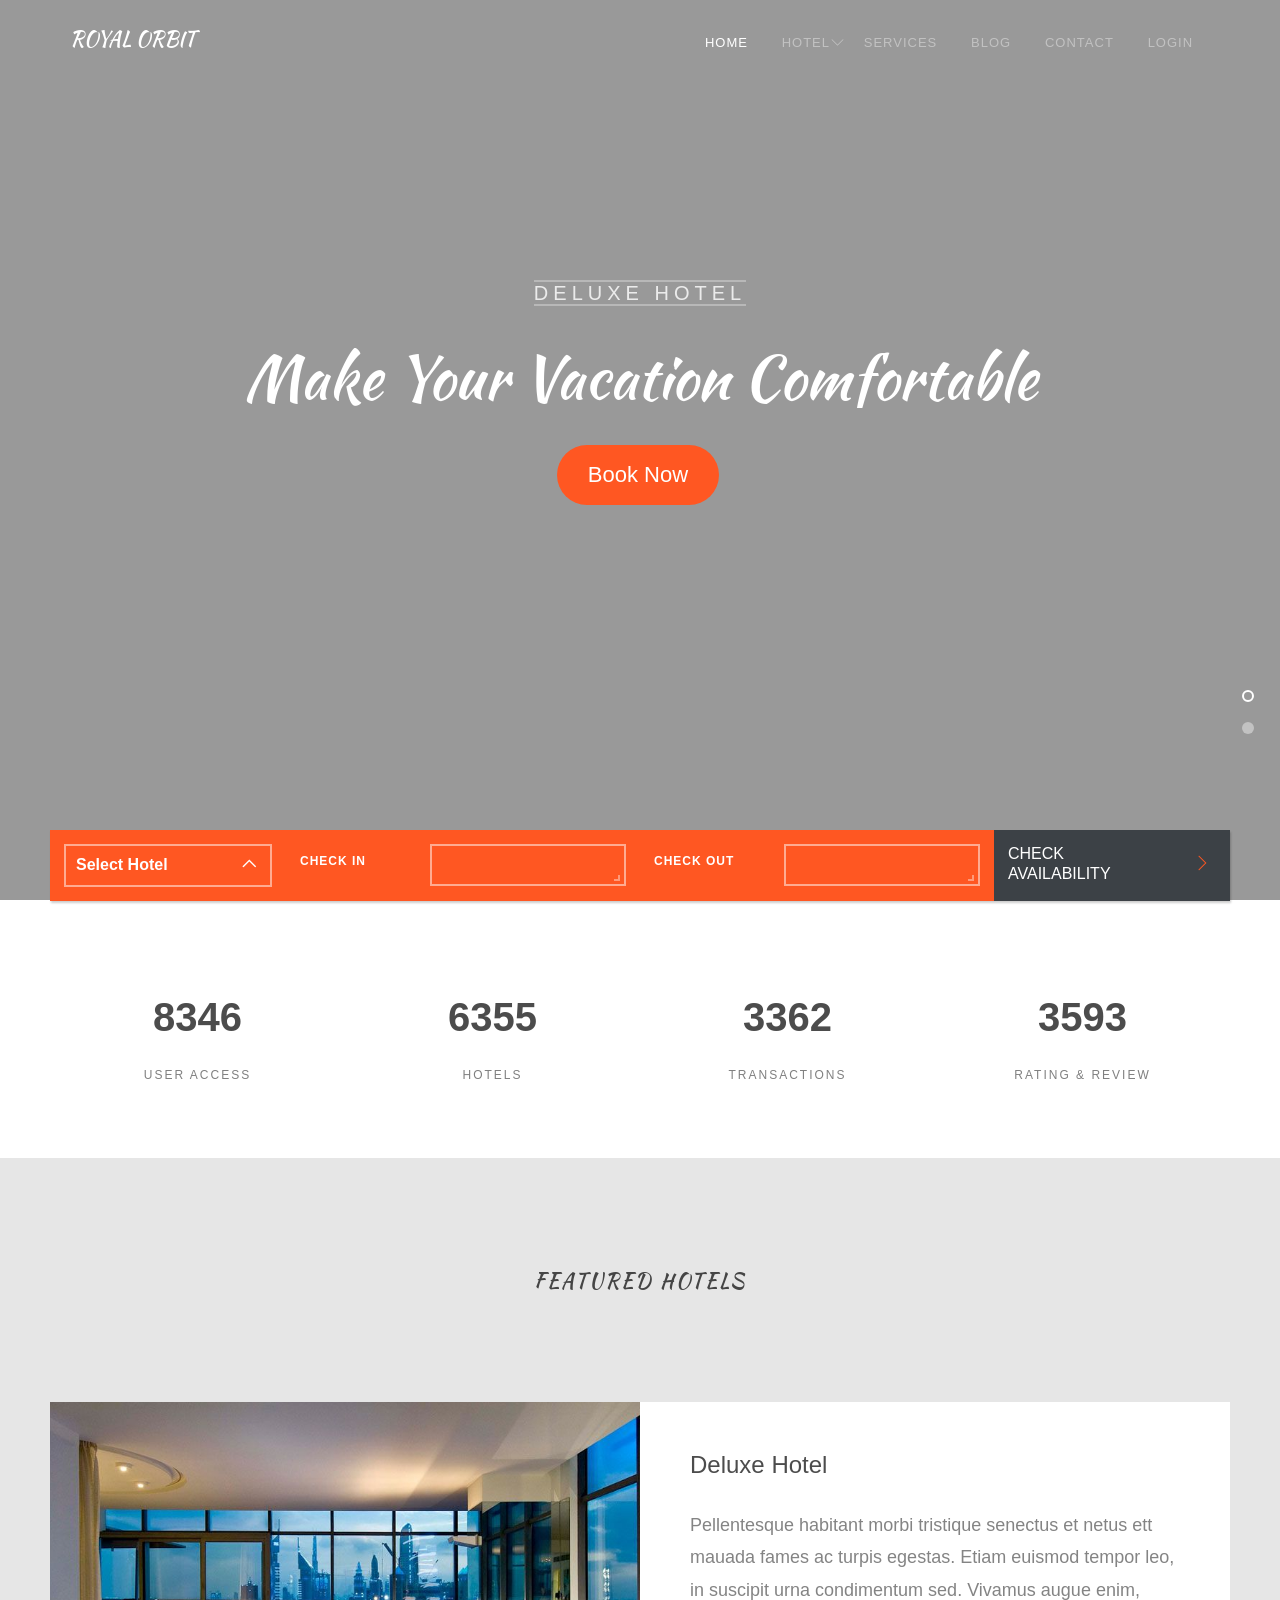
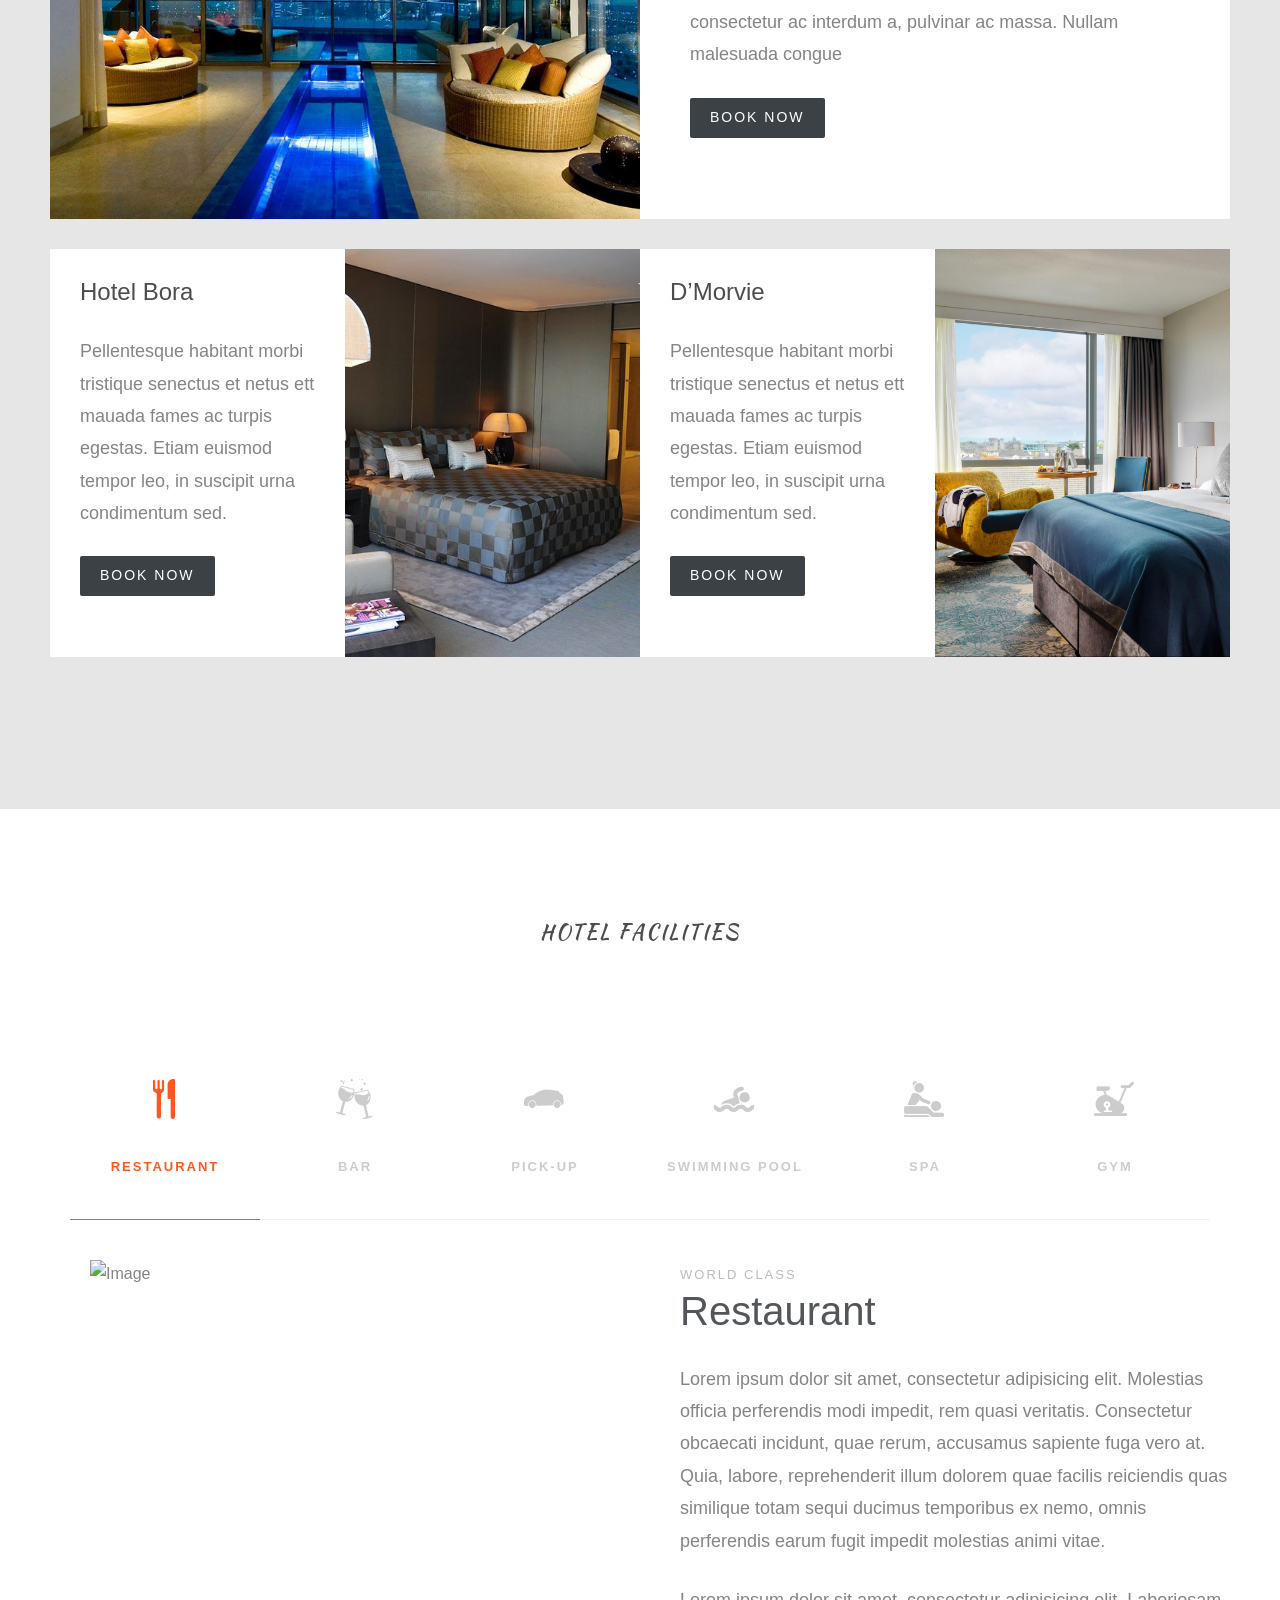
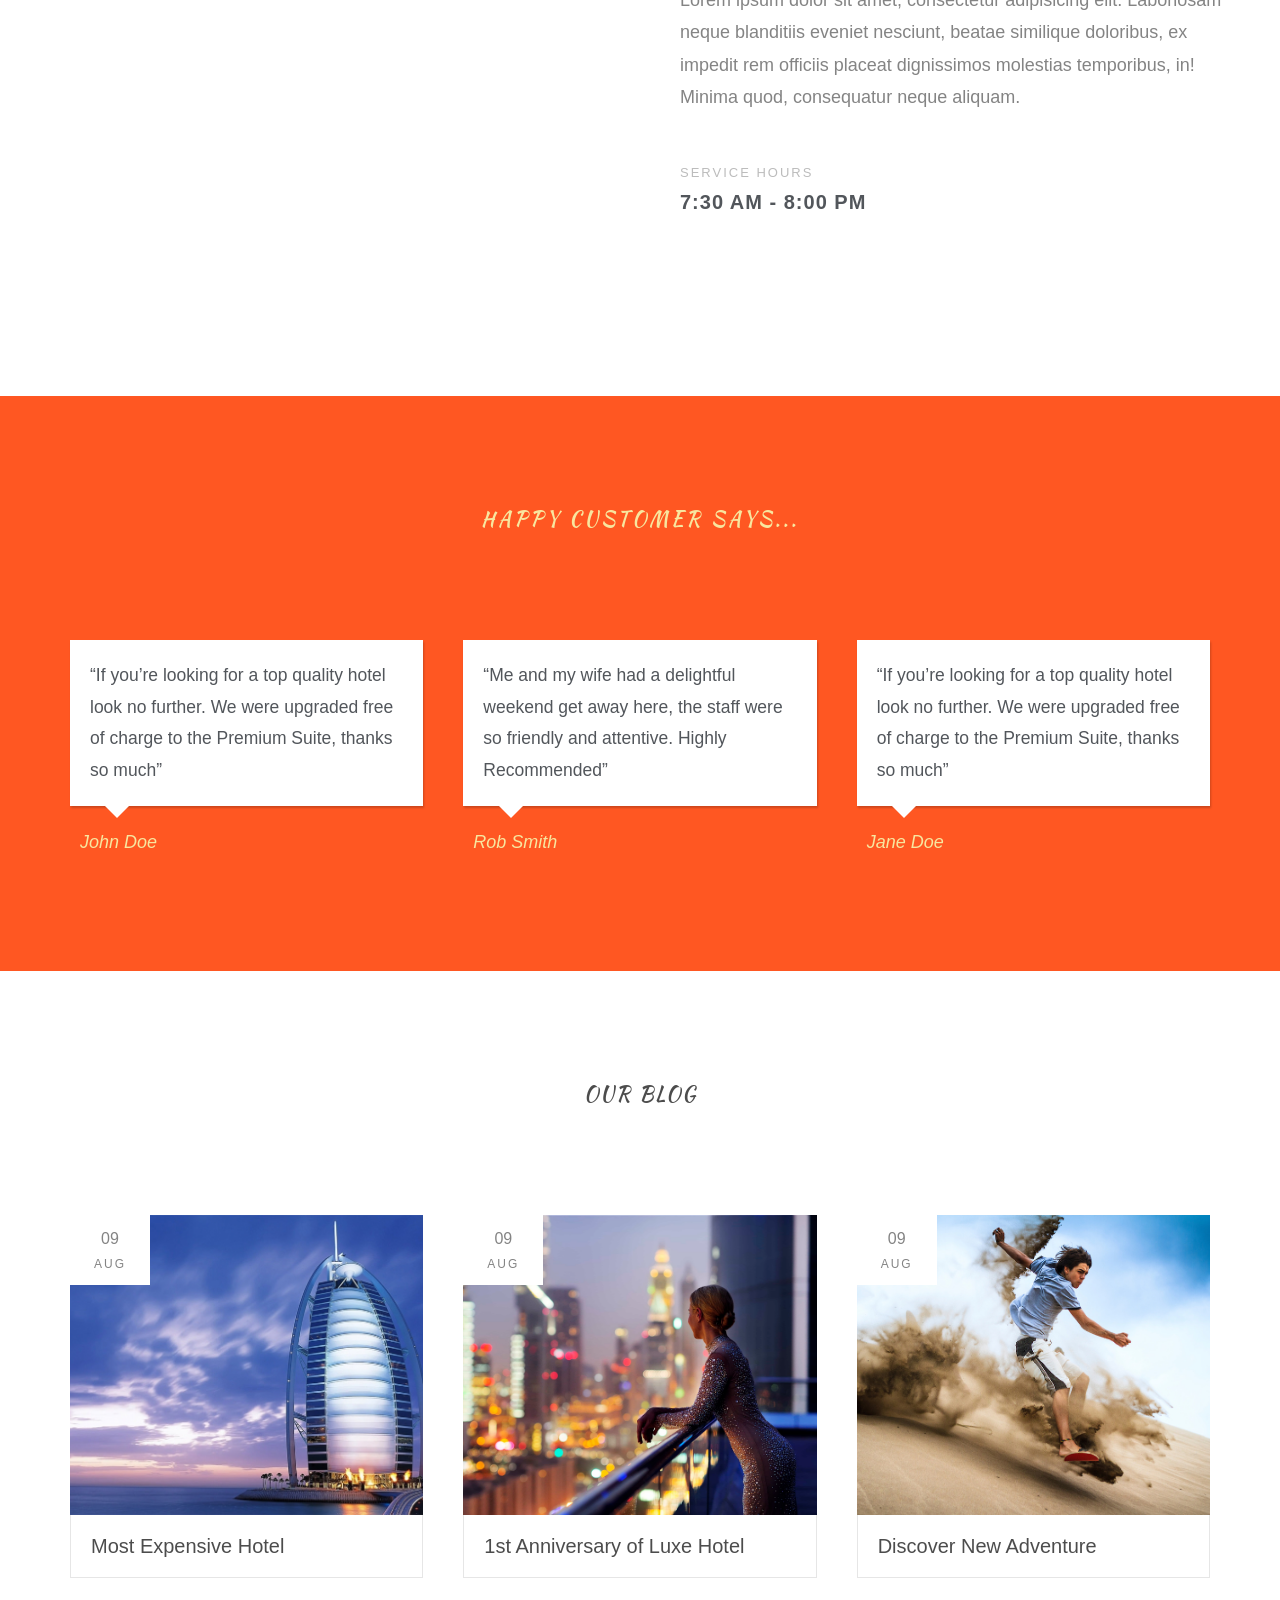
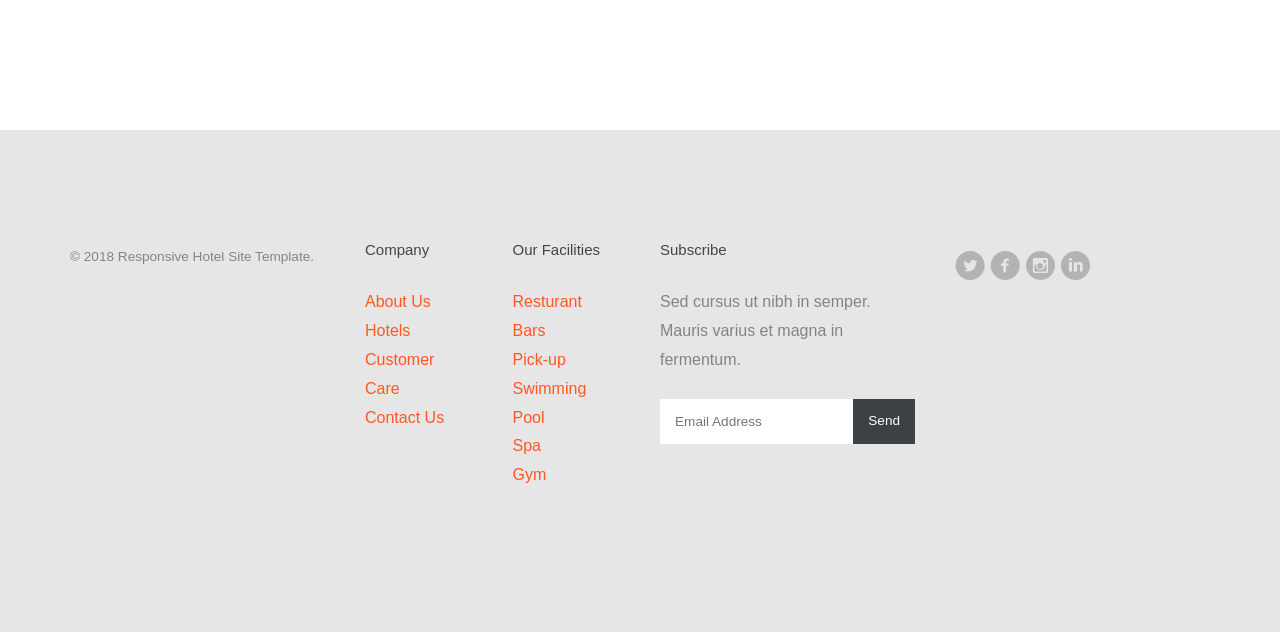
==== index.html @ 49f29cde "Add files via upload" ====
<!DOCTYPE html>
<html class="no-js">
<head>
	<meta charset="utf-8">
	<meta http-equiv="X-UA-Compatible" content="IE=edge">
	<title>Responsive HTML5 Template</title>
	<meta name="viewport" content="width=device-width, initial-scale=1">
	<meta name="description" content="Free HTML5 Template by FREEHTML5.CO" />
	<meta name="keywords" content="free html5, free template, free bootstrap, html5, css3, mobile first, responsive" />
	<meta name="author" content="FREEHTML5.CO" />



  	<!-- Facebook and Twitter integration -->
	<meta property="og:title" content=""/>
	<meta property="og:image" content=""/>
	<meta property="og:url" content=""/>
	<meta property="og:site_name" content=""/>
	<meta property="og:description" content=""/>
	<meta name="twitter:title" content="" />
	<meta name="twitter:image" content="" />
	<meta name="twitter:url" content="" />
	<meta name="twitter:card" content="" />

	<!-- Place favicon.ico and apple-touch-icon.png in the root directory -->
	<link rel="shortcut icon" href="favicon.ico">
	<!-- <link href='https://fonts.googleapis.com/css?family=Lato:400,100,100italic,300,300italic,400italic,700italic,900,700,900italic' rel='stylesheet' type='text/css'> -->

	<!-- Stylesheets -->
	<!-- Dropdown Menu -->
	<link rel="stylesheet" href="css/superfish.css">
	<!-- Date Picker -->
	<link rel="stylesheet" href="css/bootstrap-datepicker.min.css">
	<!-- CS Select -->
	<link rel="stylesheet" href="css/cs-select.css">
	<link rel="stylesheet" href="css/cs-skin-border.css">

	<!-- Themify Icons -->
	<link rel="stylesheet" href="css/themify-icons.css">
	<!-- Flat Icon -->
	<link rel="stylesheet" href="css/flaticon.css">
	<!-- Icomoon -->
	<link rel="stylesheet" href="css/icomoon.css">
	<!-- Flexslider  -->
	<link rel="stylesheet" href="css/flexslider.css">
	
	<!-- Style -->
	<link rel="stylesheet" href="css/style.css">

	<!-- Modernizr JS -->
	<script src="js/modernizr-2.6.2.min.js"></script>

	<!-- FOR IE9 below -->
	<!--[if lt IE 9]>
	<script src="js/respond.min.js"></script>
	<![endif]-->
	<link href="https://fonts.googleapis.com/css?family=Kaushan+Script" rel="stylesheet">
</head>
<body>
	<div id="fh5co-wrapper">
	<div id="fh5co-page">
	<div id="fh5co-header">
		<header id="fh5co-header-section">
			<div class="container">
				<div class="nav-header">
					<a href="#" class="js-fh5co-nav-toggle fh5co-nav-toggle"><i></i></a>
					<h1 id="fh5co-logo"><a href="index.html">Royal Orbit</a></h1>
					<nav id="fh5co-menu-wrap" role="navigation">
						<ul class="sf-menu" id="fh5co-primary-menu">
							<li><a class="active" href="index.html">Home</a></li>
							<li>
								<a href="hotel.html" class="fh5co-sub-ddown">Hotel</a>
								<ul class="fh5co-sub-menu">
								 	<li><a href="#">Luxe Hotel</a></li>
								 	<li><a href="#">Deluxe Hotel</a></li>
									<li>
										<a href="#" class="fh5co-sub-ddown">King Hotel</a>
										<ul class="fh5co-sub-menu">
											<li><a href="http://code-projects.org/" target="_blank">Build</a></li>
											<li><a href="http://code-projects.org/" target="_blank">Work</a></li>
											<li><a href="http://code-projects.org/" target="_blank">Light</a></li>
											<li><a href="http://code-projects.org/" target="_blank">Relic</a></li>
											<li><a href="http://code-projects.org/" target="_blank">Display</a></li>
											<li><a href="http://code-projects.org/" target="_blank">Sprint</a></li>
										</ul>
									</li>
									<li><a href="#">Five Star Hotel</a></li> 
								</ul>
							</li>
							<li><a href="services.html">Services</a></li>
							<li><a href="blog.html">Blog</a></li>
							<li><a href="contact.html">Contact</a></li>
							<li><a href="login.html">Login</a></li>
						</ul>
					</nav>
				</div>
			</div>
		</header>
		
	</div>
	<!-- end:fh5co-header -->
	<aside id="fh5co-hero" class="js-fullheight">
		<div class="flexslider js-fullheight">
			<ul class="slides">
		   	<li style="background-image: url(images/slider2.jpg);">
		   		<div class="overlay-gradient"></div>
		   		<div class="container">
		   			<div class="col-md-12 col-md-offset-0 text-center slider-text">
		   				<div class="slider-text-inner js-fullheight">
		   					<div class="desc">
		   						<p><span>Deluxe Hotel</span></p>
		   						<h2>Make Your Vacation Comfortable</h2>
			   					<p>
			   						<a href="#" class="btn btn-primary btn-lg">Book Now</a>
			   					</p>
		   					</div>
		   				</div>
		   			</div>
		   		</div>
		   	</li>
		   	<li style="background-image: url(images/slider3.jpg);">
		   		<div class="overlay-gradient"></div>
		   		<div class="container">
		   			<div class="col-md-12 col-md-offset-0 text-center slider-text">
		   				<div class="slider-text-inner js-fullheight">
		   					<div class="desc">
		   						<p><span>Luxe Hotel</span></p>
		   						<h2>A Best Place To Enjoy Your Life</h2>
			   					<p>
			   						<a href="#" class="btn btn-primary btn-lg">Book Now</a>
			   					</p>
		   					</div>
		   				</div>
		   			</div>
		   		</div>
		   	</li>
		   	
		  	</ul>
	  	</div>
	</aside>
	<div class="wrap">
		<div class="container">
			<div class="row">
				<div id="availability">
					<form action="#">

						<div class="a-col">
							<section>
								<select class="cs-select cs-skin-border">
									<option value="" disabled selected>Select Hotel</option>
									<option value="email">Luxe Hotel</option>
									<option value="twitter">Deluxe Hotel</option>
									<option value="linkedin">Five Star Hotel</option>
								</select>
							</section>
						</div>
						<div class="a-col alternate">
							<div class="input-field">
								<label for="date-start">Check In</label>
								<input type="text" class="form-control" id="date-start" />
							</div>
						</div>
						<div class="a-col alternate">
							<div class="input-field">
								<label for="date-end">Check Out</label>
								<input type="text" class="form-control" id="date-end" />
							</div>
						</div>
						<div class="a-col action">
							<a href="#">
								<span>Check</span>
								Availability
							</a>
						</div>
					</form>
				</div>
			</div>
		</div>
	</div>
	
	<div id="fh5co-counter-section" class="fh5co-counters">
		<div class="container">
			<div class="row">
				<div class="col-md-3 text-center">
					<span class="fh5co-counter js-counter" data-from="0" data-to="20356" data-speed="5000" data-refresh-interval="50"></span>
					<span class="fh5co-counter-label">User Access</span>
				</div>
				<div class="col-md-3 text-center">
					<span class="fh5co-counter js-counter" data-from="0" data-to="15501" data-speed="5000" data-refresh-interval="50"></span>
					<span class="fh5co-counter-label">Hotels</span>
				</div>
				<div class="col-md-3 text-center">
					<span class="fh5co-counter js-counter" data-from="0" data-to="8200" data-speed="5000" data-refresh-interval="50"></span>
					<span class="fh5co-counter-label">Transactions</span>
				</div>
				<div class="col-md-3 text-center">
					<span class="fh5co-counter js-counter" data-from="0" data-to="8763" data-speed="5000" data-refresh-interval="50"></span>
					<span class="fh5co-counter-label">Rating &amp; Review</span>
				</div>
			</div>
		</div>
	</div>

	<div id="featured-hotel" class="fh5co-bg-color">
		<div class="container">
			
			<div class="row">
				<div class="col-md-12">
					<div class="section-title text-center">
						<h2>Featured Hotels</h2>
					</div>
				</div>
			</div>

			<div class="row">
				<div class="feature-full-1col">
					<div class="image" style="background-image: url(images/hotel_feture_1.jpg);">
						<div class="descrip text-center">
							<p><small>For as low as</small><span>$100/night</span></p>
						</div>
					</div>
					<div class="desc">
						<h3>Deluxe Hotel</h3>
						<p>Pellentesque habitant morbi tristique senectus et netus ett mauada fames ac turpis egestas. Etiam euismod tempor leo, in suscipit urna condimentum sed. Vivamus augue enim, consectetur ac interdum a, pulvinar ac massa. Nullam malesuada congue </p>
						<p><a href="#" class="btn btn-primary btn-luxe-primary">Book Now <i class="ti-angle-right"></i></a></p>
					</div>
				</div>

				<div class="feature-full-2col">
					<div class="f-hotel">
						<div class="image" style="background-image: url(images/hotel_feture_2.jpg);">
							<div class="descrip text-center">
								<p><small>For as low as</small><span>$99/night</span></p>
							</div>
						</div>
						<div class="desc">
							<h3>Hotel Bora</h3>
							<p>Pellentesque habitant morbi tristique senectus et netus ett mauada fames ac turpis egestas. Etiam euismod tempor leo, 
							in suscipit urna condimentum sed. </p>
							<p><a href="#" class="btn btn-primary btn-luxe-primary">Book Now <i class="ti-angle-right"></i></a></p>
						</div>
					</div>
					<div class="f-hotel">
						<div class="image" style="background-image: url(images/hotel_feture_3.jpg);">
							<div class="descrip text-center">
								<p><small>For as low as</small><span>$99/night</span></p>
							</div>
						</div>
						<div class="desc">
							<h3>D’Morvie</h3>
							<p>Pellentesque habitant morbi tristique senectus et netus ett mauada fames ac turpis egestas. Etiam euismod tempor leo, in suscipit urna condimentum sed. </p>
							<p><a href="#" class="btn btn-primary btn-luxe-primary">Book Now <i class="ti-angle-right"></i></a></p>
						</div>
					</div>
				</div>
			</div>

		</div>
	</div>

	<div id="hotel-facilities">
		<div class="container">
			<div class="row">
				<div class="col-md-12">
					<div class="section-title text-center">
						<h2>Hotel Facilities</h2>
					</div>
				</div>
			</div>

			<div id="tabs">
				<nav class="tabs-nav">
					<a href="#" class="active" data-tab="tab1">
						<i class="flaticon-restaurant icon"></i>
						<span>Restaurant</span>
					</a>
					<a href="#" data-tab="tab2">
						<i class="flaticon-cup icon"></i>
						<span>Bar</span>
					</a>
					<a href="#" data-tab="tab3">
					
						<i class="flaticon-car icon"></i>
						<span>Pick-up</span>
					</a>
					<a href="#" data-tab="tab4">
						
						<i class="flaticon-swimming icon"></i>
						<span>Swimming Pool</span>
					</a>
					<a href="#" data-tab="tab5">
						
						<i class="flaticon-massage icon"></i>
						<span>Spa</span>
					</a>
					<a href="#" data-tab="tab6">
						
						<i class="flaticon-bicycle icon"></i>
						<span>Gym</span>
					</a>
				</nav>
				<div class="tab-content-container">
					<div class="tab-content active show" data-tab-content="tab1">
						<div class="container">
							<div class="row">
								<div class="col-md-6">
									<img src="images/tab_img_1.jpg" class="img-responsive" alt="Image">
								</div>
								<div class="col-md-6">
									<span class="super-heading-sm">World Class</span>
									<h3 class="heading">Restaurant</h3>
									<p>Lorem ipsum dolor sit amet, consectetur adipisicing elit. Molestias officia perferendis modi impedit, rem quasi veritatis. Consectetur obcaecati incidunt, quae rerum, accusamus sapiente fuga vero at. Quia, labore, reprehenderit illum dolorem quae facilis reiciendis quas similique totam sequi ducimus temporibus ex nemo, omnis perferendis earum fugit impedit molestias animi vitae.</p>
									<p>Lorem ipsum dolor sit amet, consectetur adipisicing elit. Laboriosam neque blanditiis eveniet nesciunt, beatae similique doloribus, ex impedit rem officiis placeat dignissimos molestias temporibus, in! Minima quod, consequatur neque aliquam.</p>
									<p class="service-hour">
										<span>Service Hours</span>
										<strong>7:30 AM - 8:00 PM</strong>
									</p>
								</div>
							</div>
						</div>
					</div>
					<div class="tab-content" data-tab-content="tab2">
						<div class="container">
							<div class="row">
								<div class="col-md-6">
									<img src="images/tab_img_2.jpg" class="img-responsive" alt="Image">
								</div>
								<div class="col-md-6">
									<span class="super-heading-sm">World Class</span>
									<h3 class="heading">Bars</h3>
									<p>Lorem ipsum dolor sit amet, consectetur adipisicing elit. Molestias officia perferendis modi impedit, rem quasi veritatis. Consectetur obcaecati incidunt, quae rerum, accusamus sapiente fuga vero at. Quia, labore, reprehenderit illum dolorem quae facilis reiciendis quas similique totam sequi ducimus temporibus ex nemo, omnis perferendis earum fugit impedit molestias animi vitae.</p>
									<p>Lorem ipsum dolor sit amet, consectetur adipisicing elit. Laboriosam neque blanditiis eveniet nesciunt, beatae similique doloribus, ex impedit rem officiis placeat dignissimos molestias temporibus, in! Minima quod, consequatur neque aliquam.</p>
									<p class="service-hour">
										<span>Service Hours</span>
										<strong>7:30 AM - 8:00 PM</strong>
									</p>
								</div>
							</div>
						</div>
					</div>
					<div class="tab-content" data-tab-content="tab3">
						<div class="container">
							<div class="row">
								<div class="col-md-6">
									<img src="images/tab_img_3.jpg" class="img-responsive" alt="Image">
								</div>
								<div class="col-md-6">
									<span class="super-heading-sm">World Class</span>
									<h3 class="heading">Pick Up</h3>
									<p>Lorem ipsum dolor sit amet, consectetur adipisicing elit. Molestias officia perferendis modi impedit, rem quasi veritatis. Consectetur obcaecati incidunt, quae rerum, accusamus sapiente fuga vero at. Quia, labore, reprehenderit illum dolorem quae facilis reiciendis quas similique totam sequi ducimus temporibus ex nemo, omnis perferendis earum fugit impedit molestias animi vitae.</p>
									<p>Lorem ipsum dolor sit amet, consectetur adipisicing elit. Laboriosam neque blanditiis eveniet nesciunt, beatae similique doloribus, ex impedit rem officiis placeat dignissimos molestias temporibus, in! Minima quod, consequatur neque aliquam.</p>
									<p class="service-hour">
										<span>Service Hours</span>
										<strong>7:30 AM - 8:00 PM</strong>
									</p>
								</div>
							</div>
						</div>
					</div>
					<div class="tab-content" data-tab-content="tab4">
						<div class="container">
							<div class="row">
								<div class="col-md-6">
									<img src="images/tab_img_4.jpg" class="img-responsive" alt="Image">
								</div>
								<div class="col-md-6">
									<span class="super-heading-sm">World Class</span>
									<h3 class="heading">Swimming Pool</h3>
									<p>Lorem ipsum dolor sit amet, consectetur adipisicing elit. Molestias officia perferendis modi impedit, rem quasi veritatis. Consectetur obcaecati incidunt, quae rerum, accusamus sapiente fuga vero at. Quia, labore, reprehenderit illum dolorem quae facilis reiciendis quas similique totam sequi ducimus temporibus ex nemo, omnis perferendis earum fugit impedit molestias animi vitae.</p>
									<p>Lorem ipsum dolor sit amet, consectetur adipisicing elit. Laboriosam neque blanditiis eveniet nesciunt, beatae similique doloribus, ex impedit rem officiis placeat dignissimos molestias temporibus, in! Minima quod, consequatur neque aliquam.</p>
									<p class="service-hour">
										<span>Service Hours</span>
										<strong>7:30 AM - 8:00 PM</strong>
									</p>
								</div>
							</div>
						</div>
					</div>
					<div class="tab-content" data-tab-content="tab5">
						<div class="container">
							<div class="row">
								<div class="col-md-6">
									<img src="images/tab_img_5.jpg" class="img-responsive" alt="Image">
								</div>
								<div class="col-md-6">
									<span class="super-heading-sm">World Class</span>
									<h3 class="heading">Spa</h3>
									<p>Lorem ipsum dolor sit amet, consectetur adipisicing elit. Molestias officia perferendis modi impedit, rem quasi veritatis. Consectetur obcaecati incidunt, quae rerum, accusamus sapiente fuga vero at. Quia, labore, reprehenderit illum dolorem quae facilis reiciendis quas similique totam sequi ducimus temporibus ex nemo, omnis perferendis earum fugit impedit molestias animi vitae.</p>
									<p>Lorem ipsum dolor sit amet, consectetur adipisicing elit. Laboriosam neque blanditiis eveniet nesciunt, beatae similique doloribus, ex impedit rem officiis placeat dignissimos molestias temporibus, in! Minima quod, consequatur neque aliquam.</p>
									<p class="service-hour">
										<span>Service Hours</span>
										<strong>7:30 AM - 8:00 PM</strong>
									</p>
								</div>
							</div>
						</div>
					</div>
					<div class="tab-content" data-tab-content="tab6">
						<div class="container">
							<div class="row">
								<div class="col-md-6">
									<img src="images/tab_img_6.jpg" class="img-responsive" alt="Image">
								</div>
								<div class="col-md-6">
									<span class="super-heading-sm">World Class</span>
									<h3 class="heading">Gym</h3>
									<p>Lorem ipsum dolor sit amet, consectetur adipisicing elit. Molestias officia perferendis modi impedit, rem quasi veritatis. Consectetur obcaecati incidunt, quae rerum, accusamus sapiente fuga vero at. Quia, labore, reprehenderit illum dolorem quae facilis reiciendis quas similique totam sequi ducimus temporibus ex nemo, omnis perferendis earum fugit impedit molestias animi vitae.</p>
									<p>Lorem ipsum dolor sit amet, consectetur adipisicing elit. Laboriosam neque blanditiis eveniet nesciunt, beatae similique doloribus, ex impedit rem officiis placeat dignissimos molestias temporibus, in! Minima quod, consequatur neque aliquam.</p>
									<p class="service-hour">
										<span>Service Hours</span>
										<strong>7:30 AM - 8:00 PM</strong>
									</p>
								</div>
							</div>
						</div>
					</div>
				</div>
			</div>
		</div>
	</div>

	<div id="testimonial">
		<div class="container">
			<div class="row">
				<div class="col-md-12">
					<div class="section-title text-center">
						<h2>Happy Customer Says...</h2>
					</div>
				</div>
			</div>
			<div class="row">
				<div class="col-md-4">
					<div class="testimony">
						<blockquote>
							&ldquo;If you’re looking for a top quality hotel look no further. We were upgraded free of charge to the Premium Suite, thanks so much&rdquo;
						</blockquote>
						<p class="author"><cite>John Doe</cite></p>
					</div>
				</div>
				<div class="col-md-4">
					<div class="testimony">
						<blockquote>
							&ldquo;Me and my wife had a delightful weekend get away here, the staff were so friendly and attentive. Highly Recommended&rdquo;
						</blockquote>
						<p class="author"><cite>Rob Smith</cite></p>
					</div>
				</div>
				<div class="col-md-4">
					<div class="testimony">
						<blockquote>
							&ldquo;If you’re looking for a top quality hotel look no further. We were upgraded free of charge to the Premium Suite, thanks so much&rdquo;
						</blockquote>
						<p class="author"><cite>Jane Doe</cite></p>
					</div>
				</div>
			</div>
		</div>
	</div>


	<div id="fh5co-blog-section">
		<div class="container">
			<div class="row">
				<div class="col-md-12">
					<div class="section-title text-center">
						<h2>Our Blog</h2>
					</div>
				</div>
			</div>
			<div class="row">
				<div class="col-md-4">
					<div class="blog-grid" style="background-image: url(images/image-1.jpg);">
						<div class="date text-center">
							<span>09</span>
							<small>Aug</small>
						</div>
					</div>
					<div class="desc">
						<h3><a href="#">Most Expensive Hotel</a></h3>
					</div>
				</div>
				<div class="col-md-4">
					<div class="blog-grid" style="background-image: url(images/image-2.jpg);">
						<div class="date text-center">
							<span>09</span>
							<small>Aug</small>
						</div>
					</div>
					<div class="desc">
						<h3><a href="#">1st Anniversary of Luxe Hotel</a></h3>
					</div>
				</div>
				<div class="col-md-4">
					<div class="blog-grid" style="background-image: url(images/image-3.jpg);">
						<div class="date text-center">
							<span>09</span>
							<small>Aug</small>
						</div>
					</div>
					<div class="desc">
						<h3><a href="#">Discover New Adventure</a></h3>
					</div>
				</div>
			</div>
		</div>
	</div>

	<footer id="footer" class="fh5co-bg-color">
		<div class="container">
			<div class="row">
				<div class="col-md-3">
					<div class="copyright">
						<p><small>&copy; 2018 Responsive Hotel Site Template. <br> <br>
					</div>
				</div>
				<div class="col-md-6">
					<div class="row">
						<div class="col-md-3">
							<h3>Company</h3>
							<ul class="link">
								<li><a href="#">About Us</a></li>
								<li><a href="#">Hotels</a></li>
								<li><a href="#">Customer Care</a></li>
								<li><a href="#">Contact Us</a></li>
							</ul>
						</div>
						<div class="col-md-3">
							<h3>Our Facilities</h3>
							<ul class="link">
								<li><a href="#">Resturant</a></li>
								<li><a href="#">Bars</a></li>
								<li><a href="#">Pick-up</a></li>
								<li><a href="#">Swimming Pool</a></li>
								<li><a href="#">Spa</a></li>
								<li><a href="#">Gym</a></li>
							</ul>
						</div>
						<div class="col-md-6">
							<h3>Subscribe</h3>
							<p>Sed cursus ut nibh in semper. Mauris varius et magna in fermentum. </p>
							<form action="#" id="form-subscribe">
								<div class="form-field">
									<input type="email" placeholder="Email Address" id="email">
									<input type="submit" id="submit" value="Send">
								</div>
							</form>
						</div>
					</div>
				</div>
				<div class="col-md-3">
					<ul class="social-icons">
						<li>
							<a href="#"><i class="icon-twitter-with-circle"></i></a>
							<a href="#"><i class="icon-facebook-with-circle"></i></a>
							<a href="#"><i class="icon-instagram-with-circle"></i></a>
							<a href="#"><i class="icon-linkedin-with-circle"></i></a>
						</li>
					</ul>
				</div>
			</div>
		</div>
	</footer>

	</div>
	<!-- END fh5co-page -->

	</div>
	<!-- END fh5co-wrapper -->
	
	<!-- Javascripts -->
	<script src="js/jquery-2.1.4.min.js"></script>
	<!-- Dropdown Menu -->
	<script src="js/hoverIntent.js"></script>
	<script src="js/superfish.js"></script>
	<!-- Bootstrap -->
	<script src="js/bootstrap.min.js"></script>
	<!-- Waypoints -->
	<script src="js/jquery.waypoints.min.js"></script>
	<!-- Counters -->
	<script src="js/jquery.countTo.js"></script>
	<!-- Stellar Parallax -->
	<script src="js/jquery.stellar.min.js"></script>
	<!-- Owl Slider -->
	<!-- // <script src="js/owl.carousel.min.js"></script> -->
	<!-- Date Picker -->
	<script src="js/bootstrap-datepicker.min.js"></script>
	<!-- CS Select -->
	<script src="js/classie.js"></script>
	<script src="js/selectFx.js"></script>
	<!-- Flexslider -->
	<script src="js/jquery.flexslider-min.js"></script>

	<script src="js/custom.js"></script>

</body>
</html>
---- css/superfish.css ----
/*** ESSENTIAL STYLES ***/
.sf-menu, .sf-menu * {
	margin: 0;
	padding: 0;
	list-style: none;
}
.sf-menu li {
	position: relative;
}
.sf-menu ul {
	position: absolute;
	display: none;
	top: 100%;
	left: 0;
	z-index: 99;
}
.sf-menu > li {
	float: left;
}
.sf-menu li:hover > ul,
.sf-menu li.sfHover > ul {
	display: block;
}

.sf-menu a {
	display: block;
	position: relative;
}
.sf-menu ul ul {
	top: 0;
	left: 100%;
}


/*** DEMO SKIN ***/
.sf-menu {
	float: left;
	margin-bottom: 1em;
}
.sf-menu ul {
	box-shadow: 2px 2px 6px rgba(0,0,0,.2);
	min-width: 12em; /* allow long menu items to determine submenu width */
	*width: 12em; /* no auto sub width for IE7, see white-space comment below */
}
.sf-menu a {
	border-left: 1px solid #fff;
	border-top: 1px solid #dFeEFF; /* fallback colour must use full shorthand */
	border-top: 1px solid rgba(255,255,255,.5);
	padding: .75em 1em;
	text-decoration: none;
	zoom: 1; /* IE7 */
}
.sf-menu a {
	color: #13a;
}
.sf-menu li {
	background: #BDD2FF;
	white-space: nowrap; /* no need for Supersubs plugin */
	*white-space: normal; /* ...unless you support IE7 (let it wrap) */
	-webkit-transition: background .2s;
	transition: background .2s;
}
.sf-menu ul li {
	background: #AABDE6;
}
.sf-menu ul ul li {
	background: #9AAEDB;
}
.sf-menu li:hover,
.sf-menu li.sfHover {
	background: #CFDEFF;
	/* only transition out, not in */
	-webkit-transition: none;
	transition: none;
}

/*** arrows (for all except IE7) **/
.sf-arrows .sf-with-ul {
	padding-right: 2.5em;
	*padding-right: 1em; /* no CSS arrows for IE7 (lack pseudo-elements) */
}
/* styling for both css and generated arrows */
.sf-arrows .sf-with-ul:after {
	content: '';
	position: absolute;
	top: 50%;
	right: 1em;
	margin-top: -3px;
	height: 0;
	width: 0;
	/* order of following 3 rules important for fallbacks to work */
	border: 5px solid transparent;
	border-top-color: #dFeEFF; /* edit this to suit design (no rgba in IE8) */
	border-top-color: rgba(255,255,255,.5);
}
.sf-arrows > li > .sf-with-ul:focus:after,
.sf-arrows > li:hover > .sf-with-ul:after,
.sf-arrows > .sfHover > .sf-with-ul:after {
	border-top-color: white; /* IE8 fallback colour */
}
/* styling for right-facing arrows */
.sf-arrows ul .sf-with-ul:after {
	margin-top: -5px;
	margin-right: -3px;
	border-color: transparent;
	border-left-color: #dFeEFF; /* edit this to suit design (no rgba in IE8) */
	border-left-color: rgba(255,255,255,.5);
}
.sf-arrows ul li > .sf-with-ul:focus:after,
.sf-arrows ul li:hover > .sf-with-ul:after,
.sf-arrows ul .sfHover > .sf-with-ul:after {
	border-left-color: white;
}
---- css/cs-select.css ----
/* Default custom select styles */
div.cs-select {
	display: inline-block;
	vertical-align: middle;
	position: relative;
	text-align: left;
	background: #fff;
	z-index: 100;
	width: 100%;
	max-width: 500px;
	-webkit-touch-callout: none;
	-webkit-user-select: none;
	-khtml-user-select: none;
	-moz-user-select: none;
	-ms-user-select: none;
	user-select: none;
}

div.cs-select:focus {
	outline: none; /* For better accessibility add a style for this in your skin */
}

.cs-select select {
	display: none;
}

.cs-select span {
	display: block;
	position: relative;
	cursor: pointer;
	padding: 1em;
	white-space: nowrap;
	overflow: hidden;
	text-overflow: ellipsis;
}

/* Placeholder and selected option */
.cs-select > span {
	padding-right: 3em;
}

.cs-select > span::after,
.cs-select .cs-selected span::after {
	speak: none;
	position: absolute;
	top: 50%;
	-webkit-transform: translateY(-50%);
	transform: translateY(-50%);
	-webkit-font-smoothing: antialiased;
	-moz-osx-font-smoothing: grayscale;
}

.cs-select > span::after {
	content: '\25BE';
	right: 1em;
}

.cs-select .cs-selected span::after {
	content: '\2713';
	margin-left: 1em;
}

.cs-select.cs-active > span::after {
	-webkit-transform: translateY(-50%) rotate(180deg);
	transform: translateY(-50%) rotate(180deg);
}

div.cs-active {
	z-index: 200;
}

/* Options */
.cs-select .cs-options {
	position: absolute;
	overflow: hidden;
	width: 100%;
	background: #fff;
	visibility: hidden;
}

.cs-select.cs-active .cs-options {
	visibility: visible;
}

.cs-select ul {
	list-style: none;
	margin: 0;
	padding: 5px 0;
	width: 100%;
	font-size: 16px;
}

.cs-select ul span {
	padding: 1em;
	color: #777;
}

.cs-select ul li.cs-focus span {
	background-color: #ddd;
}

/* Optgroup and optgroup label */
.cs-select li.cs-optgroup ul {
	padding-left: 1em;
}

.cs-select li.cs-optgroup > span {
	cursor: default;
}
---- css/cs-skin-border.css ----
@font-face {
	font-family: 'themify';
	src:url('../fonts/themify.eot?-fvbane');
	src:url('../fonts/themify.eot?#iefix-fvbane') format('embedded-opentype'),
		url('../fonts/themify.woff?-fvbane') format('woff'),
		url('../fonts/themify.ttf?-fvbane') format('truetype'),
		url('../fonts/themify.svg?-fvbane#themify') format('svg');
	font-weight: normal;
	font-style: normal;
}

div.cs-skin-border {
	background: transparent;
	font-size: 16px;
	font-weight: 700;
	max-width: 600px;
}

@media screen and (max-width: 30em) {
	div.cs-skin-border { font-size: 1em; }
}

.cs-skin-border > span {
	border: 5px solid #000;
	border-color: inherit;
	-webkit-transition: background 0.2s, border-color 0.2s;
	transition: background 0.2s, border-color 0.2s;
}

.cs-skin-border > span::after,
.cs-skin-border .cs-selected span::after {
	font-family: 'themify';
	content: "\e648";
}

.cs-skin-border ul span::after {
	content: '';
	opacity: 0;
}

.cs-skin-border .cs-selected span::after {
	/*content: "\e64b";*/
	content: "\e64c";
	color: #ddd9c9;
	font-size: 1.5em;
	opacity: 1;
	-webkit-transition: opacity 0.2s;
	transition: opacity 0.2s;
}

.cs-skin-border.cs-active > span {
	background: #fff;
	border-color: #fff;
	color: #db4118;
}

.cs-skin-border .cs-options {
	color: #db4118;
	font-size: 0.75em;
	opacity: 0;
	-webkit-transition: opacity 0.2s, visibility 0s 0.2s;
	transition: opacity 0.2s, visibility 0s 0.2s;
}

.cs-skin-border.cs-active .cs-options {
	opacity: 1;
	-webkit-transition: opacity 0.2s;
	transition: opacity 0.2s;
}

.cs-skin-border ul span {
	padding: 1em 2em;
	-webkit-backface-visibility: hidden;
	backface-visibility: hidden;
}

.cs-skin-border .cs-options li span:hover,
.cs-skin-border li.cs-focus span {
	background: #f5f3ec;
}
---- css/themify-icons.css ----
@font-face {
	font-family: 'themify';
	src:url('../fonts/themify/themify.eot?-fvbane');
	src:url('../fonts/themify/themify.eot?#iefix-fvbane') format('embedded-opentype'),
		url('../fonts/themify/themify.woff?-fvbane') format('woff'),
		url('../fonts/themify/themify.ttf?-fvbane') format('truetype'),
		url('../fonts/themify/themify.svg?-fvbane#themify') format('svg');
	font-weight: normal;
	font-style: normal;
}

[class^="ti-"], [class*=" ti-"] {
	font-family: 'themify';
	speak: none;
	font-style: normal;
	font-weight: normal;
	font-variant: normal;
	text-transform: none;
	line-height: 1;

	/* Better Font Rendering =========== */
	-webkit-font-smoothing: antialiased;
	-moz-osx-font-smoothing: grayscale;
}

.ti-wand:before {
	content: "\e600";
}
.ti-volume:before {
	content: "\e601";
}
.ti-user:before {
	content: "\e602";
}
.ti-unlock:before {
	content: "\e603";
}
.ti-unlink:before {
	content: "\e604";
}
.ti-trash:before {
	content: "\e605";
}
.ti-thought:before {
	content: "\e606";
}
.ti-target:before {
	content: "\e607";
}
.ti-tag:before {
	content: "\e608";
}
.ti-tablet:before {
	content: "\e609";
}
.ti-star:before {
	content: "\e60a";
}
.ti-spray:before {
	content: "\e60b";
}
.ti-signal:before {
	content: "\e60c";
}
.ti-shopping-cart:before {
	content: "\e60d";
}
.ti-shopping-cart-full:before {
	content: "\e60e";
}
.ti-settings:before {
	content: "\e60f";
}
.ti-search:before {
	content: "\e610";
}
.ti-zoom-in:before {
	content: "\e611";
}
.ti-zoom-out:before {
	content: "\e612";
}
.ti-cut:before {
	content: "\e613";
}
.ti-ruler:before {
	content: "\e614";
}
.ti-ruler-pencil:before {
	content: "\e615";
}
.ti-ruler-alt:before {
	content: "\e616";
}
.ti-bookmark:before {
	content: "\e617";
}
.ti-bookmark-alt:before {
	content: "\e618";
}
.ti-reload:before {
	content: "\e619";
}
.ti-plus:before {
	content: "\e61a";
}
.ti-pin:before {
	content: "\e61b";
}
.ti-pencil:before {
	content: "\e61c";
}
.ti-pencil-alt:before {
	content: "\e61d";
}
.ti-paint-roller:before {
	content: "\e61e";
}
.ti-paint-bucket:before {
	content: "\e61f";
}
.ti-na:before {
	content: "\e620";
}
.ti-mobile:before {
	content: "\e621";
}
.ti-minus:before {
	content: "\e622";
}
.ti-medall:before {
	content: "\e623";
}
.ti-medall-alt:before {
	content: "\e624";
}
.ti-marker:before {
	content: "\e625";
}
.ti-marker-alt:before {
	content: "\e626";
}
.ti-arrow-up:before {
	content: "\e627";
}
.ti-arrow-right:before {
	content: "\e628";
}
.ti-arrow-left:before {
	content: "\e629";
}
.ti-arrow-down:before {
	content: "\e62a";
}
.ti-lock:before {
	content: "\e62b";
}
.ti-location-arrow:before {
	content: "\e62c";
}
.ti-link:before {
	content: "\e62d";
}
.ti-layout:before {
	content: "\e62e";
}
.ti-layers:before {
	content: "\e62f";
}
.ti-layers-alt:before {
	content: "\e630";
}
.ti-key:before {
	content: "\e631";
}
.ti-import:before {
	content: "\e632";
}
.ti-image:before {
	content: "\e633";
}
.ti-heart:before {
	content: "\e634";
}
.ti-heart-broken:before {
	content: "\e635";
}
.ti-hand-stop:before {
	content: "\e636";
}
.ti-hand-open:before {
	content: "\e637";
}
.ti-hand-drag:before {
	content: "\e638";
}
.ti-folder:before {
	content: "\e639";
}
.ti-flag:before {
	content: "\e63a";
}
.ti-flag-alt:before {
	content: "\e63b";
}
.ti-flag-alt-2:before {
	content: "\e63c";
}
.ti-eye:before {
	content: "\e63d";
}
.ti-export:before {
	content: "\e63e";
}
.ti-exchange-vertical:before {
	content: "\e63f";
}
.ti-desktop:before {
	content: "\e640";
}
.ti-cup:before {
	content: "\e641";
}
.ti-crown:before {
	content: "\e642";
}
.ti-comments:before {
	content: "\e643";
}
.ti-comment:before {
	content: "\e644";
}
.ti-comment-alt:before {
	content: "\e645";
}
.ti-close:before {
	content: "\e646";
}
.ti-clip:before {
	content: "\e647";
}
.ti-angle-up:before {
	content: "\e648";
}
.ti-angle-right:before {
	content: "\e649";
}
.ti-angle-left:before {
	content: "\e64a";
}
.ti-angle-down:before {
	content: "\e64b";
}
.ti-check:before {
	content: "\e64c";
}
.ti-check-box:before {
	content: "\e64d";
}
.ti-camera:before {
	content: "\e64e";
}
.ti-announcement:before {
	content: "\e64f";
}
.ti-brush:before {
	content: "\e650";
}
.ti-briefcase:before {
	content: "\e651";
}
.ti-bolt:before {
	content: "\e652";
}
.ti-bolt-alt:before {
	content: "\e653";
}
.ti-blackboard:before {
	content: "\e654";
}
.ti-bag:before {
	content: "\e655";
}
.ti-move:before {
	content: "\e656";
}
.ti-arrows-vertical:before {
	content: "\e657";
}
.ti-arrows-horizontal:before {
	content: "\e658";
}
.ti-fullscreen:before {
	content: "\e659";
}
.ti-arrow-top-right:before {
	content: "\e65a";
}
.ti-arrow-top-left:before {
	content: "\e65b";
}
.ti-arrow-circle-up:before {
	content: "\e65c";
}
.ti-arrow-circle-right:before {
	content: "\e65d";
}
.ti-arrow-circle-left:before {
	content: "\e65e";
}
.ti-arrow-circle-down:before {
	content: "\e65f";
}
.ti-angle-double-up:before {
	content: "\e660";
}
.ti-angle-double-right:before {
	content: "\e661";
}
.ti-angle-double-left:before {
	content: "\e662";
}
.ti-angle-double-down:before {
	content: "\e663";
}
.ti-zip:before {
	content: "\e664";
}
.ti-world:before {
	content: "\e665";
}
.ti-wheelchair:before {
	content: "\e666";
}
.ti-view-list:before {
	content: "\e667";
}
.ti-view-list-alt:before {
	content: "\e668";
}
.ti-view-grid:before {
	content: "\e669";
}
.ti-uppercase:before {
	content: "\e66a";
}
.ti-upload:before {
	content: "\e66b";
}
.ti-underline:before {
	content: "\e66c";
}
.ti-truck:before {
	content: "\e66d";
}
.ti-timer:before {
	content: "\e66e";
}
.ti-ticket:before {
	content: "\e66f";
}
.ti-thumb-up:before {
	content: "\e670";
}
.ti-thumb-down:before {
	content: "\e671";
}
.ti-text:before {
	content: "\e672";
}
.ti-stats-up:before {
	content: "\e673";
}
.ti-stats-down:before {
	content: "\e674";
}
.ti-split-v:before {
	content: "\e675";
}
.ti-split-h:before {
	content: "\e676";
}
.ti-smallcap:before {
	content: "\e677";
}
.ti-shine:before {
	content: "\e678";
}
.ti-shift-right:before {
	content: "\e679";
}
.ti-shift-left:before {
	content: "\e67a";
}
.ti-shield:before {
	content: "\e67b";
}
.ti-notepad:before {
	content: "\e67c";
}
.ti-server:before {
	content: "\e67d";
}
.ti-quote-right:before {
	content: "\e67e";
}
.ti-quote-left:before {
	content: "\e67f";
}
.ti-pulse:before {
	content: "\e680";
}
.ti-printer:before {
	content: "\e681";
}
.ti-power-off:before {
	content: "\e682";
}
.ti-plug:before {
	content: "\e683";
}
.ti-pie-chart:before {
	content: "\e684";
}
.ti-paragraph:before {
	content: "\e685";
}
.ti-panel:before {
	content: "\e686";
}
.ti-package:before {
	content: "\e687";
}
.ti-music:before {
	content: "\e688";
}
.ti-music-alt:before {
	content: "\e689";
}
.ti-mouse:before {
	content: "\e68a";
}
.ti-mouse-alt:before {
	content: "\e68b";
}
.ti-money:before {
	content: "\e68c";
}
.ti-microphone:before {
	content: "\e68d";
}
.ti-menu:before {
	content: "\e68e";
}
.ti-menu-alt:before {
	content: "\e68f";
}
.ti-map:before {
	content: "\e690";
}
.ti-map-alt:before {
	content: "\e691";
}
.ti-loop:before {
	content: "\e692";
}
.ti-location-pin:before {
	content: "\e693";
}
.ti-list:before {
	content: "\e694";
}
.ti-light-bulb:before {
	content: "\e695";
}
.ti-Italic:before {
	content: "\e696";
}
.ti-info:before {
	content: "\e697";
}
.ti-infinite:before {
	content: "\e698";
}
.ti-id-badge:before {
	content: "\e699";
}
.ti-hummer:before {
	content: "\e69a";
}
.ti-home:before {
	content: "\e69b";
}
.ti-help:before {
	content: "\e69c";
}
.ti-headphone:before {
	content: "\e69d";
}
.ti-harddrives:before {
	content: "\e69e";
}
.ti-harddrive:before {
	content: "\e69f";
}
.ti-gift:before {
	content: "\e6a0";
}
.ti-game:before {
	content: "\e6a1";
}
.ti-filter:before {
	content: "\e6a2";
}
.ti-files:before {
	content: "\e6a3";
}
.ti-file:before {
	content: "\e6a4";
}
.ti-eraser:before {
	content: "\e6a5";
}
.ti-envelope:before {
	content: "\e6a6";
}
.ti-download:before {
	content: "\e6a7";
}
.ti-direction:before {
	content: "\e6a8";
}
.ti-direction-alt:before {
	content: "\e6a9";
}
.ti-dashboard:before {
	content: "\e6aa";
}
.ti-control-stop:before {
	content: "\e6ab";
}
.ti-control-shuffle:before {
	content: "\e6ac";
}
.ti-control-play:before {
	content: "\e6ad";
}
.ti-control-pause:before {
	content: "\e6ae";
}
.ti-control-forward:before {
	content: "\e6af";
}
.ti-control-backward:before {
	content: "\e6b0";
}
.ti-cloud:before {
	content: "\e6b1";
}
.ti-cloud-up:before {
	content: "\e6b2";
}
.ti-cloud-down:before {
	content: "\e6b3";
}
.ti-clipboard:before {
	content: "\e6b4";
}
.ti-car:before {
	content: "\e6b5";
}
.ti-calendar:before {
	content: "\e6b6";
}
.ti-book:before {
	content: "\e6b7";
}
.ti-bell:before {
	content: "\e6b8";
}
.ti-basketball:before {
	content: "\e6b9";
}
.ti-bar-chart:before {
	content: "\e6ba";
}
.ti-bar-chart-alt:before {
	content: "\e6bb";
}
.ti-back-right:before {
	content: "\e6bc";
}
.ti-back-left:before {
	content: "\e6bd";
}
.ti-arrows-corner:before {
	content: "\e6be";
}
.ti-archive:before {
	content: "\e6bf";
}
.ti-anchor:before {
	content: "\e6c0";
}
.ti-align-right:before {
	content: "\e6c1";
}
.ti-align-left:before {
	content: "\e6c2";
}
.ti-align-justify:before {
	content: "\e6c3";
}
.ti-align-center:before {
	content: "\e6c4";
}
.ti-alert:before {
	content: "\e6c5";
}
.ti-alarm-clock:before {
	content: "\e6c6";
}
.ti-agenda:before {
	content: "\e6c7";
}
.ti-write:before {
	content: "\e6c8";
}
.ti-window:before {
	content: "\e6c9";
}
.ti-widgetized:before {
	content: "\e6ca";
}
.ti-widget:before {
	content: "\e6cb";
}
.ti-widget-alt:before {
	content: "\e6cc";
}
.ti-wallet:before {
	content: "\e6cd";
}
.ti-video-clapper:before {
	content: "\e6ce";
}
.ti-video-camera:before {
	content: "\e6cf";
}
.ti-vector:before {
	content: "\e6d0";
}
.ti-themify-logo:before {
	content: "\e6d1";
}
.ti-themify-favicon:before {
	content: "\e6d2";
}
.ti-themify-favicon-alt:before {
	content: "\e6d3";
}
.ti-support:before {
	content: "\e6d4";
}
.ti-stamp:before {
	content: "\e6d5";
}
.ti-split-v-alt:before {
	content: "\e6d6";
}
.ti-slice:before {
	content: "\e6d7";
}
.ti-shortcode:before {
	content: "\e6d8";
}
.ti-shift-right-alt:before {
	content: "\e6d9";
}
.ti-shift-left-alt:before {
	content: "\e6da";
}
.ti-ruler-alt-2:before {
	content: "\e6db";
}
.ti-receipt:before {
	content: "\e6dc";
}
.ti-pin2:before {
	content: "\e6dd";
}
.ti-pin-alt:before {
	content: "\e6de";
}
.ti-pencil-alt2:before {
	content: "\e6df";
}
.ti-palette:before {
	content: "\e6e0";
}
.ti-more:before {
	content: "\e6e1";
}
.ti-more-alt:before {
	content: "\e6e2";
}
.ti-microphone-alt:before {
	content: "\e6e3";
}
.ti-magnet:before {
	content: "\e6e4";
}
.ti-line-double:before {
	content: "\e6e5";
}
.ti-line-dotted:before {
	content: "\e6e6";
}
.ti-line-dashed:before {
	content: "\e6e7";
}
.ti-layout-width-full:before {
	content: "\e6e8";
}
.ti-layout-width-default:before {
	content: "\e6e9";
}
.ti-layout-width-default-alt:before {
	content: "\e6ea";
}
.ti-layout-tab:before {
	content: "\e6eb";
}
.ti-layout-tab-window:before {
	content: "\e6ec";
}
.ti-layout-tab-v:before {
	content: "\e6ed";
}
.ti-layout-tab-min:before {
	content: "\e6ee";
}
.ti-layout-slider:before {
	content: "\e6ef";
}
.ti-layout-slider-alt:before {
	content: "\e6f0";
}
.ti-layout-sidebar-right:before {
	content: "\e6f1";
}
.ti-layout-sidebar-none:before {
	content: "\e6f2";
}
.ti-layout-sidebar-left:before {
	content: "\e6f3";
}
.ti-layout-placeholder:before {
	content: "\e6f4";
}
.ti-layout-menu:before {
	content: "\e6f5";
}
.ti-layout-menu-v:before {
	content: "\e6f6";
}
.ti-layout-menu-separated:before {
	content: "\e6f7";
}
.ti-layout-menu-full:before {
	content: "\e6f8";
}
.ti-layout-media-right-alt:before {
	content: "\e6f9";
}
.ti-layout-media-right:before {
	content: "\e6fa";
}
.ti-layout-media-overlay:before {
	content: "\e6fb";
}
.ti-layout-media-overlay-alt:before {
	content: "\e6fc";
}
.ti-layout-media-overlay-alt-2:before {
	content: "\e6fd";
}
.ti-layout-media-left-alt:before {
	content: "\e6fe";
}
.ti-layout-media-left:before {
	content: "\e6ff";
}
.ti-layout-media-center-alt:before {
	content: "\e700";
}
.ti-layout-media-center:before {
	content: "\e701";
}
.ti-layout-list-thumb:before {
	content: "\e702";
}
.ti-layout-list-thumb-alt:before {
	content: "\e703";
}
.ti-layout-list-post:before {
	content: "\e704";
}
.ti-layout-list-large-image:before {
	content: "\e705";
}
.ti-layout-line-solid:before {
	content: "\e706";
}
.ti-layout-grid4:before {
	content: "\e707";
}
.ti-layout-grid3:before {
	content: "\e708";
}
.ti-layout-grid2:before {
	content: "\e709";
}
.ti-layout-grid2-thumb:before {
	content: "\e70a";
}
.ti-layout-cta-right:before {
	content: "\e70b";
}
.ti-layout-cta-left:before {
	content: "\e70c";
}
.ti-layout-cta-center:before {
	content: "\e70d";
}
.ti-layout-cta-btn-right:before {
	content: "\e70e";
}
.ti-layout-cta-btn-left:before {
	content: "\e70f";
}
.ti-layout-column4:before {
	content: "\e710";
}
.ti-layout-column3:before {
	content: "\e711";
}
.ti-layout-column2:before {
	content: "\e712";
}
.ti-layout-accordion-separated:before {
	content: "\e713";
}
.ti-layout-accordion-merged:before {
	content: "\e714";
}
.ti-layout-accordion-list:before {
	content: "\e715";
}
.ti-ink-pen:before {
	content: "\e716";
}
.ti-info-alt:before {
	content: "\e717";
}
.ti-help-alt:before {
	content: "\e718";
}
.ti-headphone-alt:before {
	content: "\e719";
}
.ti-hand-point-up:before {
	content: "\e71a";
}
.ti-hand-point-right:before {
	content: "\e71b";
}
.ti-hand-point-left:before {
	content: "\e71c";
}
.ti-hand-point-down:before {
	content: "\e71d";
}
.ti-gallery:before {
	content: "\e71e";
}
.ti-face-smile:before {
	content: "\e71f";
}
.ti-face-sad:before {
	content: "\e720";
}
.ti-credit-card:before {
	content: "\e721";
}
.ti-control-skip-forward:before {
	content: "\e722";
}
.ti-control-skip-backward:before {
	content: "\e723";
}
.ti-control-record:before {
	content: "\e724";
}
.ti-control-eject:before {
	content: "\e725";
}
.ti-comments-smiley:before {
	content: "\e726";
}
.ti-brush-alt:before {
	content: "\e727";
}
.ti-youtube:before {
	content: "\e728";
}
.ti-vimeo:before {
	content: "\e729";
}
.ti-twitter:before {
	content: "\e72a";
}
.ti-time:before {
	content: "\e72b";
}
.ti-tumblr:before {
	content: "\e72c";
}
.ti-skype:before {
	content: "\e72d";
}
.ti-share:before {
	content: "\e72e";
}
.ti-share-alt:before {
	content: "\e72f";
}
.ti-rocket:before {
	content: "\e730";
}
.ti-pinterest:before {
	content: "\e731";
}
.ti-new-window:before {
	content: "\e732";
}
.ti-microsoft:before {
	content: "\e733";
}
.ti-list-ol:before {
	content: "\e734";
}
.ti-linkedin:before {
	content: "\e735";
}
.ti-layout-sidebar-2:before {
	content: "\e736";
}
.ti-layout-grid4-alt:before {
	content: "\e737";
}
.ti-layout-grid3-alt:before {
	content: "\e738";
}
.ti-layout-grid2-alt:before {
	content: "\e739";
}
.ti-layout-column4-alt:before {
	content: "\e73a";
}
.ti-layout-column3-alt:before {
	content: "\e73b";
}
.ti-layout-column2-alt:before {
	content: "\e73c";
}
.ti-instagram:before {
	content: "\e73d";
}
.ti-google:before {
	content: "\e73e";
}
.ti-github:before {
	content: "\e73f";
}
.ti-flickr:before {
	content: "\e740";
}
.ti-facebook:before {
	content: "\e741";
}
.ti-dropbox:before {
	content: "\e742";
}
.ti-dribbble:before {
	content: "\e743";
}
.ti-apple:before {
	content: "\e744";
}
.ti-android:before {
	content: "\e745";
}
.ti-save:before {
	content: "\e746";
}
.ti-save-alt:before {
	content: "\e747";
}
.ti-yahoo:before {
	content: "\e748";
}
.ti-wordpress:before {
	content: "\e749";
}
.ti-vimeo-alt:before {
	content: "\e74a";
}
.ti-twitter-alt:before {
	content: "\e74b";
}
.ti-tumblr-alt:before {
	content: "\e74c";
}
.ti-trello:before {
	content: "\e74d";
}
.ti-stack-overflow:before {
	content: "\e74e";
}
.ti-soundcloud:before {
	content: "\e74f";
}
.ti-sharethis:before {
	content: "\e750";
}
.ti-sharethis-alt:before {
	content: "\e751";
}
.ti-reddit:before {
	content: "\e752";
}
.ti-pinterest-alt:before {
	content: "\e753";
}
.ti-microsoft-alt:before {
	content: "\e754";
}
.ti-linux:before {
	content: "\e755";
}
.ti-jsfiddle:before {
	content: "\e756";
}
.ti-joomla:before {
	content: "\e757";
}
.ti-html5:before {
	content: "\e758";
}
.ti-flickr-alt:before {
	content: "\e759";
}
.ti-email:before {
	content: "\e75a";
}
.ti-drupal:before {
	content: "\e75b";
}
.ti-dropbox-alt:before {
	content: "\e75c";
}
.ti-css3:before {
	content: "\e75d";
}
.ti-rss:before {
	content: "\e75e";
}
.ti-rss-alt:before {
	content: "\e75f";
}
---- css/flaticon.css ----
@font-face {
	font-family: "Flaticon";
	src: url("../fonts/flaticon/flaticon.eot");
	src: url("../fonts/flaticon/flaticon.eot#iefix") format("embedded-opentype"),
	url("../fonts/flaticon/flaticon.woff") format("woff"),
	url("../fonts/flaticon/flaticon.ttf") format("truetype"),
	url("../fonts/flaticon/flaticon.svg") format("svg");
	font-weight: normal;
	font-style: normal;
}
[class^="flaticon-"]:before, [class*=" flaticon-"]:before,
[class^="flaticon-"]:after, [class*=" flaticon-"]:after {   
	font-family: Flaticon;
        font-size: 20px;
font-style: normal;
margin-left: 0px;
}.flaticon-bicycle:before {
	content: "\e000";
}
.flaticon-car:before {
	content: "\e001";
}
.flaticon-cup:before {
	content: "\e002";
}
.flaticon-massage:before {
	content: "\e003";
}
.flaticon-restaurant:before {
	content: "\e004";
}
.flaticon-swimming:before {
	content: "\e005";
}
---- css/icomoon.css ----
@font-face {
	font-family: 'icomoon';
	src:url('../fonts/icomoon/icomoon.eot?2iyeok');
	src:url('../fonts/icomoon/icomoon.eot?2iyeok#iefix') format('embedded-opentype'),
		url('../fonts/icomoon/icomoon.ttf?2iyeok') format('truetype'),
		url('../fonts/icomoon/icomoon.woff?2iyeok') format('woff'),
		url('../fonts/icomoon/icomoon.svg?2iyeok#icomoon') format('svg');
	font-weight: normal;
	font-style: normal;
}

[class^="icon-"], [class*=" icon-"] {
	font-family: 'icomoon';
	speak: none;
	font-style: normal;
	font-weight: normal;
	font-variant: normal;
	text-transform: none;
	line-height: 1;

	/* Better Font Rendering =========== */
	-webkit-font-smoothing: antialiased;
	-moz-osx-font-smoothing: grayscale;
}

.icon-add-to-list:before {
	content: "\e900";
}
.icon-classic-computer:before {
	content: "\e901";
}
.icon-controller-fast-backward:before {
	content: "\e902";
}
.icon-creative-commons-attribution:before {
	content: "\e903";
}
.icon-creative-commons-noderivs:before {
	content: "\e904";
}
.icon-creative-commons-noncommercial-eu:before {
	content: "\e905";
}
.icon-creative-commons-noncommercial-us:before {
	content: "\e906";
}
.icon-creative-commons-public-domain:before {
	content: "\e907";
}
.icon-creative-commons-remix:before {
	content: "\e908";
}
.icon-creative-commons-share:before {
	content: "\e909";
}
.icon-creative-commons-sharealike:before {
	content: "\e90a";
}
.icon-creative-commons:before {
	content: "\e90b";
}
.icon-document-landscape:before {
	content: "\e90c";
}
.icon-remove-user:before {
	content: "\e90d";
}
.icon-warning:before {
	content: "\e90e";
}
.icon-arrow-bold-down:before {
	content: "\e90f";
}
.icon-arrow-bold-left:before {
	content: "\e910";
}
.icon-arrow-bold-right:before {
	content: "\e911";
}
.icon-arrow-bold-up:before {
	content: "\e912";
}
.icon-arrow-down:before {
	content: "\e913";
}
.icon-arrow-left:before {
	content: "\e914";
}
.icon-arrow-long-down:before {
	content: "\e915";
}
.icon-arrow-long-left:before {
	content: "\e916";
}
.icon-arrow-long-right:before {
	content: "\e917";
}
.icon-arrow-long-up:before {
	content: "\e918";
}
.icon-arrow-right:before {
	content: "\e919";
}
.icon-arrow-up:before {
	content: "\e91a";
}
.icon-arrow-with-circle-down:before {
	content: "\e91b";
}
.icon-arrow-with-circle-left:before {
	content: "\e91c";
}
.icon-arrow-with-circle-right:before {
	content: "\e91d";
}
.icon-arrow-with-circle-up:before {
	content: "\e91e";
}
.icon-bookmark:before {
	content: "\e91f";
}
.icon-bookmarks:before {
	content: "\e920";
}
.icon-chevron-down:before {
	content: "\e921";
}
.icon-chevron-left:before {
	content: "\e922";
}
.icon-chevron-right:before {
	content: "\e923";
}
.icon-chevron-small-down:before {
	content: "\e924";
}
.icon-chevron-small-left:before {
	content: "\e925";
}
.icon-chevron-small-right:before {
	content: "\e926";
}
.icon-chevron-small-up:before {
	content: "\e927";
}
.icon-chevron-thin-down:before {
	content: "\e928";
}
.icon-chevron-thin-left:before {
	content: "\e929";
}
.icon-chevron-thin-right:before {
	content: "\e92a";
}
.icon-chevron-thin-up:before {
	content: "\e92b";
}
.icon-chevron-up:before {
	content: "\e92c";
}
.icon-chevron-with-circle-down:before {
	content: "\e92d";
}
.icon-chevron-with-circle-left:before {
	content: "\e92e";
}
.icon-chevron-with-circle-right:before {
	content: "\e92f";
}
.icon-chevron-with-circle-up:before {
	content: "\e930";
}
.icon-cloud:before {
	content: "\e931";
}
.icon-controller-fast-forward:before {
	content: "\e932";
}
.icon-controller-jump-to-start:before {
	content: "\e933";
}
.icon-controller-next:before {
	content: "\e934";
}
.icon-controller-paus:before {
	content: "\e935";
}
.icon-controller-play:before {
	content: "\e936";
}
.icon-controller-record:before {
	content: "\e937";
}
.icon-controller-stop:before {
	content: "\e938";
}
.icon-controller-volume:before {
	content: "\e939";
}
.icon-dot-single:before {
	content: "\e93a";
}
.icon-dots-three-horizontal:before {
	content: "\e93b";
}
.icon-dots-three-vertical:before {
	content: "\e93c";
}
.icon-dots-two-horizontal:before {
	content: "\e93d";
}
.icon-dots-two-vertical:before {
	content: "\e93e";
}
.icon-download:before {
	content: "\e93f";
}
.icon-emoji-flirt:before {
	content: "\e940";
}
.icon-flow-branch:before {
	content: "\e941";
}
.icon-flow-cascade:before {
	content: "\e942";
}
.icon-flow-line:before {
	content: "\e943";
}
.icon-flow-parallel:before {
	content: "\e944";
}
.icon-flow-tree:before {
	content: "\e945";
}
.icon-install:before {
	content: "\e946";
}
.icon-layers:before {
	content: "\e947";
}
.icon-open-book:before {
	content: "\e948";
}
.icon-resize-100:before {
	content: "\e949";
}
.icon-resize-full-screen:before {
	content: "\e94a";
}
.icon-save:before {
	content: "\e94b";
}
.icon-select-arrows:before {
	content: "\e94c";
}
.icon-sound-mute:before {
	content: "\e94d";
}
.icon-sound:before {
	content: "\e94e";
}
.icon-trash:before {
	content: "\e94f";
}
.icon-triangle-down:before {
	content: "\e950";
}
.icon-triangle-left:before {
	content: "\e951";
}
.icon-triangle-right:before {
	content: "\e952";
}
.icon-triangle-up:before {
	content: "\e953";
}
.icon-uninstall:before {
	content: "\e954";
}
.icon-upload-to-cloud:before {
	content: "\e955";
}
.icon-upload:before {
	content: "\e956";
}
.icon-add-user:before {
	content: "\e957";
}
.icon-address:before {
	content: "\e958";
}
.icon-adjust:before {
	content: "\e959";
}
.icon-air:before {
	content: "\e95a";
}
.icon-aircraft-landing:before {
	content: "\e95b";
}
.icon-aircraft-take-off:before {
	content: "\e95c";
}
.icon-aircraft:before {
	content: "\e95d";
}
.icon-align-bottom:before {
	content: "\e95e";
}
.icon-align-horizontal-middle:before {
	content: "\e95f";
}
.icon-align-left:before {
	content: "\e960";
}
.icon-align-right:before {
	content: "\e961";
}
.icon-align-top:before {
	content: "\e962";
}
.icon-align-vertical-middle:before {
	content: "\e963";
}
.icon-archive:before {
	content: "\e964";
}
.icon-area-graph:before {
	content: "\e965";
}
.icon-attachment:before {
	content: "\e966";
}
.icon-awareness-ribbon:before {
	content: "\e967";
}
.icon-back-in-time:before {
	content: "\e968";
}
.icon-back:before {
	content: "\e969";
}
.icon-bar-graph:before {
	content: "\e96a";
}
.icon-battery:before {
	content: "\e96b";
}
.icon-beamed-note:before {
	content: "\e96c";
}
.icon-bell:before {
	content: "\e96d";
}
.icon-blackboard:before {
	content: "\e96e";
}
.icon-block:before {
	content: "\e96f";
}
.icon-book:before {
	content: "\e970";
}
.icon-bowl:before {
	content: "\e971";
}
.icon-box:before {
	content: "\e972";
}
.icon-briefcase:before {
	content: "\e973";
}
.icon-browser:before {
	content: "\e974";
}
.icon-brush:before {
	content: "\e975";
}
.icon-bucket:before {
	content: "\e976";
}
.icon-cake:before {
	content: "\e977";
}
.icon-calculator:before {
	content: "\e978";
}
.icon-calendar:before {
	content: "\e979";
}
.icon-camera:before {
	content: "\e97a";
}
.icon-ccw:before {
	content: "\e97b";
}
.icon-chat:before {
	content: "\e97c";
}
.icon-check:before {
	content: "\e97d";
}
.icon-circle-with-cross:before {
	content: "\e97e";
}
.icon-circle-with-minus:before {
	content: "\e97f";
}
.icon-circle-with-plus:before {
	content: "\e980";
}
.icon-circle:before {
	content: "\e981";
}
.icon-circular-graph:before {
	content: "\e982";
}
.icon-clapperboard:before {
	content: "\e983";
}
.icon-clipboard:before {
	content: "\e984";
}
.icon-clock:before {
	content: "\e985";
}
.icon-code:before {
	content: "\e986";
}
.icon-cog:before {
	content: "\e987";
}
.icon-colours:before {
	content: "\e988";
}
.icon-compass:before {
	content: "\e989";
}
.icon-copy:before {
	content: "\e98a";
}
.icon-credit-card:before {
	content: "\e98b";
}
.icon-credit:before {
	content: "\e98c";
}
.icon-cross:before {
	content: "\e98d";
}
.icon-cup:before {
	content: "\e98e";
}
.icon-cw:before {
	content: "\e98f";
}
.icon-cycle:before {
	content: "\e990";
}
.icon-database:before {
	content: "\e991";
}
.icon-dial-pad:before {
	content: "\e992";
}
.icon-direction:before {
	content: "\e993";
}
.icon-document:before {
	content: "\e994";
}
.icon-documents:before {
	content: "\e995";
}
.icon-drink:before {
	content: "\e996";
}
.icon-drive:before {
	content: "\e997";
}
.icon-drop:before {
	content: "\e998";
}
.icon-edit:before {
	content: "\e999";
}
.icon-email:before {
	content: "\e99a";
}
.icon-emoji-happy:before {
	content: "\e99b";
}
.icon-emoji-neutral:before {
	content: "\e99c";
}
.icon-emoji-sad:before {
	content: "\e99d";
}
.icon-erase:before {
	content: "\e99e";
}
.icon-eraser:before {
	content: "\e99f";
}
.icon-export:before {
	content: "\e9a0";
}
.icon-eye:before {
	content: "\e9a1";
}
.icon-feather:before {
	content: "\e9a2";
}
.icon-flag:before {
	content: "\e9a3";
}
.icon-flash:before {
	content: "\e9a4";
}
.icon-flashlight:before {
	content: "\e9a5";
}
.icon-flat-brush:before {
	content: "\e9a6";
}
.icon-folder-images:before {
	content: "\e9a7";
}
.icon-folder-music:before {
	content: "\e9a8";
}
.icon-folder-video:before {
	content: "\e9a9";
}
.icon-folder:before {
	content: "\e9aa";
}
.icon-forward:before {
	content: "\e9ab";
}
.icon-funnel:before {
	content: "\e9ac";
}
.icon-game-controller:before {
	content: "\e9ad";
}
.icon-gauge:before {
	content: "\e9ae";
}
.icon-globe:before {
	content: "\e9af";
}
.icon-graduation-cap:before {
	content: "\e9b0";
}
.icon-grid:before {
	content: "\e9b1";
}
.icon-hair-cross:before {
	content: "\e9b2";
}
.icon-hand:before {
	content: "\e9b3";
}
.icon-heart-outlined:before {
	content: "\e9b4";
}
.icon-heart:before {
	content: "\e9b5";
}
.icon-help-with-circle:before {
	content: "\e9b6";
}
.icon-help:before {
	content: "\e9b7";
}
.icon-home:before {
	content: "\e9b8";
}
.icon-hour-glass:before {
	content: "\e9b9";
}
.icon-image-inverted:before {
	content: "\e9ba";
}
.icon-image:before {
	content: "\e9bb";
}
.icon-images:before {
	content: "\e9bc";
}
.icon-inbox:before {
	content: "\e9bd";
}
.icon-infinity:before {
	content: "\e9be";
}
.icon-info-with-circle:before {
	content: "\e9bf";
}
.icon-info:before {
	content: "\e9c0";
}
.icon-key:before {
	content: "\e9c1";
}
.icon-keyboard:before {
	content: "\e9c2";
}
.icon-lab-flask:before {
	content: "\e9c3";
}
.icon-landline:before {
	content: "\e9c4";
}
.icon-language:before {
	content: "\e9c5";
}
.icon-laptop:before {
	content: "\e9c6";
}
.icon-leaf:before {
	content: "\e9c7";
}
.icon-level-down:before {
	content: "\e9c8";
}
.icon-level-up:before {
	content: "\e9c9";
}
.icon-lifebuoy:before {
	content: "\e9ca";
}
.icon-light-bulb:before {
	content: "\e9cb";
}
.icon-light-down:before {
	content: "\e9cc";
}
.icon-light-up:before {
	content: "\e9cd";
}
.icon-line-graph:before {
	content: "\e9ce";
}
.icon-link:before {
	content: "\e9cf";
}
.icon-list:before {
	content: "\e9d0";
}
.icon-location-pin:before {
	content: "\e9d1";
}
.icon-location:before {
	content: "\e9d2";
}
.icon-lock-open:before {
	content: "\e9d3";
}
.icon-lock:before {
	content: "\e9d4";
}
.icon-log-out:before {
	content: "\e9d5";
}
.icon-login:before {
	content: "\e9d6";
}
.icon-loop:before {
	content: "\e9d7";
}
.icon-magnet:before {
	content: "\e9d8";
}
.icon-magnifying-glass:before {
	content: "\e9d9";
}
.icon-mail:before {
	content: "\e9da";
}
.icon-man:before {
	content: "\e9db";
}
.icon-map:before {
	content: "\e9dc";
}
.icon-mask:before {
	content: "\e9dd";
}
.icon-medal:before {
	content: "\e9de";
}
.icon-megaphone:before {
	content: "\e9df";
}
.icon-menu:before {
	content: "\e9e0";
}
.icon-message:before {
	content: "\e9e1";
}
.icon-mic:before {
	content: "\e9e2";
}
.icon-minus:before {
	content: "\e9e3";
}
.icon-mobile:before {
	content: "\e9e4";
}
.icon-modern-mic:before {
	content: "\e9e5";
}
.icon-moon:before {
	content: "\e9e6";
}
.icon-mouse:before {
	content: "\e9e7";
}
.icon-music:before {
	content: "\e9e8";
}
.icon-network:before {
	content: "\e9e9";
}
.icon-new-message:before {
	content: "\e9ea";
}
.icon-new:before {
	content: "\e9eb";
}
.icon-news:before {
	content: "\e9ec";
}
.icon-note:before {
	content: "\e9ed";
}
.icon-notification:before {
	content: "\e9ee";
}
.icon-old-mobile:before {
	content: "\e9ef";
}
.icon-old-phone:before {
	content: "\e9f0";
}
.icon-palette:before {
	content: "\e9f1";
}
.icon-paper-plane:before {
	content: "\e9f2";
}
.icon-pencil:before {
	content: "\e9f3";
}
.icon-phone:before {
	content: "\e9f4";
}
.icon-pie-chart:before {
	content: "\e9f5";
}
.icon-pin:before {
	content: "\e9f6";
}
.icon-plus:before {
	content: "\e9f7";
}
.icon-popup:before {
	content: "\e9f8";
}
.icon-power-plug:before {
	content: "\e9f9";
}
.icon-price-ribbon:before {
	content: "\e9fa";
}
.icon-price-tag:before {
	content: "\e9fb";
}
.icon-print:before {
	content: "\e9fc";
}
.icon-progress-empty:before {
	content: "\e9fd";
}
.icon-progress-full:before {
	content: "\e9fe";
}
.icon-progress-one:before {
	content: "\e9ff";
}
.icon-progress-two:before {
	content: "\ea00";
}
.icon-publish:before {
	content: "\ea01";
}
.icon-quote:before {
	content: "\ea02";
}
.icon-radio:before {
	content: "\ea03";
}
.icon-reply-all:before {
	content: "\ea04";
}
.icon-reply:before {
	content: "\ea05";
}
.icon-retweet:before {
	content: "\ea06";
}
.icon-rocket:before {
	content: "\ea07";
}
.icon-round-brush:before {
	content: "\ea08";
}
.icon-rss:before {
	content: "\ea09";
}
.icon-ruler:before {
	content: "\ea0a";
}
.icon-scissors:before {
	content: "\ea0b";
}
.icon-share-alternitive:before {
	content: "\ea0c";
}
.icon-share:before {
	content: "\ea0d";
}
.icon-shareable:before {
	content: "\ea0e";
}
.icon-shield:before {
	content: "\ea0f";
}
.icon-shop:before {
	content: "\ea10";
}
.icon-shopping-bag:before {
	content: "\ea11";
}
.icon-shopping-basket:before {
	content: "\ea12";
}
.icon-shopping-cart:before {
	content: "\ea13";
}
.icon-shuffle:before {
	content: "\ea14";
}
.icon-signal:before {
	content: "\ea15";
}
.icon-sound-mix:before {
	content: "\ea16";
}
.icon-sports-club:before {
	content: "\ea17";
}
.icon-spreadsheet:before {
	content: "\ea18";
}
.icon-squared-cross:before {
	content: "\ea19";
}
.icon-squared-minus:before {
	content: "\ea1a";
}
.icon-squared-plus:before {
	content: "\ea1b";
}
.icon-star-outlined:before {
	content: "\ea1c";
}
.icon-star:before {
	content: "\ea1d";
}
.icon-stopwatch:before {
	content: "\ea1e";
}
.icon-suitcase:before {
	content: "\ea1f";
}
.icon-swap:before {
	content: "\ea20";
}
.icon-sweden:before {
	content: "\ea21";
}
.icon-switch:before {
	content: "\ea22";
}
.icon-tablet:before {
	content: "\ea23";
}
.icon-tag:before {
	content: "\ea24";
}
.icon-text-document-inverted:before {
	content: "\ea25";
}
.icon-text-document:before {
	content: "\ea26";
}
.icon-text:before {
	content: "\ea27";
}
.icon-thermometer:before {
	content: "\ea28";
}
.icon-thumbs-down:before {
	content: "\ea29";
}
.icon-thumbs-up:before {
	content: "\ea2a";
}
.icon-thunder-cloud:before {
	content: "\ea2b";
}
.icon-ticket:before {
	content: "\ea2c";
}
.icon-time-slot:before {
	content: "\ea2d";
}
.icon-tools:before {
	content: "\ea2e";
}
.icon-traffic-cone:before {
	content: "\ea2f";
}
.icon-tree:before {
	content: "\ea30";
}
.icon-trophy:before {
	content: "\ea31";
}
.icon-tv:before {
	content: "\ea32";
}
.icon-typing:before {
	content: "\ea33";
}
.icon-unread:before {
	content: "\ea34";
}
.icon-untag:before {
	content: "\ea35";
}
.icon-user:before {
	content: "\ea36";
}
.icon-users:before {
	content: "\ea37";
}
.icon-v-card:before {
	content: "\ea38";
}
.icon-video:before {
	content: "\ea39";
}
.icon-vinyl:before {
	content: "\ea3a";
}
.icon-voicemail:before {
	content: "\ea3b";
}
.icon-wallet:before {
	content: "\ea3c";
}
.icon-water:before {
	content: "\ea3d";
}
.icon-500px-with-circle:before {
	content: "\ea3e";
}
.icon-500px:before {
	content: "\ea3f";
}
.icon-basecamp:before {
	content: "\ea40";
}
.icon-behance:before {
	content: "\ea41";
}
.icon-creative-cloud:before {
	content: "\ea42";
}
.icon-dropbox:before {
	content: "\ea43";
}
.icon-evernote:before {
	content: "\ea44";
}
.icon-flattr:before {
	content: "\ea45";
}
.icon-foursquare:before {
	content: "\ea46";
}
.icon-google-drive:before {
	content: "\ea47";
}
.icon-google-hangouts:before {
	content: "\ea48";
}
.icon-grooveshark:before {
	content: "\ea49";
}
.icon-icloud:before {
	content: "\ea4a";
}
.icon-mixi:before {
	content: "\ea4b";
}
.icon-onedrive:before {
	content: "\ea4c";
}
.icon-paypal:before {
	content: "\ea4d";
}
.icon-picasa:before {
	content: "\ea4e";
}
.icon-qq:before {
	content: "\ea4f";
}
.icon-rdio-with-circle:before {
	content: "\ea50";
}
.icon-renren:before {
	content: "\ea51";
}
.icon-scribd:before {
	content: "\ea52";
}
.icon-sina-weibo:before {
	content: "\ea53";
}
.icon-skype-with-circle:before {
	content: "\ea54";
}
.icon-skype:before {
	content: "\ea55";
}
.icon-slideshare:before {
	content: "\ea56";
}
.icon-smashing:before {
	content: "\ea57";
}
.icon-soundcloud:before {
	content: "\ea58";
}
.icon-spotify-with-circle:before {
	content: "\ea59";
}
.icon-spotify:before {
	content: "\ea5a";
}
.icon-swarm:before {
	content: "\ea5b";
}
.icon-vine-with-circle:before {
	content: "\ea5c";
}
.icon-vine:before {
	content: "\ea5d";
}
.icon-vk-alternitive:before {
	content: "\ea5e";
}
.icon-vk-with-circle:before {
	content: "\ea5f";
}
.icon-vk:before {
	content: "\ea60";
}
.icon-xing-with-circle:before {
	content: "\ea61";
}
.icon-xing:before {
	content: "\ea62";
}
.icon-yelp:before {
	content: "\ea63";
}
.icon-dribbble-with-circle:before {
	content: "\ea64";
}
.icon-dribbble:before {
	content: "\ea65";
}
.icon-facebook-with-circle:before {
	content: "\ea66";
}
.icon-facebook:before {
	content: "\ea67";
}
.icon-flickr-with-circle:before {
	content: "\ea68";
}
.icon-flickr:before {
	content: "\ea69";
}
.icon-github-with-circle:before {
	content: "\ea6a";
}
.icon-github:before {
	content: "\ea6b";
}
.icon-google-with-circle:before {
	content: "\ea6c";
}
.icon-google:before {
	content: "\ea6d";
}
.icon-instagram-with-circle:before {
	content: "\ea6e";
}
.icon-instagram:before {
	content: "\ea6f";
}
.icon-lastfm-with-circle:before {
	content: "\ea70";
}
.icon-lastfm:before {
	content: "\ea71";
}
.icon-linkedin-with-circle:before {
	content: "\ea72";
}
.icon-linkedin:before {
	content: "\ea73";
}
.icon-pinterest-with-circle:before {
	content: "\ea74";
}
.icon-pinterest:before {
	content: "\ea75";
}
.icon-rdio:before {
	content: "\ea76";
}
.icon-stumbleupon-with-circle:before {
	content: "\ea77";
}
.icon-stumbleupon:before {
	content: "\ea78";
}
.icon-tumblr-with-circle:before {
	content: "\ea79";
}
.icon-tumblr:before {
	content: "\ea7a";
}
.icon-twitter-with-circle:before {
	content: "\ea7b";
}
.icon-twitter:before {
	content: "\ea7c";
}
.icon-vimeo-with-circle:before {
	content: "\ea7d";
}
.icon-vimeo:before {
	content: "\ea7e";
}
.icon-youtube-with-circle:before {
	content: "\ea7f";
}
.icon-youtube:before {
	content: "\ea80";
}
---- css/flexslider.css ----
/* ====================================================================================================================
 * FONT-FACE
 * ====================================================================================================================*/
/*@font-face {
  font-family: 'flexslider-icon';
  src: url('fonts/flexslider-icon.eot');
  src: url('fonts/flexslider-icon.eot?#iefix') format('embedded-opentype'), url('fonts/flexslider-icon.woff') format('woff'), url('fonts/flexslider-icon.ttf') format('truetype'), url('fonts/flexslider-icon.svg#flexslider-icon') format('svg');
  font-weight: normal;
  font-style: normal;
}*/
/* ====================================================================================================================
 * RESETS
 * ====================================================================================================================*/
.flex-container a:hover,
.flex-slider a:hover {
  outline: none;
}
.slides,
.slides > li,
.flex-control-nav,
.flex-direction-nav {
  margin: 0;
  padding: 0;
  list-style: none;
}
.flex-pauseplay span {
  text-transform: capitalize;
}
/* ====================================================================================================================
 * BASE STYLES
 * ====================================================================================================================*/
.flexslider {
  margin: 0;
  padding: 0;
}
.flexslider .slides > li {
  display: none;
  -webkit-backface-visibility: hidden;
}
.flexslider .slides img {
  width: 100%;
  display: block;
}
.flexslider .slides:after {
  /*content: "\0020";*/
  display: block;
  clear: both;
  visibility: hidden;
  line-height: 0;
  height: 0;
}
html[xmlns] .flexslider .slides {
  display: block;
}
* html .flexslider .slides {
  height: 1%;
}
.no-js .flexslider .slides > li:first-child {
  display: block;
}
/* ====================================================================================================================
 * DEFAULT THEME
 * ====================================================================================================================*/
.flexslider {
  margin: 0 0 60px;
  background: #ffffff;
  border: 4px solid #ffffff;
  position: relative;
  zoom: 1;
  -webkit-border-radius: 4px;
  -moz-border-radius: 4px;
  border-radius: 4px;
  -webkit-box-shadow: '' 0 1px 4px rgba(0, 0, 0, 0.2);
  -moz-box-shadow: '' 0 1px 4px rgba(0, 0, 0, 0.2);
  -o-box-shadow: '' 0 1px 4px rgba(0, 0, 0, 0.2);
  box-shadow: '' 0 1px 4px rgba(0, 0, 0, 0.2);
}
.flexslider .slides {
  zoom: 1;
}
.flexslider .slides img {
  height: auto;
  -moz-user-select: none;
}
.flex-viewport {
  max-height: 2000px;
  -webkit-transition: all 1s ease;
  -moz-transition: all 1s ease;
  -ms-transition: all 1s ease;
  -o-transition: all 1s ease;
  transition: all 1s ease;
}
.loading .flex-viewport {
  max-height: 300px;
}
.carousel li {
  margin-right: 5px;
}
.flex-direction-nav {
  *height: 0;
}
.flex-direction-nav a {
  text-decoration: none;
  display: block;
  width: 40px;
  height: 40px;
  margin: -20px 0 0;
  position: absolute;
  top: 50%;
  z-index: 10;
  overflow: hidden;
  opacity: 0;
  cursor: pointer;
  color: rgba(0, 0, 0, 0.8);
  text-shadow: 1px 1px 0 rgba(255, 255, 255, 0.3);
  -webkit-transition: all 0.3s ease-in-out;
  -moz-transition: all 0.3s ease-in-out;
  -ms-transition: all 0.3s ease-in-out;
  -o-transition: all 0.3s ease-in-out;
  transition: all 0.3s ease-in-out;
}
.flex-direction-nav a:before {
  font-family: "flexslider-icon";
  font-size: 40px;
  display: inline-block;
  content: '\f001';
  color: rgba(0, 0, 0, 0.8);
  text-shadow: 1px 1px 0 rgba(255, 255, 255, 0.3);
}
.flex-direction-nav a.flex-next:before {
  content: '\f002';
}
.flex-direction-nav .flex-prev {
  left: -50px;
}
.flex-direction-nav .flex-next {
  right: -50px;
  text-align: right;
}
.flexslider:hover .flex-direction-nav .flex-prev {
  opacity: 0.7;
  left: 10px;
}
.flexslider:hover .flex-direction-nav .flex-prev:hover {
  opacity: 1;
}
.flexslider:hover .flex-direction-nav .flex-next {
  opacity: 0.7;
  right: 10px;
}
.flexslider:hover .flex-direction-nav .flex-next:hover {
  opacity: 1;
}
.flex-direction-nav .flex-disabled {
  opacity: 0!important;
  filter: alpha(opacity=0);
  cursor: default;
  z-index: -1;
}
.flex-pauseplay a {
  display: block;
  width: 20px;
  height: 20px;
  position: absolute;
  bottom: 5px;
  left: 10px;
  opacity: 0.8;
  z-index: 10;
  overflow: hidden;
  cursor: pointer;
  color: #000;
}
.flex-pauseplay a:before {
  font-family: "flexslider-icon";
  font-size: 20px;
  display: inline-block;
  content: '\f004';
}
.flex-pauseplay a:hover {
  opacity: 1;
}
.flex-pauseplay a.flex-play:before {
  content: '\f003';
}
.flex-control-nav {
  width: 100%;
  position: absolute;
  bottom: -40px;
  text-align: center;
}
.flex-control-nav li {
  margin: 0 6px;
  display: inline-block;
  zoom: 1;
  *display: inline;
}
.flex-control-paging li a {
  width: 11px;
  height: 11px;
  display: block;
  background: #666;
  background: rgba(0, 0, 0, 0.5);
  cursor: pointer;
  text-indent: -9999px;
  -webkit-box-shadow: inset 0 0 3px rgba(0, 0, 0, 0.3);
  -moz-box-shadow: inset 0 0 3px rgba(0, 0, 0, 0.3);
  -o-box-shadow: inset 0 0 3px rgba(0, 0, 0, 0.3);
  box-shadow: inset 0 0 3px rgba(0, 0, 0, 0.3);
  -webkit-border-radius: 20px;
  -moz-border-radius: 20px;
  border-radius: 20px;
}
.flex-control-paging li a:hover {
  background: #333;
  background: rgba(0, 0, 0, 0.7);
}
.flex-control-paging li a.flex-active {
  background: #000;
  background: rgba(0, 0, 0, 0.9);
  cursor: default;
}
.flex-control-thumbs {
  margin: 5px 0 0;
  position: static;
  overflow: hidden;
}
.flex-control-thumbs li {
  width: 25%;
  float: left;
  margin: 0;
}
.flex-control-thumbs img {
  width: 100%;
  height: auto;
  display: block;
  opacity: .7;
  cursor: pointer;
  -moz-user-select: none;
  -webkit-transition: all 1s ease;
  -moz-transition: all 1s ease;
  -ms-transition: all 1s ease;
  -o-transition: all 1s ease;
  transition: all 1s ease;
}
.flex-control-thumbs img:hover {
  opacity: 1;
}
.flex-control-thumbs .flex-active {
  opacity: 1;
  cursor: default;
}
/* ====================================================================================================================
 * RESPONSIVE
 * ====================================================================================================================*/
@media screen and (max-width: 860px) {
  .flex-direction-nav .flex-prev {
    opacity: 1;
    left: 10px;
  }
  .flex-direction-nav .flex-next {
    opacity: 1;
    right: 10px;
  }
}
---- css/style.css ----
@charset "UTF-8";
@font-face {
  font-family: 'icomoon';
  src: url("../fonts/icomoon/icomoon.eot?srf3rx");
  src: url("../fonts/icomoon/icomoon.eot?srf3rx#iefix") format("embedded-opentype"), url("../fonts/icomoon/icomoon.ttf?srf3rx") format("truetype"), url("../fonts/icomoon/icomoon.woff?srf3rx") format("woff"), url("../fonts/icomoon/icomoon.svg?srf3rx#icomoon") format("svg");
  font-weight: normal;
  font-style: normal;
}
@font-face {
  font-family: 'themify';
  src: url("../fonts/themify/themify.eot?-fvbane");
  src: url("../fonts/themify/themify.eot?#iefix-fvbane") format("embedded-opentype"), url("../fonts/themify/themify.woff?-fvbane") format("woff"), url("../fonts/themify/themify.ttf?-fvbane") format("truetype"), url("../fonts/themify/themify.svg?-fvbane#themify") format("svg");
  font-weight: normal;
  font-style: normal;
}




h2{
  overflow: hidden;
  font-family: 'Kaushan Script','Wendy One', sans-serif;
}

h1{
  font-family: 'Kaushan Script', cursive;
  
}

/*!
 * Bootstrap v3.3.5 (http://getbootstrap.com)
 * Copyright 2011-2015 Twitter, Inc.
 * Licensed under MIT (https://github.com/twbs/bootstrap/blob/master/LICENSE)
 */
/*! normalize.css v3.0.3 | MIT License | github.com/necolas/normalize.css */
html {
  font-family: sans-serif;
  -ms-text-size-adjust: 100%;
  -webkit-text-size-adjust: 100%;
}

body {
  margin: 0;
}

article,
aside,
details,
figcaption,
figure,
footer,
header,
hgroup,
main,
menu,
nav,
section,
summary {
  display: block;
}

audio,
canvas,
progress,
video {
  display: inline-block;
  vertical-align: baseline;
}

audio:not([controls]) {
  display: none;
  height: 0;
}

[hidden],
template {
  display: none;
}

a {
  background-color: transparent;
}

a:active,
a:hover {
  outline: 0;
}

abbr[title] {
  border-bottom: 1px dotted;
}

b,
strong {
  font-weight: bold;
}

dfn {
  font-style: italic;
}

h1 {
  font-size: 2em;
  margin: 0.67em 0;
}

mark {
  background: #ff0;
  color: #000;
}

small {
  font-size: 80%;
}

sub,
sup {
  font-size: 75%;
  line-height: 0;
  position: relative;
  vertical-align: baseline;
}

sup {
  top: -0.5em;
}

sub {
  bottom: -0.25em;
}

img {
  border: 0;
}

svg:not(:root) {
  overflow: hidden;
}

figure {
  margin: 1em 40px;
}

hr {
  box-sizing: content-box;
  height: 0;
}

pre {
  overflow: auto;
}

code,
kbd,
pre,
samp {
  font-family: monospace, monospace;
  font-size: 1em;
}

button,
input,
optgroup,
select,
textarea {
  color: inherit;
  font: inherit;
  margin: 0;
}

button {
  overflow: visible;
}

button,
select {
  text-transform: none;
}

button,
html input[type="button"],
input[type="reset"],
input[type="submit"] {
  -webkit-appearance: button;
  cursor: pointer;
}

button[disabled],
html input[disabled] {
  cursor: default;
}

button::-moz-focus-inner,
input::-moz-focus-inner {
  border: 0;
  padding: 0;
}

input {
  line-height: normal;
}

input[type="checkbox"],
input[type="radio"] {
  box-sizing: border-box;
  padding: 0;
}

input[type="number"]::-webkit-inner-spin-button,
input[type="number"]::-webkit-outer-spin-button {
  height: auto;
}

input[type="search"] {
  -webkit-appearance: textfield;
  box-sizing: content-box;
}

input[type="search"]::-webkit-search-cancel-button,
input[type="search"]::-webkit-search-decoration {
  -webkit-appearance: none;
}

fieldset {
  border: 1px solid #c0c0c0;
  margin: 0 2px;
  padding: 0.35em 0.625em 0.75em;
}

legend {
  border: 0;
  padding: 0;
}

textarea {
  overflow: auto;
}

optgroup {
  font-weight: bold;
}

table {
  border-collapse: collapse;
  border-spacing: 0;
}

td,
th {
  padding: 0;
}

/*! Source: https://github.com/h5bp/html5-boilerplate/blob/master/src/css/main.css */
@media print {
  *,
  *:before,
  *:after {
    background: transparent !important;
    color: #000 !important;
    box-shadow: none !important;
    text-shadow: none !important;
  }

  a,
  a:visited {
    text-decoration: underline;
  }

  a[href]:after {
    content: " (" attr(href) ")";
  }

  abbr[title]:after {
    content: " (" attr(title) ")";
  }

  a[href^="#"]:after,
  a[href^="javascript:"]:after {
    content: "";
  }

  pre,
  blockquote {
    border: 1px solid #999;
    page-break-inside: avoid;
  }

  thead {
    display: table-header-group;
  }

  tr,
  img {
    page-break-inside: avoid;
  }

  img {
    max-width: 100% !important;
  }

  p,
  h2,
  h3 {
    orphans: 3;
    widows: 3;
  }

  h2,
  h3 {
    page-break-after: avoid;
  }

  .navbar {
    display: none;
  }

  .btn > .caret,
  .dropup > .btn > .caret {
    border-top-color: #000 !important;
  }

  .label {
    border: 1px solid #000;
  }

  .table {
    border-collapse: collapse !important;
  }
  .table td,
  .table th {
    background-color: #fff !important;
  }

  .table-bordered th,
  .table-bordered td {
    border: 1px solid #ddd !important;
  }
}
@font-face {
  font-family: 'Glyphicons Halflings';
  src: url("../fonts/bootstrap/glyphicons-halflings-regular.eot");
  src: url("../fonts/bootstrap/glyphicons-halflings-regular.eot?#iefix") format("embedded-opentype"), url("../fonts/bootstrap/glyphicons-halflings-regular.woff2") format("woff2"), url("../fonts/bootstrap/glyphicons-halflings-regular.woff") format("woff"), url("../fonts/bootstrap/glyphicons-halflings-regular.ttf") format("truetype"), url("../fonts/bootstrap/glyphicons-halflings-regular.svg#glyphicons_halflingsregular") format("svg");
}
.glyphicon {
  position: relative;
  top: 1px;
  display: inline-block;
  font-family: 'Glyphicons Halflings';
  font-style: normal;
  font-weight: normal;
  line-height: 1;
  -webkit-font-smoothing: antialiased;
  -moz-osx-font-smoothing: grayscale;
}

.glyphicon-asterisk:before {
  content: "\2a";
}

.glyphicon-plus:before {
  content: "\2b";
}

.glyphicon-euro:before,
.glyphicon-eur:before {
  content: "\20ac";
}

.glyphicon-minus:before {
  content: "\2212";
}

.glyphicon-cloud:before {
  content: "\2601";
}

.glyphicon-envelope:before {
  content: "\2709";
}

.glyphicon-pencil:before {
  content: "\270f";
}

.glyphicon-glass:before {
  content: "\e001";
}

.glyphicon-music:before {
  content: "\e002";
}

.glyphicon-search:before {
  content: "\e003";
}

.glyphicon-heart:before {
  content: "\e005";
}

.glyphicon-star:before {
  content: "\e006";
}

.glyphicon-star-empty:before {
  content: "\e007";
}

.glyphicon-user:before {
  content: "\e008";
}

.glyphicon-film:before {
  content: "\e009";
}

.glyphicon-th-large:before {
  content: "\e010";
}

.glyphicon-th:before {
  content: "\e011";
}

.glyphicon-th-list:before {
  content: "\e012";
}

.glyphicon-ok:before {
  content: "\e013";
}

.glyphicon-remove:before {
  content: "\e014";
}

.glyphicon-zoom-in:before {
  content: "\e015";
}

.glyphicon-zoom-out:before {
  content: "\e016";
}

.glyphicon-off:before {
  content: "\e017";
}

.glyphicon-signal:before {
  content: "\e018";
}

.glyphicon-cog:before {
  content: "\e019";
}

.glyphicon-trash:before {
  content: "\e020";
}

.glyphicon-home:before {
  content: "\e021";
}

.glyphicon-file:before {
  content: "\e022";
}

.glyphicon-time:before {
  content: "\e023";
}

.glyphicon-road:before {
  content: "\e024";
}

.glyphicon-download-alt:before {
  content: "\e025";
}

.glyphicon-download:before {
  content: "\e026";
}

.glyphicon-upload:before {
  content: "\e027";
}

.glyphicon-inbox:before {
  content: "\e028";
}

.glyphicon-play-circle:before {
  content: "\e029";
}

.glyphicon-repeat:before {
  content: "\e030";
}

.glyphicon-refresh:before {
  content: "\e031";
}

.glyphicon-list-alt:before {
  content: "\e032";
}

.glyphicon-lock:before {
  content: "\e033";
}

.glyphicon-flag:before {
  content: "\e034";
}

.glyphicon-headphones:before {
  content: "\e035";
}

.glyphicon-volume-off:before {
  content: "\e036";
}

.glyphicon-volume-down:before {
  content: "\e037";
}

.glyphicon-volume-up:before {
  content: "\e038";
}

.glyphicon-qrcode:before {
  content: "\e039";
}

.glyphicon-barcode:before {
  content: "\e040";
}

.glyphicon-tag:before {
  content: "\e041";
}

.glyphicon-tags:before {
  content: "\e042";
}

.glyphicon-book:before {
  content: "\e043";
}

.glyphicon-bookmark:before {
  content: "\e044";
}

.glyphicon-print:before {
  content: "\e045";
}

.glyphicon-camera:before {
  content: "\e046";
}

.glyphicon-font:before {
  content: "\e047";
}

.glyphicon-bold:before {
  content: "\e048";
}

.glyphicon-italic:before {
  content: "\e049";
}

.glyphicon-text-height:before {
  content: "\e050";
}

.glyphicon-text-width:before {
  content: "\e051";
}

.glyphicon-align-left:before {
  content: "\e052";
}

.glyphicon-align-center:before {
  content: "\e053";
}

.glyphicon-align-right:before {
  content: "\e054";
}

.glyphicon-align-justify:before {
  content: "\e055";
}

.glyphicon-list:before {
  content: "\e056";
}

.glyphicon-indent-left:before {
  content: "\e057";
}

.glyphicon-indent-right:before {
  content: "\e058";
}

.glyphicon-facetime-video:before {
  content: "\e059";
}

.glyphicon-picture:before {
  content: "\e060";
}

.glyphicon-map-marker:before {
  content: "\e062";
}

.glyphicon-adjust:before {
  content: "\e063";
}

.glyphicon-tint:before {
  content: "\e064";
}

.glyphicon-edit:before {
  content: "\e065";
}

.glyphicon-share:before {
  content: "\e066";
}

.glyphicon-check:before {
  content: "\e067";
}

.glyphicon-move:before {
  content: "\e068";
}

.glyphicon-step-backward:before {
  content: "\e069";
}

.glyphicon-fast-backward:before {
  content: "\e070";
}

.glyphicon-backward:before {
  content: "\e071";
}

.glyphicon-play:before {
  content: "\e072";
}

.glyphicon-pause:before {
  content: "\e073";
}

.glyphicon-stop:before {
  content: "\e074";
}

.glyphicon-forward:before {
  content: "\e075";
}

.glyphicon-fast-forward:before {
  content: "\e076";
}

.glyphicon-step-forward:before {
  content: "\e077";
}

.glyphicon-eject:before {
  content: "\e078";
}

.glyphicon-chevron-left:before {
  content: "\e079";
}

.glyphicon-chevron-right:before {
  content: "\e080";
}

.glyphicon-plus-sign:before {
  content: "\e081";
}

.glyphicon-minus-sign:before {
  content: "\e082";
}

.glyphicon-remove-sign:before {
  content: "\e083";
}

.glyphicon-ok-sign:before {
  content: "\e084";
}

.glyphicon-question-sign:before {
  content: "\e085";
}

.glyphicon-info-sign:before {
  content: "\e086";
}

.glyphicon-screenshot:before {
  content: "\e087";
}

.glyphicon-remove-circle:before {
  content: "\e088";
}

.glyphicon-ok-circle:before {
  content: "\e089";
}

.glyphicon-ban-circle:before {
  content: "\e090";
}

.glyphicon-arrow-left:before {
  content: "\e091";
}

.glyphicon-arrow-right:before {
  content: "\e092";
}

.glyphicon-arrow-up:before {
  content: "\e093";
}

.glyphicon-arrow-down:before {
  content: "\e094";
}

.glyphicon-share-alt:before {
  content: "\e095";
}

.glyphicon-resize-full:before {
  content: "\e096";
}

.glyphicon-resize-small:before {
  content: "\e097";
}

.glyphicon-exclamation-sign:before {
  content: "\e101";
}

.glyphicon-gift:before {
  content: "\e102";
}

.glyphicon-leaf:before {
  content: "\e103";
}

.glyphicon-fire:before {
  content: "\e104";
}

.glyphicon-eye-open:before {
  content: "\e105";
}

.glyphicon-eye-close:before {
  content: "\e106";
}

.glyphicon-warning-sign:before {
  content: "\e107";
}

.glyphicon-plane:before {
  content: "\e108";
}

.glyphicon-calendar:before {
  content: "\e109";
}

.glyphicon-random:before {
  content: "\e110";
}

.glyphicon-comment:before {
  content: "\e111";
}

.glyphicon-magnet:before {
  content: "\e112";
}

.glyphicon-chevron-up:before {
  content: "\e113";
}

.glyphicon-chevron-down:before {
  content: "\e114";
}

.glyphicon-retweet:before {
  content: "\e115";
}

.glyphicon-shopping-cart:before {
  content: "\e116";
}

.glyphicon-folder-close:before {
  content: "\e117";
}

.glyphicon-folder-open:before {
  content: "\e118";
}

.glyphicon-resize-vertical:before {
  content: "\e119";
}

.glyphicon-resize-horizontal:before {
  content: "\e120";
}

.glyphicon-hdd:before {
  content: "\e121";
}

.glyphicon-bullhorn:before {
  content: "\e122";
}

.glyphicon-bell:before {
  content: "\e123";
}

.glyphicon-certificate:before {
  content: "\e124";
}

.glyphicon-thumbs-up:before {
  content: "\e125";
}

.glyphicon-thumbs-down:before {
  content: "\e126";
}

.glyphicon-hand-right:before {
  content: "\e127";
}

.glyphicon-hand-left:before {
  content: "\e128";
}

.glyphicon-hand-up:before {
  content: "\e129";
}

.glyphicon-hand-down:before {
  content: "\e130";
}

.glyphicon-circle-arrow-right:before {
  content: "\e131";
}

.glyphicon-circle-arrow-left:before {
  content: "\e132";
}

.glyphicon-circle-arrow-up:before {
  content: "\e133";
}

.glyphicon-circle-arrow-down:before {
  content: "\e134";
}

.glyphicon-globe:before {
  content: "\e135";
}

.glyphicon-wrench:before {
  content: "\e136";
}

.glyphicon-tasks:before {
  content: "\e137";
}

.glyphicon-filter:before {
  content: "\e138";
}

.glyphicon-briefcase:before {
  content: "\e139";
}

.glyphicon-fullscreen:before {
  content: "\e140";
}

.glyphicon-dashboard:before {
  content: "\e141";
}

.glyphicon-paperclip:before {
  content: "\e142";
}

.glyphicon-heart-empty:before {
  content: "\e143";
}

.glyphicon-link:before {
  content: "\e144";
}

.glyphicon-phone:before {
  content: "\e145";
}

.glyphicon-pushpin:before {
  content: "\e146";
}

.glyphicon-usd:before {
  content: "\e148";
}

.glyphicon-gbp:before {
  content: "\e149";
}

.glyphicon-sort:before {
  content: "\e150";
}

.glyphicon-sort-by-alphabet:before {
  content: "\e151";
}

.glyphicon-sort-by-alphabet-alt:before {
  content: "\e152";
}

.glyphicon-sort-by-order:before {
  content: "\e153";
}

.glyphicon-sort-by-order-alt:before {
  content: "\e154";
}

.glyphicon-sort-by-attributes:before {
  content: "\e155";
}

.glyphicon-sort-by-attributes-alt:before {
  content: "\e156";
}

.glyphicon-unchecked:before {
  content: "\e157";
}

.glyphicon-expand:before {
  content: "\e158";
}

.glyphicon-collapse-down:before {
  content: "\e159";
}

.glyphicon-collapse-up:before {
  content: "\e160";
}

.glyphicon-log-in:before {
  content: "\e161";
}

.glyphicon-flash:before {
  content: "\e162";
}

.glyphicon-log-out:before {
  content: "\e163";
}

.glyphicon-new-window:before {
  content: "\e164";
}

.glyphicon-record:before {
  content: "\e165";
}

.glyphicon-save:before {
  content: "\e166";
}

.glyphicon-open:before {
  content: "\e167";
}

.glyphicon-saved:before {
  content: "\e168";
}

.glyphicon-import:before {
  content: "\e169";
}

.glyphicon-export:before {
  content: "\e170";
}

.glyphicon-send:before {
  content: "\e171";
}

.glyphicon-floppy-disk:before {
  content: "\e172";
}

.glyphicon-floppy-saved:before {
  content: "\e173";
}

.glyphicon-floppy-remove:before {
  content: "\e174";
}

.glyphicon-floppy-save:before {
  content: "\e175";
}

.glyphicon-floppy-open:before {
  content: "\e176";
}

.glyphicon-credit-card:before {
  content: "\e177";
}

.glyphicon-transfer:before {
  content: "\e178";
}

.glyphicon-cutlery:before {
  content: "\e179";
}

.glyphicon-header:before {
  content: "\e180";
}

.glyphicon-compressed:before {
  content: "\e181";
}

.glyphicon-earphone:before {
  content: "\e182";
}

.glyphicon-phone-alt:before {
  content: "\e183";
}

.glyphicon-tower:before {
  content: "\e184";
}

.glyphicon-stats:before {
  content: "\e185";
}

.glyphicon-sd-video:before {
  content: "\e186";
}

.glyphicon-hd-video:before {
  content: "\e187";
}

.glyphicon-subtitles:before {
  content: "\e188";
}

.glyphicon-sound-stereo:before {
  content: "\e189";
}

.glyphicon-sound-dolby:before {
  content: "\e190";
}

.glyphicon-sound-5-1:before {
  content: "\e191";
}

.glyphicon-sound-6-1:before {
  content: "\e192";
}

.glyphicon-sound-7-1:before {
  content: "\e193";
}

.glyphicon-copyright-mark:before {
  content: "\e194";
}

.glyphicon-registration-mark:before {
  content: "\e195";
}

.glyphicon-cloud-download:before {
  content: "\e197";
}

.glyphicon-cloud-upload:before {
  content: "\e198";
}

.glyphicon-tree-conifer:before {
  content: "\e199";
}

.glyphicon-tree-deciduous:before {
  content: "\e200";
}

.glyphicon-cd:before {
  content: "\e201";
}

.glyphicon-save-file:before {
  content: "\e202";
}

.glyphicon-open-file:before {
  content: "\e203";
}

.glyphicon-level-up:before {
  content: "\e204";
}

.glyphicon-copy:before {
  content: "\e205";
}

.glyphicon-paste:before {
  content: "\e206";
}

.glyphicon-alert:before {
  content: "\e209";
}

.glyphicon-equalizer:before {
  content: "\e210";
}

.glyphicon-king:before {
  content: "\e211";
}

.glyphicon-queen:before {
  content: "\e212";
}

.glyphicon-pawn:before {
  content: "\e213";
}

.glyphicon-bishop:before {
  content: "\e214";
}

.glyphicon-knight:before {
  content: "\e215";
}

.glyphicon-baby-formula:before {
  content: "\e216";
}

.glyphicon-tent:before {
  content: "\26fa";
}

.glyphicon-blackboard:before {
  content: "\e218";
}

.glyphicon-bed:before {
  content: "\e219";
}

.glyphicon-apple:before {
  content: "\f8ff";
}

.glyphicon-erase:before {
  content: "\e221";
}

.glyphicon-hourglass:before {
  content: "\231b";
}

.glyphicon-lamp:before {
  content: "\e223";
}

.glyphicon-duplicate:before {
  content: "\e224";
}

.glyphicon-piggy-bank:before {
  content: "\e225";
}

.glyphicon-scissors:before {
  content: "\e226";
}

.glyphicon-bitcoin:before {
  content: "\e227";
}

.glyphicon-btc:before {
  content: "\e227";
}

.glyphicon-xbt:before {
  content: "\e227";
}

.glyphicon-yen:before {
  content: "\00a5";
}

.glyphicon-jpy:before {
  content: "\00a5";
}

.glyphicon-ruble:before {
  content: "\20bd";
}

.glyphicon-rub:before {
  content: "\20bd";
}

.glyphicon-scale:before {
  content: "\e230";
}

.glyphicon-ice-lolly:before {
  content: "\e231";
}

.glyphicon-ice-lolly-tasted:before {
  content: "\e232";
}

.glyphicon-education:before {
  content: "\e233";
}

.glyphicon-option-horizontal:before {
  content: "\e234";
}

.glyphicon-option-vertical:before {
  content: "\e235";
}

.glyphicon-menu-hamburger:before {
  content: "\e236";
}

.glyphicon-modal-window:before {
  content: "\e237";
}

.glyphicon-oil:before {
  content: "\e238";
}

.glyphicon-grain:before {
  content: "\e239";
}

.glyphicon-sunglasses:before {
  content: "\e240";
}

.glyphicon-text-size:before {
  content: "\e241";
}

.glyphicon-text-color:before {
  content: "\e242";
}

.glyphicon-text-background:before {
  content: "\e243";
}

.glyphicon-object-align-top:before {
  content: "\e244";
}

.glyphicon-object-align-bottom:before {
  content: "\e245";
}

.glyphicon-object-align-horizontal:before {
  content: "\e246";
}

.glyphicon-object-align-left:before {
  content: "\e247";
}

.glyphicon-object-align-vertical:before {
  content: "\e248";
}

.glyphicon-object-align-right:before {
  content: "\e249";
}

.glyphicon-triangle-right:before {
  content: "\e250";
}

.glyphicon-triangle-left:before {
  content: "\e251";
}

.glyphicon-triangle-bottom:before {
  content: "\e252";
}

.glyphicon-triangle-top:before {
  content: "\e253";
}

.glyphicon-console:before {
  content: "\e254";
}

.glyphicon-superscript:before {
  content: "\e255";
}

.glyphicon-subscript:before {
  content: "\e256";
}

.glyphicon-menu-left:before {
  content: "\e257";
}

.glyphicon-menu-right:before {
  content: "\e258";
}

.glyphicon-menu-down:before {
  content: "\e259";
}

.glyphicon-menu-up:before {
  content: "\e260";
}

* {
  -webkit-box-sizing: border-box;
  -moz-box-sizing: border-box;
  box-sizing: border-box;
}

*:before,
*:after {
  -webkit-box-sizing: border-box;
  -moz-box-sizing: border-box;
  box-sizing: border-box;
}

html {
  font-size: 10px;
  -webkit-tap-highlight-color: transparent;
}

body {
  font-family: "Helvetica Neue", Helvetica, Arial, sans-serif;
  font-size: 14px;
  line-height: 1.42857;
  color: #333333;
  background-color: #fff;
}

input,
button,
select,
textarea {
  font-family: inherit;
  font-size: inherit;
  line-height: inherit;
}

a {
  color: #FF5722;
  text-decoration: none;
}
a:hover, a:focus {
  color: #d53300;
  text-decoration: underline;
}
a:focus {
  outline: thin dotted;
  outline: 5px auto -webkit-focus-ring-color;
  outline-offset: -2px;
}

figure {
  margin: 0;
}

img {
  vertical-align: middle;
}

.img-responsive {
  display: block;
  max-width: 100%;
  height: auto;
}

.img-rounded {
  border-radius: 6px;
}

.img-thumbnail {
  padding: 4px;
  line-height: 1.42857;
  background-color: #fff;
  border: 1px solid #ddd;
  border-radius: 4px;
  -webkit-transition: all 0.2s ease-in-out;
  -o-transition: all 0.2s ease-in-out;
  transition: all 0.2s ease-in-out;
  display: inline-block;
  max-width: 100%;
  height: auto;
}

.img-circle {
  border-radius: 50%;
}

hr {
  margin-top: 20px;
  margin-bottom: 20px;
  border: 0;
  border-top: 1px solid #eeeeee;
}

.sr-only {
  position: absolute;
  width: 1px;
  height: 1px;
  margin: -1px;
  padding: 0;
  overflow: hidden;
  clip: rect(0, 0, 0, 0);
  border: 0;
}

.sr-only-focusable:active, .sr-only-focusable:focus {
  position: static;
  width: auto;
  height: auto;
  margin: 0;
  overflow: visible;
  clip: auto;
}

[role="button"] {
  cursor: pointer;
}

h1, h2, h3, h4, h5, h6,
.h1, .h2, .h3, .h4, .h5, .h6 {
  
  font-weight: 600;
  line-height: 1.1;
  color: inherit;
}
h1 small,
h1 .small, h2 small,
h2 .small, h3 small,
h3 .small, h4 small,
h4 .small, h5 small,
h5 .small, h6 small,
h6 .small,
.h1 small,
.h1 .small, .h2 small,
.h2 .small, .h3 small,
.h3 .small, .h4 small,
.h4 .small, .h5 small,
.h5 .small, .h6 small,
.h6 .small {
  font-weight: normal;
  line-height: 1;
  color: #777777;
}

h1, .h1,
h2, .h2,
h3, .h3 {
  margin-top: 20px;
  margin-bottom: 10px;
}
h1 small,
h1 .small, .h1 small,
.h1 .small,
h2 small,
h2 .small, .h2 small,
.h2 .small,
h3 small,
h3 .small, .h3 small,
.h3 .small {
  font-size: 65%;
}

h4, .h4,
h5, .h5,
h6, .h6 {
  margin-top: 10px;
  margin-bottom: 10px;
}
h4 small,
h4 .small, .h4 small,
.h4 .small,
h5 small,
h5 .small, .h5 small,
.h5 .small,
h6 small,
h6 .small, .h6 small,
.h6 .small {
  font-size: 75%;
}

h1, .h1 {
  font-size: 36px;
}

h2, .h2 {
  font-size: 30px;
}

h3, .h3 {
  font-size: 24px;
}

h4, .h4 {
  font-size: 18px;
}

h5, .h5 {
  font-size: 14px;
}

h6, .h6 {
  font-size: 12px;
}

p {
  margin: 0 0 10px;
}

.lead {
  margin-bottom: 20px;
  font-size: 16px;
  font-weight: 300;
  line-height: 1.4;
}
@media (min-width: 768px) {
  .lead {
    font-size: 21px;
  }
}

small,
.small {
  font-size: 85%;
}

mark,
.mark {
  background-color: #fcf8e3;
  padding: .2em;
}

.text-left {
  text-align: left;
}

.text-right {
  text-align: right;
}

.text-center {
  text-align: center;
}

.text-justify {
  text-align: justify;
}

.text-nowrap {
  white-space: nowrap;
}

.text-lowercase {
  text-transform: lowercase;
}

.text-uppercase, .initialism {
  text-transform: uppercase;
}

.text-capitalize {
  text-transform: capitalize;
}

.text-muted {
  color: #777777;
}

.text-primary {
  color: #FF5722;
}

a.text-primary:hover,
a.text-primary:focus {
  color: #ee3900;
}

.text-success {
  color: #3c763d;
}

a.text-success:hover,
a.text-success:focus {
  color: #2b542c;
}

.text-info {
  color: #31708f;
}

a.text-info:hover,
a.text-info:focus {
  color: #245269;
}

.text-warning {
  color: #8a6d3b;
}

a.text-warning:hover,
a.text-warning:focus {
  color: #66512c;
}

.text-danger {
  color: #a94442;
}

a.text-danger:hover,
a.text-danger:focus {
  color: #843534;
}

.bg-primary {
  color: #fff;
}

.bg-primary {
  background-color: #FF5722;
}

a.bg-primary:hover,
a.bg-primary:focus {
  background-color: #ee3900;
}

.bg-success {
  background-color: #dff0d8;
}

a.bg-success:hover,
a.bg-success:focus {
  background-color: #c1e2b3;
}

.bg-info {
  background-color: #d9edf7;
}

a.bg-info:hover,
a.bg-info:focus {
  background-color: #afd9ee;
}

.bg-warning {
  background-color: #fcf8e3;
}

a.bg-warning:hover,
a.bg-warning:focus {
  background-color: #f7ecb5;
}

.bg-danger {
  background-color: #f2dede;
}

a.bg-danger:hover,
a.bg-danger:focus {
  background-color: #e4b9b9;
}

.page-header {
  padding-bottom: 9px;
  margin: 40px 0 20px;
  border-bottom: 1px solid #eeeeee;
}

ul,
ol {
  margin-top: 0;
  margin-bottom: 10px;
}
ul ul,
ul ol,
ol ul,
ol ol {
  margin-bottom: 0;
}

.list-unstyled {
  padding-left: 0;
  list-style: none;
}

.list-inline {
  padding-left: 0;
  list-style: none;
  margin-left: -5px;
}
.list-inline > li {
  display: inline-block;
  padding-left: 5px;
  padding-right: 5px;
}

dl {
  margin-top: 0;
  margin-bottom: 20px;
}

dt,
dd {
  line-height: 1.42857;
}

dt {
  font-weight: bold;
}

dd {
  margin-left: 0;
}

.dl-horizontal dd:before, .dl-horizontal dd:after {
  content: " ";
  display: table;
}
.dl-horizontal dd:after {
  clear: both;
}
@media (min-width: 768px) {
  .dl-horizontal dt {
    float: left;
    width: 160px;
    clear: left;
    text-align: right;
    overflow: hidden;
    text-overflow: ellipsis;
    white-space: nowrap;
  }
  .dl-horizontal dd {
    margin-left: 180px;
  }
}

abbr[title],
abbr[data-original-title] {
  cursor: help;
  border-bottom: 1px dotted #777777;
}

.initialism {
  font-size: 90%;
}

blockquote {
  padding: 10px 20px;
  margin: 0 0 20px;
  font-size: 17.5px;
  border-left: 5px solid #eeeeee;
}
blockquote p:last-child,
blockquote ul:last-child,
blockquote ol:last-child {
  margin-bottom: 0;
}
blockquote footer,
blockquote small,
blockquote .small {
  display: block;
  font-size: 80%;
  line-height: 1.42857;
  color: #777777;
}
blockquote footer:before,
blockquote small:before,
blockquote .small:before {
  content: '\2014 \00A0';
}

.blockquote-reverse,
blockquote.pull-right {
  padding-right: 15px;
  padding-left: 0;
  border-right: 5px solid #eeeeee;
  border-left: 0;
  text-align: right;
}
.blockquote-reverse footer:before,
.blockquote-reverse small:before,
.blockquote-reverse .small:before,
blockquote.pull-right footer:before,
blockquote.pull-right small:before,
blockquote.pull-right .small:before {
  content: '';
}
.blockquote-reverse footer:after,
.blockquote-reverse small:after,
.blockquote-reverse .small:after,
blockquote.pull-right footer:after,
blockquote.pull-right small:after,
blockquote.pull-right .small:after {
  content: '\00A0 \2014';
}

address {
  margin-bottom: 20px;
  font-style: normal;
  line-height: 1.42857;
}

code,
kbd,
pre,
samp {
  font-family: Menlo, Monaco, Consolas, "Courier New", monospace;
}

code {
  padding: 2px 4px;
  font-size: 90%;
  color: #c7254e;
  background-color: #f9f2f4;
  border-radius: 4px;
}

kbd {
  padding: 2px 4px;
  font-size: 90%;
  color: #fff;
  background-color: #333;
  border-radius: 3px;
  box-shadow: inset 0 -1px 0 rgba(0, 0, 0, 0.25);
}
kbd kbd {
  padding: 0;
  font-size: 100%;
  font-weight: bold;
  box-shadow: none;
}

pre {
  display: block;
  padding: 9.5px;
  margin: 0 0 10px;
  font-size: 13px;
  line-height: 1.42857;
  word-break: break-all;
  word-wrap: break-word;
  color: #333333;
  background-color: #f5f5f5;
  border: 1px solid #ccc;
  border-radius: 4px;
}
pre code {
  padding: 0;
  font-size: inherit;
  color: inherit;
  white-space: pre-wrap;
  background-color: transparent;
  border-radius: 0;
}

.pre-scrollable {
  max-height: 340px;
  overflow-y: scroll;
}

.container {
  margin-right: auto;
  margin-left: auto;
  padding-left: 20px;
  padding-right: 20px;
}
.container:before, .container:after {
  content: " ";
  display: table;
}
.container:after {
  clear: both;
}
@media (min-width: 768px) {
  .container {
    width: 760px;
  }
}
@media (min-width: 992px) {
  .container {
    width: 980px;
  }
}
@media (min-width: 1200px) {
  .container {
    width: 1180px;
  }
}

.container-fluid {
  margin-right: auto;
  margin-left: auto;
  padding-left: 20px;
  padding-right: 20px;
}
.container-fluid:before, .container-fluid:after {
  content: " ";
  display: table;
}
.container-fluid:after {
  clear: both;
}

.row {
  margin-left: -20px;
  margin-right: -20px;
}
.row:before, .row:after {
  content: " ";
  display: table;
}
.row:after {
  clear: both;
}

.col-xs-1, .col-sm-1, .col-md-1, .col-lg-1, .col-xs-2, .col-sm-2, .col-md-2, .col-lg-2, .col-xs-3, .col-sm-3, .col-md-3, .col-lg-3, .col-xs-4, .col-sm-4, .col-md-4, .col-lg-4, .col-xs-5, .col-sm-5, .col-md-5, .col-lg-5, .col-xs-6, .col-sm-6, .col-md-6, .col-lg-6, .col-xs-7, .col-sm-7, .col-md-7, .col-lg-7, .col-xs-8, .col-sm-8, .col-md-8, .col-lg-8, .col-xs-9, .col-sm-9, .col-md-9, .col-lg-9, .col-xs-10, .col-sm-10, .col-md-10, .col-lg-10, .col-xs-11, .col-sm-11, .col-md-11, .col-lg-11, .col-xs-12, .col-sm-12, .col-md-12, .col-lg-12 {
  position: relative;
  min-height: 1px;
  padding-left: 20px;
  padding-right: 20px;
}

.col-xs-1, .col-xs-2, .col-xs-3, .col-xs-4, .col-xs-5, .col-xs-6, .col-xs-7, .col-xs-8, .col-xs-9, .col-xs-10, .col-xs-11, .col-xs-12 {
  float: left;
}

.col-xs-1 {
  width: 8.33333%;
}

.col-xs-2 {
  width: 16.66667%;
}

.col-xs-3 {
  width: 25%;
}

.col-xs-4 {
  width: 33.33333%;
}

.col-xs-5 {
  width: 41.66667%;
}

.col-xs-6 {
  width: 50%;
}

.col-xs-7 {
  width: 58.33333%;
}

.col-xs-8 {
  width: 66.66667%;
}

.col-xs-9 {
  width: 75%;
}

.col-xs-10 {
  width: 83.33333%;
}

.col-xs-11 {
  width: 91.66667%;
}

.col-xs-12 {
  width: 100%;
}

.col-xs-pull-0 {
  right: auto;
}

.col-xs-pull-1 {
  right: 8.33333%;
}

.col-xs-pull-2 {
  right: 16.66667%;
}

.col-xs-pull-3 {
  right: 25%;
}

.col-xs-pull-4 {
  right: 33.33333%;
}

.col-xs-pull-5 {
  right: 41.66667%;
}

.col-xs-pull-6 {
  right: 50%;
}

.col-xs-pull-7 {
  right: 58.33333%;
}

.col-xs-pull-8 {
  right: 66.66667%;
}

.col-xs-pull-9 {
  right: 75%;
}

.col-xs-pull-10 {
  right: 83.33333%;
}

.col-xs-pull-11 {
  right: 91.66667%;
}

.col-xs-pull-12 {
  right: 100%;
}

.col-xs-push-0 {
  left: auto;
}

.col-xs-push-1 {
  left: 8.33333%;
}

.col-xs-push-2 {
  left: 16.66667%;
}

.col-xs-push-3 {
  left: 25%;
}

.col-xs-push-4 {
  left: 33.33333%;
}

.col-xs-push-5 {
  left: 41.66667%;
}

.col-xs-push-6 {
  left: 50%;
}

.col-xs-push-7 {
  left: 58.33333%;
}

.col-xs-push-8 {
  left: 66.66667%;
}

.col-xs-push-9 {
  left: 75%;
}

.col-xs-push-10 {
  left: 83.33333%;
}

.col-xs-push-11 {
  left: 91.66667%;
}

.col-xs-push-12 {
  left: 100%;
}

.col-xs-offset-0 {
  margin-left: 0%;
}

.col-xs-offset-1 {
  margin-left: 8.33333%;
}

.col-xs-offset-2 {
  margin-left: 16.66667%;
}

.col-xs-offset-3 {
  margin-left: 25%;
}

.col-xs-offset-4 {
  margin-left: 33.33333%;
}

.col-xs-offset-5 {
  margin-left: 41.66667%;
}

.col-xs-offset-6 {
  margin-left: 50%;
}

.col-xs-offset-7 {
  margin-left: 58.33333%;
}

.col-xs-offset-8 {
  margin-left: 66.66667%;
}

.col-xs-offset-9 {
  margin-left: 75%;
}

.col-xs-offset-10 {
  margin-left: 83.33333%;
}

.col-xs-offset-11 {
  margin-left: 91.66667%;
}

.col-xs-offset-12 {
  margin-left: 100%;
}

@media (min-width: 768px) {
  .col-sm-1, .col-sm-2, .col-sm-3, .col-sm-4, .col-sm-5, .col-sm-6, .col-sm-7, .col-sm-8, .col-sm-9, .col-sm-10, .col-sm-11, .col-sm-12 {
    float: left;
  }

  .col-sm-1 {
    width: 8.33333%;
  }

  .col-sm-2 {
    width: 16.66667%;
  }

  .col-sm-3 {
    width: 25%;
  }

  .col-sm-4 {
    width: 33.33333%;
  }

  .col-sm-5 {
    width: 41.66667%;
  }

  .col-sm-6 {
    width: 50%;
  }

  .col-sm-7 {
    width: 58.33333%;
  }

  .col-sm-8 {
    width: 66.66667%;
  }

  .col-sm-9 {
    width: 75%;
  }

  .col-sm-10 {
    width: 83.33333%;
  }

  .col-sm-11 {
    width: 91.66667%;
  }

  .col-sm-12 {
    width: 100%;
  }

  .col-sm-pull-0 {
    right: auto;
  }

  .col-sm-pull-1 {
    right: 8.33333%;
  }

  .col-sm-pull-2 {
    right: 16.66667%;
  }

  .col-sm-pull-3 {
    right: 25%;
  }

  .col-sm-pull-4 {
    right: 33.33333%;
  }

  .col-sm-pull-5 {
    right: 41.66667%;
  }

  .col-sm-pull-6 {
    right: 50%;
  }

  .col-sm-pull-7 {
    right: 58.33333%;
  }

  .col-sm-pull-8 {
    right: 66.66667%;
  }

  .col-sm-pull-9 {
    right: 75%;
  }

  .col-sm-pull-10 {
    right: 83.33333%;
  }

  .col-sm-pull-11 {
    right: 91.66667%;
  }

  .col-sm-pull-12 {
    right: 100%;
  }

  .col-sm-push-0 {
    left: auto;
  }

  .col-sm-push-1 {
    left: 8.33333%;
  }

  .col-sm-push-2 {
    left: 16.66667%;
  }

  .col-sm-push-3 {
    left: 25%;
  }

  .col-sm-push-4 {
    left: 33.33333%;
  }

  .col-sm-push-5 {
    left: 41.66667%;
  }

  .col-sm-push-6 {
    left: 50%;
  }

  .col-sm-push-7 {
    left: 58.33333%;
  }

  .col-sm-push-8 {
    left: 66.66667%;
  }

  .col-sm-push-9 {
    left: 75%;
  }

  .col-sm-push-10 {
    left: 83.33333%;
  }

  .col-sm-push-11 {
    left: 91.66667%;
  }

  .col-sm-push-12 {
    left: 100%;
  }

  .col-sm-offset-0 {
    margin-left: 0%;
  }

  .col-sm-offset-1 {
    margin-left: 8.33333%;
  }

  .col-sm-offset-2 {
    margin-left: 16.66667%;
  }

  .col-sm-offset-3 {
    margin-left: 25%;
  }

  .col-sm-offset-4 {
    margin-left: 33.33333%;
  }

  .col-sm-offset-5 {
    margin-left: 41.66667%;
  }

  .col-sm-offset-6 {
    margin-left: 50%;
  }

  .col-sm-offset-7 {
    margin-left: 58.33333%;
  }

  .col-sm-offset-8 {
    margin-left: 66.66667%;
  }

  .col-sm-offset-9 {
    margin-left: 75%;
  }

  .col-sm-offset-10 {
    margin-left: 83.33333%;
  }

  .col-sm-offset-11 {
    margin-left: 91.66667%;
  }

  .col-sm-offset-12 {
    margin-left: 100%;
  }
}
@media (min-width: 992px) {
  .col-md-1, .col-md-2, .col-md-3, .col-md-4, .col-md-5, .col-md-6, .col-md-7, .col-md-8, .col-md-9, .col-md-10, .col-md-11, .col-md-12 {
    float: left;
  }

  .col-md-1 {
    width: 8.33333%;
  }

  .col-md-2 {
    width: 16.66667%;
  }

  .col-md-3 {
    width: 25%;
  }

  .col-md-4 {
    width: 33.33333%;
  }

  .col-md-5 {
    width: 41.66667%;
  }

  .col-md-6 {
    width: 50%;
  }

  .col-md-7 {
    width: 58.33333%;
  }

  .col-md-8 {
    width: 66.66667%;
  }

  .col-md-9 {
    width: 75%;
  }

  .col-md-10 {
    width: 83.33333%;
  }

  .col-md-11 {
    width: 91.66667%;
  }

  .col-md-12 {
    width: 100%;
  }

  .col-md-pull-0 {
    right: auto;
  }

  .col-md-pull-1 {
    right: 8.33333%;
  }

  .col-md-pull-2 {
    right: 16.66667%;
  }

  .col-md-pull-3 {
    right: 25%;
  }

  .col-md-pull-4 {
    right: 33.33333%;
  }

  .col-md-pull-5 {
    right: 41.66667%;
  }

  .col-md-pull-6 {
    right: 50%;
  }

  .col-md-pull-7 {
    right: 58.33333%;
  }

  .col-md-pull-8 {
    right: 66.66667%;
  }

  .col-md-pull-9 {
    right: 75%;
  }

  .col-md-pull-10 {
    right: 83.33333%;
  }

  .col-md-pull-11 {
    right: 91.66667%;
  }

  .col-md-pull-12 {
    right: 100%;
  }

  .col-md-push-0 {
    left: auto;
  }

  .col-md-push-1 {
    left: 8.33333%;
  }

  .col-md-push-2 {
    left: 16.66667%;
  }

  .col-md-push-3 {
    left: 25%;
  }

  .col-md-push-4 {
    left: 33.33333%;
  }

  .col-md-push-5 {
    left: 41.66667%;
  }

  .col-md-push-6 {
    left: 50%;
  }

  .col-md-push-7 {
    left: 58.33333%;
  }

  .col-md-push-8 {
    left: 66.66667%;
  }

  .col-md-push-9 {
    left: 75%;
  }

  .col-md-push-10 {
    left: 83.33333%;
  }

  .col-md-push-11 {
    left: 91.66667%;
  }

  .col-md-push-12 {
    left: 100%;
  }

  .col-md-offset-0 {
    margin-left: 0%;
  }

  .col-md-offset-1 {
    margin-left: 8.33333%;
  }

  .col-md-offset-2 {
    margin-left: 16.66667%;
  }

  .col-md-offset-3 {
    margin-left: 25%;
  }

  .col-md-offset-4 {
    margin-left: 33.33333%;
  }

  .col-md-offset-5 {
    margin-left: 41.66667%;
  }

  .col-md-offset-6 {
    margin-left: 50%;
  }

  .col-md-offset-7 {
    margin-left: 58.33333%;
  }

  .col-md-offset-8 {
    margin-left: 66.66667%;
  }

  .col-md-offset-9 {
    margin-left: 75%;
  }

  .col-md-offset-10 {
    margin-left: 83.33333%;
  }

  .col-md-offset-11 {
    margin-left: 91.66667%;
  }

  .col-md-offset-12 {
    margin-left: 100%;
  }
}
@media (min-width: 1200px) {
  .col-lg-1, .col-lg-2, .col-lg-3, .col-lg-4, .col-lg-5, .col-lg-6, .col-lg-7, .col-lg-8, .col-lg-9, .col-lg-10, .col-lg-11, .col-lg-12 {
    float: left;
  }

  .col-lg-1 {
    width: 8.33333%;
  }

  .col-lg-2 {
    width: 16.66667%;
  }

  .col-lg-3 {
    width: 25%;
  }

  .col-lg-4 {
    width: 33.33333%;
  }

  .col-lg-5 {
    width: 41.66667%;
  }

  .col-lg-6 {
    width: 50%;
  }

  .col-lg-7 {
    width: 58.33333%;
  }

  .col-lg-8 {
    width: 66.66667%;
  }

  .col-lg-9 {
    width: 75%;
  }

  .col-lg-10 {
    width: 83.33333%;
  }

  .col-lg-11 {
    width: 91.66667%;
  }

  .col-lg-12 {
    width: 100%;
  }

  .col-lg-pull-0 {
    right: auto;
  }

  .col-lg-pull-1 {
    right: 8.33333%;
  }

  .col-lg-pull-2 {
    right: 16.66667%;
  }

  .col-lg-pull-3 {
    right: 25%;
  }

  .col-lg-pull-4 {
    right: 33.33333%;
  }

  .col-lg-pull-5 {
    right: 41.66667%;
  }

  .col-lg-pull-6 {
    right: 50%;
  }

  .col-lg-pull-7 {
    right: 58.33333%;
  }

  .col-lg-pull-8 {
    right: 66.66667%;
  }

  .col-lg-pull-9 {
    right: 75%;
  }

  .col-lg-pull-10 {
    right: 83.33333%;
  }

  .col-lg-pull-11 {
    right: 91.66667%;
  }

  .col-lg-pull-12 {
    right: 100%;
  }

  .col-lg-push-0 {
    left: auto;
  }

  .col-lg-push-1 {
    left: 8.33333%;
  }

  .col-lg-push-2 {
    left: 16.66667%;
  }

  .col-lg-push-3 {
    left: 25%;
  }

  .col-lg-push-4 {
    left: 33.33333%;
  }

  .col-lg-push-5 {
    left: 41.66667%;
  }

  .col-lg-push-6 {
    left: 50%;
  }

  .col-lg-push-7 {
    left: 58.33333%;
  }

  .col-lg-push-8 {
    left: 66.66667%;
  }

  .col-lg-push-9 {
    left: 75%;
  }

  .col-lg-push-10 {
    left: 83.33333%;
  }

  .col-lg-push-11 {
    left: 91.66667%;
  }

  .col-lg-push-12 {
    left: 100%;
  }

  .col-lg-offset-0 {
    margin-left: 0%;
  }

  .col-lg-offset-1 {
    margin-left: 8.33333%;
  }

  .col-lg-offset-2 {
    margin-left: 16.66667%;
  }

  .col-lg-offset-3 {
    margin-left: 25%;
  }

  .col-lg-offset-4 {
    margin-left: 33.33333%;
  }

  .col-lg-offset-5 {
    margin-left: 41.66667%;
  }

  .col-lg-offset-6 {
    margin-left: 50%;
  }

  .col-lg-offset-7 {
    margin-left: 58.33333%;
  }

  .col-lg-offset-8 {
    margin-left: 66.66667%;
  }

  .col-lg-offset-9 {
    margin-left: 75%;
  }

  .col-lg-offset-10 {
    margin-left: 83.33333%;
  }

  .col-lg-offset-11 {
    margin-left: 91.66667%;
  }

  .col-lg-offset-12 {
    margin-left: 100%;
  }
}
table {
  background-color: transparent;
}

caption {
  padding-top: 8px;
  padding-bottom: 8px;
  color: #777777;
  text-align: left;
}

th {
  text-align: left;
}

.table {
  width: 100%;
  max-width: 100%;
  margin-bottom: 20px;
}
.table > thead > tr > th,
.table > thead > tr > td,
.table > tbody > tr > th,
.table > tbody > tr > td,
.table > tfoot > tr > th,
.table > tfoot > tr > td {
  padding: 8px;
  line-height: 1.42857;
  vertical-align: top;
  border-top: 1px solid #ddd;
}
.table > thead > tr > th {
  vertical-align: bottom;
  border-bottom: 2px solid #ddd;
}
.table > caption + thead > tr:first-child > th,
.table > caption + thead > tr:first-child > td,
.table > colgroup + thead > tr:first-child > th,
.table > colgroup + thead > tr:first-child > td,
.table > thead:first-child > tr:first-child > th,
.table > thead:first-child > tr:first-child > td {
  border-top: 0;
}
.table > tbody + tbody {
  border-top: 2px solid #ddd;
}
.table .table {
  background-color: #fff;
}

.table-condensed > thead > tr > th,
.table-condensed > thead > tr > td,
.table-condensed > tbody > tr > th,
.table-condensed > tbody > tr > td,
.table-condensed > tfoot > tr > th,
.table-condensed > tfoot > tr > td {
  padding: 5px;
}

.table-bordered {
  border: 1px solid #ddd;
}
.table-bordered > thead > tr > th,
.table-bordered > thead > tr > td,
.table-bordered > tbody > tr > th,
.table-bordered > tbody > tr > td,
.table-bordered > tfoot > tr > th,
.table-bordered > tfoot > tr > td {
  border: 1px solid #ddd;
}
.table-bordered > thead > tr > th,
.table-bordered > thead > tr > td {
  border-bottom-width: 2px;
}

.table-striped > tbody > tr:nth-of-type(odd) {
  background-color: #f9f9f9;
}

.table-hover > tbody > tr:hover {
  background-color: #f5f5f5;
}

table col[class*="col-"] {
  position: static;
  float: none;
  display: table-column;
}

table td[class*="col-"],
table th[class*="col-"] {
  position: static;
  float: none;
  display: table-cell;
}

.table > thead > tr > td.active,
.table > thead > tr > th.active, .table > thead > tr.active > td, .table > thead > tr.active > th,
.table > tbody > tr > td.active,
.table > tbody > tr > th.active,
.table > tbody > tr.active > td,
.table > tbody > tr.active > th,
.table > tfoot > tr > td.active,
.table > tfoot > tr > th.active,
.table > tfoot > tr.active > td,
.table > tfoot > tr.active > th {
  background-color: #f5f5f5;
}

.table-hover > tbody > tr > td.active:hover,
.table-hover > tbody > tr > th.active:hover, .table-hover > tbody > tr.active:hover > td, .table-hover > tbody > tr:hover > .active, .table-hover > tbody > tr.active:hover > th {
  background-color: #e8e8e8;
}

.table > thead > tr > td.success,
.table > thead > tr > th.success, .table > thead > tr.success > td, .table > thead > tr.success > th,
.table > tbody > tr > td.success,
.table > tbody > tr > th.success,
.table > tbody > tr.success > td,
.table > tbody > tr.success > th,
.table > tfoot > tr > td.success,
.table > tfoot > tr > th.success,
.table > tfoot > tr.success > td,
.table > tfoot > tr.success > th {
  background-color: #dff0d8;
}

.table-hover > tbody > tr > td.success:hover,
.table-hover > tbody > tr > th.success:hover, .table-hover > tbody > tr.success:hover > td, .table-hover > tbody > tr:hover > .success, .table-hover > tbody > tr.success:hover > th {
  background-color: #d0e9c6;
}

.table > thead > tr > td.info,
.table > thead > tr > th.info, .table > thead > tr.info > td, .table > thead > tr.info > th,
.table > tbody > tr > td.info,
.table > tbody > tr > th.info,
.table > tbody > tr.info > td,
.table > tbody > tr.info > th,
.table > tfoot > tr > td.info,
.table > tfoot > tr > th.info,
.table > tfoot > tr.info > td,
.table > tfoot > tr.info > th {
  background-color: #d9edf7;
}

.table-hover > tbody > tr > td.info:hover,
.table-hover > tbody > tr > th.info:hover, .table-hover > tbody > tr.info:hover > td, .table-hover > tbody > tr:hover > .info, .table-hover > tbody > tr.info:hover > th {
  background-color: #c4e3f3;
}

.table > thead > tr > td.warning,
.table > thead > tr > th.warning, .table > thead > tr.warning > td, .table > thead > tr.warning > th,
.table > tbody > tr > td.warning,
.table > tbody > tr > th.warning,
.table > tbody > tr.warning > td,
.table > tbody > tr.warning > th,
.table > tfoot > tr > td.warning,
.table > tfoot > tr > th.warning,
.table > tfoot > tr.warning > td,
.table > tfoot > tr.warning > th {
  background-color: #fcf8e3;
}

.table-hover > tbody > tr > td.warning:hover,
.table-hover > tbody > tr > th.warning:hover, .table-hover > tbody > tr.warning:hover > td, .table-hover > tbody > tr:hover > .warning, .table-hover > tbody > tr.warning:hover > th {
  background-color: #faf2cc;
}

.table > thead > tr > td.danger,
.table > thead > tr > th.danger, .table > thead > tr.danger > td, .table > thead > tr.danger > th,
.table > tbody > tr > td.danger,
.table > tbody > tr > th.danger,
.table > tbody > tr.danger > td,
.table > tbody > tr.danger > th,
.table > tfoot > tr > td.danger,
.table > tfoot > tr > th.danger,
.table > tfoot > tr.danger > td,
.table > tfoot > tr.danger > th {
  background-color: #f2dede;
}

.table-hover > tbody > tr > td.danger:hover,
.table-hover > tbody > tr > th.danger:hover, .table-hover > tbody > tr.danger:hover > td, .table-hover > tbody > tr:hover > .danger, .table-hover > tbody > tr.danger:hover > th {
  background-color: #ebcccc;
}

.table-responsive {
  overflow-x: auto;
  min-height: 0.01%;
}
@media screen and (max-width: 767px) {
  .table-responsive {
    width: 100%;
    margin-bottom: 15px;
    overflow-y: hidden;
    -ms-overflow-style: -ms-autohiding-scrollbar;
    border: 1px solid #ddd;
  }
  .table-responsive > .table {
    margin-bottom: 0;
  }
  .table-responsive > .table > thead > tr > th,
  .table-responsive > .table > thead > tr > td,
  .table-responsive > .table > tbody > tr > th,
  .table-responsive > .table > tbody > tr > td,
  .table-responsive > .table > tfoot > tr > th,
  .table-responsive > .table > tfoot > tr > td {
    white-space: nowrap;
  }
  .table-responsive > .table-bordered {
    border: 0;
  }
  .table-responsive > .table-bordered > thead > tr > th:first-child,
  .table-responsive > .table-bordered > thead > tr > td:first-child,
  .table-responsive > .table-bordered > tbody > tr > th:first-child,
  .table-responsive > .table-bordered > tbody > tr > td:first-child,
  .table-responsive > .table-bordered > tfoot > tr > th:first-child,
  .table-responsive > .table-bordered > tfoot > tr > td:first-child {
    border-left: 0;
  }
  .table-responsive > .table-bordered > thead > tr > th:last-child,
  .table-responsive > .table-bordered > thead > tr > td:last-child,
  .table-responsive > .table-bordered > tbody > tr > th:last-child,
  .table-responsive > .table-bordered > tbody > tr > td:last-child,
  .table-responsive > .table-bordered > tfoot > tr > th:last-child,
  .table-responsive > .table-bordered > tfoot > tr > td:last-child {
    border-right: 0;
  }
  .table-responsive > .table-bordered > tbody > tr:last-child > th,
  .table-responsive > .table-bordered > tbody > tr:last-child > td,
  .table-responsive > .table-bordered > tfoot > tr:last-child > th,
  .table-responsive > .table-bordered > tfoot > tr:last-child > td {
    border-bottom: 0;
  }
}

fieldset {
  padding: 0;
  margin: 0;
  border: 0;
  min-width: 0;
}

legend {
  display: block;
  width: 100%;
  padding: 0;
  margin-bottom: 20px;
  font-size: 21px;
  line-height: inherit;
  color: #333333;
  border: 0;
  border-bottom: 1px solid #e5e5e5;
}

label {
  display: inline-block;
  max-width: 100%;
  margin-bottom: 5px;
  font-weight: bold;
}

input[type="search"] {
  -webkit-box-sizing: border-box;
  -moz-box-sizing: border-box;
  box-sizing: border-box;
}

input[type="radio"],
input[type="checkbox"] {
  margin: 4px 0 0;
  margin-top: 1px \9;
  line-height: normal;
}

input[type="file"] {
  display: block;
}

input[type="range"] {
  display: block;
  width: 100%;
}

select[multiple],
select[size] {
  height: auto;
}

input[type="file"]:focus,
input[type="radio"]:focus,
input[type="checkbox"]:focus {
  outline: thin dotted;
  outline: 5px auto -webkit-focus-ring-color;
  outline-offset: -2px;
}

output {
  display: block;
  padding-top: 15px;
  font-size: 14px;
  line-height: 1.42857;
  color: #555555;
}

.form-control {
  display: block;
  width: 100%;
  height: 50px;
  padding: 14px 12px;
  font-size: 14px;
  line-height: 1.42857;
  color: #555555;
  background-color: #fff;
  background-image: none;
  border: 1px solid #ccc;
  border-radius: 4px;
  -webkit-box-shadow: inset 0 1px 1px rgba(0, 0, 0, 0.075);
  box-shadow: inset 0 1px 1px rgba(0, 0, 0, 0.075);
  -webkit-transition: border-color ease-in-out 0.15s, box-shadow ease-in-out 0.15s;
  -o-transition: border-color ease-in-out 0.15s, box-shadow ease-in-out 0.15s;
  transition: border-color ease-in-out 0.15s, box-shadow ease-in-out 0.15s;
}
.form-control:focus {
  border-color: #FF5722;
  outline: 0;
  -webkit-box-shadow: inset 0 1px 1px rgba(0, 0, 0, 0.075), 0 0 8px rgba(255, 87, 34, 0.6);
  box-shadow: inset 0 1px 1px rgba(0, 0, 0, 0.075), 0 0 8px rgba(255, 87, 34, 0.6);
}
.form-control::-moz-placeholder {
  color: #999;
  opacity: 1;
}
.form-control:-ms-input-placeholder {
  color: #999;
}
.form-control::-webkit-input-placeholder {
  color: #999;
}
.form-control[disabled], .form-control[readonly], fieldset[disabled] .form-control {
  background-color: #eeeeee;
  opacity: 1;
}
.form-control[disabled], fieldset[disabled] .form-control {
  cursor: not-allowed;
}

textarea.form-control {
  height: auto;
}

input[type="search"] {
  -webkit-appearance: none;
}

@media screen and (-webkit-min-device-pixel-ratio: 0) {
  input[type="date"].form-control,
  input[type="time"].form-control,
  input[type="datetime-local"].form-control,
  input[type="month"].form-control {
    line-height: 50px;
  }
  input[type="date"].input-sm, .input-group-sm > input[type="date"].form-control,
  .input-group-sm > input[type="date"].input-group-addon,
  .input-group-sm > .input-group-btn > input[type="date"].btn, .input-group-sm input[type="date"],
  input[type="time"].input-sm,
  .input-group-sm > input[type="time"].form-control,
  .input-group-sm > input[type="time"].input-group-addon,
  .input-group-sm > .input-group-btn > input[type="time"].btn, .input-group-sm
  input[type="time"],
  input[type="datetime-local"].input-sm,
  .input-group-sm > input[type="datetime-local"].form-control,
  .input-group-sm > input[type="datetime-local"].input-group-addon,
  .input-group-sm > .input-group-btn > input[type="datetime-local"].btn, .input-group-sm
  input[type="datetime-local"],
  input[type="month"].input-sm,
  .input-group-sm > input[type="month"].form-control,
  .input-group-sm > input[type="month"].input-group-addon,
  .input-group-sm > .input-group-btn > input[type="month"].btn, .input-group-sm
  input[type="month"] {
    line-height: 30px;
  }
  input[type="date"].input-lg, .input-group-lg > input[type="date"].form-control,
  .input-group-lg > input[type="date"].input-group-addon,
  .input-group-lg > .input-group-btn > input[type="date"].btn, .input-group-lg input[type="date"],
  input[type="time"].input-lg,
  .input-group-lg > input[type="time"].form-control,
  .input-group-lg > input[type="time"].input-group-addon,
  .input-group-lg > .input-group-btn > input[type="time"].btn, .input-group-lg
  input[type="time"],
  input[type="datetime-local"].input-lg,
  .input-group-lg > input[type="datetime-local"].form-control,
  .input-group-lg > input[type="datetime-local"].input-group-addon,
  .input-group-lg > .input-group-btn > input[type="datetime-local"].btn, .input-group-lg
  input[type="datetime-local"],
  input[type="month"].input-lg,
  .input-group-lg > input[type="month"].form-control,
  .input-group-lg > input[type="month"].input-group-addon,
  .input-group-lg > .input-group-btn > input[type="month"].btn, .input-group-lg
  input[type="month"] {
    line-height: 46px;
  }
}
.form-group {
  margin-bottom: 30px;
}

.radio,
.checkbox {
  position: relative;
  display: block;
  margin-top: 10px;
  margin-bottom: 10px;
}
.radio label,
.checkbox label {
  min-height: 20px;
  padding-left: 20px;
  margin-bottom: 0;
  font-weight: normal;
  cursor: pointer;
}

.radio input[type="radio"],
.radio-inline input[type="radio"],
.checkbox input[type="checkbox"],
.checkbox-inline input[type="checkbox"] {
  position: absolute;
  margin-left: -20px;
  margin-top: 4px \9;
}

.radio + .radio,
.checkbox + .checkbox {
  margin-top: -5px;
}

.radio-inline,
.checkbox-inline {
  position: relative;
  display: inline-block;
  padding-left: 20px;
  margin-bottom: 0;
  vertical-align: middle;
  font-weight: normal;
  cursor: pointer;
}

.radio-inline + .radio-inline,
.checkbox-inline + .checkbox-inline {
  margin-top: 0;
  margin-left: 10px;
}

input[type="radio"][disabled], input[type="radio"].disabled, fieldset[disabled] input[type="radio"],
input[type="checkbox"][disabled],
input[type="checkbox"].disabled, fieldset[disabled]
input[type="checkbox"] {
  cursor: not-allowed;
}

.radio-inline.disabled, fieldset[disabled] .radio-inline,
.checkbox-inline.disabled, fieldset[disabled]
.checkbox-inline {
  cursor: not-allowed;
}

.radio.disabled label, fieldset[disabled] .radio label,
.checkbox.disabled label, fieldset[disabled]
.checkbox label {
  cursor: not-allowed;
}

.form-control-static {
  padding-top: 15px;
  padding-bottom: 15px;
  margin-bottom: 0;
  min-height: 34px;
}
.form-control-static.input-lg, .input-group-lg > .form-control-static.form-control,
.input-group-lg > .form-control-static.input-group-addon,
.input-group-lg > .input-group-btn > .form-control-static.btn, .form-control-static.input-sm, .input-group-sm > .form-control-static.form-control,
.input-group-sm > .form-control-static.input-group-addon,
.input-group-sm > .input-group-btn > .form-control-static.btn {
  padding-left: 0;
  padding-right: 0;
}

.input-sm, .input-group-sm > .form-control,
.input-group-sm > .input-group-addon,
.input-group-sm > .input-group-btn > .btn {
  height: 30px;
  padding: 5px 10px;
  font-size: 12px;
  line-height: 1.5;
  border-radius: 3px;
}

select.input-sm, .input-group-sm > select.form-control,
.input-group-sm > select.input-group-addon,
.input-group-sm > .input-group-btn > select.btn {
  height: 30px;
  line-height: 30px;
}

textarea.input-sm, .input-group-sm > textarea.form-control,
.input-group-sm > textarea.input-group-addon,
.input-group-sm > .input-group-btn > textarea.btn,
select[multiple].input-sm,
.input-group-sm > select[multiple].form-control,
.input-group-sm > select[multiple].input-group-addon,
.input-group-sm > .input-group-btn > select[multiple].btn {
  height: auto;
}

.form-group-sm .form-control {
  height: 30px;
  padding: 5px 10px;
  font-size: 12px;
  line-height: 1.5;
  border-radius: 3px;
}
.form-group-sm select.form-control {
  height: 30px;
  line-height: 30px;
}
.form-group-sm textarea.form-control,
.form-group-sm select[multiple].form-control {
  height: auto;
}
.form-group-sm .form-control-static {
  height: 30px;
  min-height: 32px;
  padding: 6px 10px;
  font-size: 12px;
  line-height: 1.5;
}

.input-lg, .input-group-lg > .form-control,
.input-group-lg > .input-group-addon,
.input-group-lg > .input-group-btn > .btn {
  height: 46px;
  padding: 10px 16px;
  font-size: 18px;
  line-height: 1.33333;
  border-radius: 6px;
}

select.input-lg, .input-group-lg > select.form-control,
.input-group-lg > select.input-group-addon,
.input-group-lg > .input-group-btn > select.btn {
  height: 46px;
  line-height: 46px;
}

textarea.input-lg, .input-group-lg > textarea.form-control,
.input-group-lg > textarea.input-group-addon,
.input-group-lg > .input-group-btn > textarea.btn,
select[multiple].input-lg,
.input-group-lg > select[multiple].form-control,
.input-group-lg > select[multiple].input-group-addon,
.input-group-lg > .input-group-btn > select[multiple].btn {
  height: auto;
}

.form-group-lg .form-control {
  height: 46px;
  padding: 10px 16px;
  font-size: 18px;
  line-height: 1.33333;
  border-radius: 6px;
}
.form-group-lg select.form-control {
  height: 46px;
  line-height: 46px;
}
.form-group-lg textarea.form-control,
.form-group-lg select[multiple].form-control {
  height: auto;
}
.form-group-lg .form-control-static {
  height: 46px;
  min-height: 38px;
  padding: 11px 16px;
  font-size: 18px;
  line-height: 1.33333;
}

.has-feedback {
  position: relative;
}
.has-feedback .form-control {
  padding-right: 62.5px;
}

.form-control-feedback {
  position: absolute;
  top: 0;
  right: 0;
  z-index: 2;
  display: block;
  width: 50px;
  height: 50px;
  line-height: 50px;
  text-align: center;
  pointer-events: none;
}

.input-lg + .form-control-feedback, .input-group-lg > .form-control + .form-control-feedback,
.input-group-lg > .input-group-addon + .form-control-feedback,
.input-group-lg > .input-group-btn > .btn + .form-control-feedback,
.input-group-lg + .form-control-feedback,
.form-group-lg .form-control + .form-control-feedback {
  width: 46px;
  height: 46px;
  line-height: 46px;
}

.input-sm + .form-control-feedback, .input-group-sm > .form-control + .form-control-feedback,
.input-group-sm > .input-group-addon + .form-control-feedback,
.input-group-sm > .input-group-btn > .btn + .form-control-feedback,
.input-group-sm + .form-control-feedback,
.form-group-sm .form-control + .form-control-feedback {
  width: 30px;
  height: 30px;
  line-height: 30px;
}

.has-success .help-block,
.has-success .control-label,
.has-success .radio,
.has-success .checkbox,
.has-success .radio-inline,
.has-success .checkbox-inline, .has-success.radio label, .has-success.checkbox label, .has-success.radio-inline label, .has-success.checkbox-inline label {
  color: #3c763d;
}
.has-success .form-control {
  border-color: #3c763d;
  -webkit-box-shadow: inset 0 1px 1px rgba(0, 0, 0, 0.075);
  box-shadow: inset 0 1px 1px rgba(0, 0, 0, 0.075);
}
.has-success .form-control:focus {
  border-color: #2b542c;
  -webkit-box-shadow: inset 0 1px 1px rgba(0, 0, 0, 0.075), 0 0 6px #67b168;
  box-shadow: inset 0 1px 1px rgba(0, 0, 0, 0.075), 0 0 6px #67b168;
}
.has-success .input-group-addon {
  color: #3c763d;
  border-color: #3c763d;
  background-color: #dff0d8;
}
.has-success .form-control-feedback {
  color: #3c763d;
}

.has-warning .help-block,
.has-warning .control-label,
.has-warning .radio,
.has-warning .checkbox,
.has-warning .radio-inline,
.has-warning .checkbox-inline, .has-warning.radio label, .has-warning.checkbox label, .has-warning.radio-inline label, .has-warning.checkbox-inline label {
  color: #8a6d3b;
}
.has-warning .form-control {
  border-color: #8a6d3b;
  -webkit-box-shadow: inset 0 1px 1px rgba(0, 0, 0, 0.075);
  box-shadow: inset 0 1px 1px rgba(0, 0, 0, 0.075);
}
.has-warning .form-control:focus {
  border-color: #66512c;
  -webkit-box-shadow: inset 0 1px 1px rgba(0, 0, 0, 0.075), 0 0 6px #c0a16b;
  box-shadow: inset 0 1px 1px rgba(0, 0, 0, 0.075), 0 0 6px #c0a16b;
}
.has-warning .input-group-addon {
  color: #8a6d3b;
  border-color: #8a6d3b;
  background-color: #fcf8e3;
}
.has-warning .form-control-feedback {
  color: #8a6d3b;
}

.has-error .help-block,
.has-error .control-label,
.has-error .radio,
.has-error .checkbox,
.has-error .radio-inline,
.has-error .checkbox-inline, .has-error.radio label, .has-error.checkbox label, .has-error.radio-inline label, .has-error.checkbox-inline label {
  color: #a94442;
}
.has-error .form-control {
  border-color: #a94442;
  -webkit-box-shadow: inset 0 1px 1px rgba(0, 0, 0, 0.075);
  box-shadow: inset 0 1px 1px rgba(0, 0, 0, 0.075);
}
.has-error .form-control:focus {
  border-color: #843534;
  -webkit-box-shadow: inset 0 1px 1px rgba(0, 0, 0, 0.075), 0 0 6px #ce8483;
  box-shadow: inset 0 1px 1px rgba(0, 0, 0, 0.075), 0 0 6px #ce8483;
}
.has-error .input-group-addon {
  color: #a94442;
  border-color: #a94442;
  background-color: #f2dede;
}
.has-error .form-control-feedback {
  color: #a94442;
}

.has-feedback label ~ .form-control-feedback {
  top: 25px;
}
.has-feedback label.sr-only ~ .form-control-feedback {
  top: 0;
}

.help-block {
  display: block;
  margin-top: 5px;
  margin-bottom: 10px;
  color: #737373;
}

@media (min-width: 768px) {
  .form-inline .form-group {
    display: inline-block;
    margin-bottom: 0;
    vertical-align: middle;
  }
  .form-inline .form-control {
    display: inline-block;
    width: auto;
    vertical-align: middle;
  }
  .form-inline .form-control-static {
    display: inline-block;
  }
  .form-inline .input-group {
    display: inline-table;
    vertical-align: middle;
  }
  .form-inline .input-group .input-group-addon,
  .form-inline .input-group .input-group-btn,
  .form-inline .input-group .form-control {
    width: auto;
  }
  .form-inline .input-group > .form-control {
    width: 100%;
  }
  .form-inline .control-label {
    margin-bottom: 0;
    vertical-align: middle;
  }
  .form-inline .radio,
  .form-inline .checkbox {
    display: inline-block;
    margin-top: 0;
    margin-bottom: 0;
    vertical-align: middle;
  }
  .form-inline .radio label,
  .form-inline .checkbox label {
    padding-left: 0;
  }
  .form-inline .radio input[type="radio"],
  .form-inline .checkbox input[type="checkbox"] {
    position: relative;
    margin-left: 0;
  }
  .form-inline .has-feedback .form-control-feedback {
    top: 0;
  }
}

.form-horizontal .radio,
.form-horizontal .checkbox,
.form-horizontal .radio-inline,
.form-horizontal .checkbox-inline {
  margin-top: 0;
  margin-bottom: 0;
  padding-top: 15px;
}
.form-horizontal .radio,
.form-horizontal .checkbox {
  min-height: 35px;
}
.form-horizontal .form-group {
  margin-left: -20px;
  margin-right: -20px;
}
.form-horizontal .form-group:before, .form-horizontal .form-group:after {
  content: " ";
  display: table;
}
.form-horizontal .form-group:after {
  clear: both;
}
@media (min-width: 768px) {
  .form-horizontal .control-label {
    text-align: right;
    margin-bottom: 0;
    padding-top: 15px;
  }
}
.form-horizontal .has-feedback .form-control-feedback {
  right: 20px;
}
@media (min-width: 768px) {
  .form-horizontal .form-group-lg .control-label {
    padding-top: 14.33333px;
    font-size: 18px;
  }
}
@media (min-width: 768px) {
  .form-horizontal .form-group-sm .control-label {
    padding-top: 6px;
    font-size: 12px;
  }
}

.btn {
  display: inline-block;
  margin-bottom: 0;
  font-weight: normal;
  text-align: center;
  vertical-align: middle;
  touch-action: manipulation;
  cursor: pointer;
  background-image: none;
  border: 1px solid transparent;
  white-space: nowrap;
  padding: 14px 12px;
  font-size: 14px;
  line-height: 1.42857;
  border-radius: 4px;
  -webkit-user-select: none;
  -moz-user-select: none;
  -ms-user-select: none;
  user-select: none;
}
.btn:focus, .btn.focus, .btn:active:focus, .btn:active.focus, .btn.active:focus, .btn.active.focus {
  outline: thin dotted;
  outline: 5px auto -webkit-focus-ring-color;
  outline-offset: -2px;
}
.btn:hover, .btn:focus, .btn.focus {
  color: #333;
  text-decoration: none;
}
.btn:active, .btn.active {
  outline: 0;
  background-image: none;
  -webkit-box-shadow: inset 0 3px 5px rgba(0, 0, 0, 0.125);
  box-shadow: inset 0 3px 5px rgba(0, 0, 0, 0.125);
}
.btn.disabled, .btn[disabled], fieldset[disabled] .btn {
  cursor: not-allowed;
  opacity: 0.65;
  filter: alpha(opacity=65);
  -webkit-box-shadow: none;
  box-shadow: none;
}

a.btn.disabled, fieldset[disabled] a.btn {
  pointer-events: none;
}

.btn-default {
  color: #333;
  background-color: #fff;
  border-color: #ccc;
}
.btn-default:focus, .btn-default.focus {
  color: #333;
  background-color: #e6e6e6;
  border-color: #8c8c8c;
}
.btn-default:hover {
  color: #333;
  background-color: #e6e6e6;
  border-color: #adadad;
}
.btn-default:active, .btn-default.active, .open > .btn-default.dropdown-toggle {
  color: #333;
  background-color: #e6e6e6;
  border-color: #adadad;
}
.btn-default:active:hover, .btn-default:active:focus, .btn-default:active.focus, .btn-default.active:hover, .btn-default.active:focus, .btn-default.active.focus, .open > .btn-default.dropdown-toggle:hover, .open > .btn-default.dropdown-toggle:focus, .open > .btn-default.dropdown-toggle.focus {
  color: #333;
  background-color: #d4d4d4;
  border-color: #8c8c8c;
}
.btn-default:active, .btn-default.active, .open > .btn-default.dropdown-toggle {
  background-image: none;
}
.btn-default.disabled, .btn-default.disabled:hover, .btn-default.disabled:focus, .btn-default.disabled.focus, .btn-default.disabled:active, .btn-default.disabled.active, .btn-default[disabled], .btn-default[disabled]:hover, .btn-default[disabled]:focus, .btn-default[disabled].focus, .btn-default[disabled]:active, .btn-default[disabled].active, fieldset[disabled] .btn-default, fieldset[disabled] .btn-default:hover, fieldset[disabled] .btn-default:focus, fieldset[disabled] .btn-default.focus, fieldset[disabled] .btn-default:active, fieldset[disabled] .btn-default.active {
  background-color: #fff;
  border-color: #ccc;
}
.btn-default .badge {
  color: #fff;
  background-color: #333;
}

.btn-primary {
  color: #fff;
  background-color: #FF5722;
  border-color: #ff4409;
}
.btn-primary:focus, .btn-primary.focus {
  color: #fff;
  background-color: #ee3900;
  border-color: #882100;
}
.btn-primary:hover {
  color: #fff;
  background-color: #ee3900;
  border-color: #ca3100;
}
.btn-primary:active, .btn-primary.active, .open > .btn-primary.dropdown-toggle {
  color: #fff;
  background-color: #ee3900;
  border-color: #ca3100;
}
.btn-primary:active:hover, .btn-primary:active:focus, .btn-primary:active.focus, .btn-primary.active:hover, .btn-primary.active:focus, .btn-primary.active.focus, .open > .btn-primary.dropdown-toggle:hover, .open > .btn-primary.dropdown-toggle:focus, .open > .btn-primary.dropdown-toggle.focus {
  color: #fff;
  background-color: #ca3100;
  border-color: #882100;
}
.btn-primary:active, .btn-primary.active, .open > .btn-primary.dropdown-toggle {
  background-image: none;
}
.btn-primary.disabled, .btn-primary.disabled:hover, .btn-primary.disabled:focus, .btn-primary.disabled.focus, .btn-primary.disabled:active, .btn-primary.disabled.active, .btn-primary[disabled], .btn-primary[disabled]:hover, .btn-primary[disabled]:focus, .btn-primary[disabled].focus, .btn-primary[disabled]:active, .btn-primary[disabled].active, fieldset[disabled] .btn-primary, fieldset[disabled] .btn-primary:hover, fieldset[disabled] .btn-primary:focus, fieldset[disabled] .btn-primary.focus, fieldset[disabled] .btn-primary:active, fieldset[disabled] .btn-primary.active {
  background-color: #FF5722;
  border-color: #ff4409;
}
.btn-primary .badge {
  color: #FF5722;
  background-color: #fff;
}

.btn-success {
  color: #fff;
  background-color: #5cb85c;
  border-color: #4cae4c;
}
.btn-success:focus, .btn-success.focus {
  color: #fff;
  background-color: #449d44;
  border-color: #255625;
}
.btn-success:hover {
  color: #fff;
  background-color: #449d44;
  border-color: #398439;
}
.btn-success:active, .btn-success.active, .open > .btn-success.dropdown-toggle {
  color: #fff;
  background-color: #449d44;
  border-color: #398439;
}
.btn-success:active:hover, .btn-success:active:focus, .btn-success:active.focus, .btn-success.active:hover, .btn-success.active:focus, .btn-success.active.focus, .open > .btn-success.dropdown-toggle:hover, .open > .btn-success.dropdown-toggle:focus, .open > .btn-success.dropdown-toggle.focus {
  color: #fff;
  background-color: #398439;
  border-color: #255625;
}
.btn-success:active, .btn-success.active, .open > .btn-success.dropdown-toggle {
  background-image: none;
}
.btn-success.disabled, .btn-success.disabled:hover, .btn-success.disabled:focus, .btn-success.disabled.focus, .btn-success.disabled:active, .btn-success.disabled.active, .btn-success[disabled], .btn-success[disabled]:hover, .btn-success[disabled]:focus, .btn-success[disabled].focus, .btn-success[disabled]:active, .btn-success[disabled].active, fieldset[disabled] .btn-success, fieldset[disabled] .btn-success:hover, fieldset[disabled] .btn-success:focus, fieldset[disabled] .btn-success.focus, fieldset[disabled] .btn-success:active, fieldset[disabled] .btn-success.active {
  background-color: #5cb85c;
  border-color: #4cae4c;
}
.btn-success .badge {
  color: #5cb85c;
  background-color: #fff;
}

.btn-info {
  color: #fff;
  background-color: #5bc0de;
  border-color: #46b8da;
}
.btn-info:focus, .btn-info.focus {
  color: #fff;
  background-color: #31b0d5;
  border-color: #1b6d85;
}
.btn-info:hover {
  color: #fff;
  background-color: #31b0d5;
  border-color: #269abc;
}
.btn-info:active, .btn-info.active, .open > .btn-info.dropdown-toggle {
  color: #fff;
  background-color: #31b0d5;
  border-color: #269abc;
}
.btn-info:active:hover, .btn-info:active:focus, .btn-info:active.focus, .btn-info.active:hover, .btn-info.active:focus, .btn-info.active.focus, .open > .btn-info.dropdown-toggle:hover, .open > .btn-info.dropdown-toggle:focus, .open > .btn-info.dropdown-toggle.focus {
  color: #fff;
  background-color: #269abc;
  border-color: #1b6d85;
}
.btn-info:active, .btn-info.active, .open > .btn-info.dropdown-toggle {
  background-image: none;
}
.btn-info.disabled, .btn-info.disabled:hover, .btn-info.disabled:focus, .btn-info.disabled.focus, .btn-info.disabled:active, .btn-info.disabled.active, .btn-info[disabled], .btn-info[disabled]:hover, .btn-info[disabled]:focus, .btn-info[disabled].focus, .btn-info[disabled]:active, .btn-info[disabled].active, fieldset[disabled] .btn-info, fieldset[disabled] .btn-info:hover, fieldset[disabled] .btn-info:focus, fieldset[disabled] .btn-info.focus, fieldset[disabled] .btn-info:active, fieldset[disabled] .btn-info.active {
  background-color: #5bc0de;
  border-color: #46b8da;
}
.btn-info .badge {
  color: #5bc0de;
  background-color: #fff;
}

.btn-warning {
  color: #fff;
  background-color: #f0ad4e;
  border-color: #eea236;
}
.btn-warning:focus, .btn-warning.focus {
  color: #fff;
  background-color: #ec971f;
  border-color: #985f0d;
}
.btn-warning:hover {
  color: #fff;
  background-color: #ec971f;
  border-color: #d58512;
}
.btn-warning:active, .btn-warning.active, .open > .btn-warning.dropdown-toggle {
  color: #fff;
  background-color: #ec971f;
  border-color: #d58512;
}
.btn-warning:active:hover, .btn-warning:active:focus, .btn-warning:active.focus, .btn-warning.active:hover, .btn-warning.active:focus, .btn-warning.active.focus, .open > .btn-warning.dropdown-toggle:hover, .open > .btn-warning.dropdown-toggle:focus, .open > .btn-warning.dropdown-toggle.focus {
  color: #fff;
  background-color: #d58512;
  border-color: #985f0d;
}
.btn-warning:active, .btn-warning.active, .open > .btn-warning.dropdown-toggle {
  background-image: none;
}
.btn-warning.disabled, .btn-warning.disabled:hover, .btn-warning.disabled:focus, .btn-warning.disabled.focus, .btn-warning.disabled:active, .btn-warning.disabled.active, .btn-warning[disabled], .btn-warning[disabled]:hover, .btn-warning[disabled]:focus, .btn-warning[disabled].focus, .btn-warning[disabled]:active, .btn-warning[disabled].active, fieldset[disabled] .btn-warning, fieldset[disabled] .btn-warning:hover, fieldset[disabled] .btn-warning:focus, fieldset[disabled] .btn-warning.focus, fieldset[disabled] .btn-warning:active, fieldset[disabled] .btn-warning.active {
  background-color: #f0ad4e;
  border-color: #eea236;
}
.btn-warning .badge {
  color: #f0ad4e;
  background-color: #fff;
}

.btn-danger {
  color: #fff;
  background-color: #d9534f;
  border-color: #d43f3a;
}
.btn-danger:focus, .btn-danger.focus {
  color: #fff;
  background-color: #c9302c;
  border-color: #761c19;
}
.btn-danger:hover {
  color: #fff;
  background-color: #c9302c;
  border-color: #ac2925;
}
.btn-danger:active, .btn-danger.active, .open > .btn-danger.dropdown-toggle {
  color: #fff;
  background-color: #c9302c;
  border-color: #ac2925;
}
.btn-danger:active:hover, .btn-danger:active:focus, .btn-danger:active.focus, .btn-danger.active:hover, .btn-danger.active:focus, .btn-danger.active.focus, .open > .btn-danger.dropdown-toggle:hover, .open > .btn-danger.dropdown-toggle:focus, .open > .btn-danger.dropdown-toggle.focus {
  color: #fff;
  background-color: #ac2925;
  border-color: #761c19;
}
.btn-danger:active, .btn-danger.active, .open > .btn-danger.dropdown-toggle {
  background-image: none;
}
.btn-danger.disabled, .btn-danger.disabled:hover, .btn-danger.disabled:focus, .btn-danger.disabled.focus, .btn-danger.disabled:active, .btn-danger.disabled.active, .btn-danger[disabled], .btn-danger[disabled]:hover, .btn-danger[disabled]:focus, .btn-danger[disabled].focus, .btn-danger[disabled]:active, .btn-danger[disabled].active, fieldset[disabled] .btn-danger, fieldset[disabled] .btn-danger:hover, fieldset[disabled] .btn-danger:focus, fieldset[disabled] .btn-danger.focus, fieldset[disabled] .btn-danger:active, fieldset[disabled] .btn-danger.active {
  background-color: #d9534f;
  border-color: #d43f3a;
}
.btn-danger .badge {
  color: #d9534f;
  background-color: #fff;
}

.btn-link {
  color: #FF5722;
  font-weight: normal;
  border-radius: 0;
}
.btn-link, .btn-link:active, .btn-link.active, .btn-link[disabled], fieldset[disabled] .btn-link {
  background-color: transparent;
  -webkit-box-shadow: none;
  box-shadow: none;
}
.btn-link, .btn-link:hover, .btn-link:focus, .btn-link:active {
  border-color: transparent;
}
.btn-link:hover, .btn-link:focus {
  color: #d53300;
  text-decoration: underline;
  background-color: transparent;
}
.btn-link[disabled]:hover, .btn-link[disabled]:focus, fieldset[disabled] .btn-link:hover, fieldset[disabled] .btn-link:focus {
  color: #777777;
  text-decoration: none;
}

.btn-lg, .btn-group-lg > .btn {
  padding: 10px 16px;
  font-size: 18px;
  line-height: 1.33333;
  border-radius: 6px;
}

.btn-sm, .btn-group-sm > .btn {
  padding: 5px 10px;
  font-size: 12px;
  line-height: 1.5;
  border-radius: 3px;
}

.btn-xs, .btn-group-xs > .btn {
  padding: 1px 5px;
  font-size: 12px;
  line-height: 1.5;
  border-radius: 3px;
}

.btn-block {
  display: block;
  width: 100%;
}

.btn-block + .btn-block {
  margin-top: 5px;
}

input[type="submit"].btn-block,
input[type="reset"].btn-block,
input[type="button"].btn-block {
  width: 100%;
}

.fade {
  opacity: 0;
  -webkit-transition: opacity 0.15s linear;
  -o-transition: opacity 0.15s linear;
  transition: opacity 0.15s linear;
}
.fade.in {
  opacity: 1;
}

.collapse {
  display: none;
}
.collapse.in {
  display: block;
}

tr.collapse.in {
  display: table-row;
}

tbody.collapse.in {
  display: table-row-group;
}

.collapsing {
  position: relative;
  height: 0;
  overflow: hidden;
  -webkit-transition-property: height, visibility;
  transition-property: height, visibility;
  -webkit-transition-duration: 0.35s;
  transition-duration: 0.35s;
  -webkit-transition-timing-function: ease;
  transition-timing-function: ease;
}

.caret {
  display: inline-block;
  width: 0;
  height: 0;
  margin-left: 2px;
  vertical-align: middle;
  border-top: 4px dashed;
  border-top: 4px solid \9;
  border-right: 4px solid transparent;
  border-left: 4px solid transparent;
}

.dropup,
.dropdown {
  position: relative;
}

.dropdown-toggle:focus {
  outline: 0;
}

.dropdown-menu {
  position: absolute;
  top: 100%;
  left: 0;
  z-index: 1000;
  display: none;
  float: left;
  min-width: 160px;
  padding: 5px 0;
  margin: 2px 0 0;
  list-style: none;
  font-size: 14px;
  text-align: left;
  background-color: #fff;
  border: 1px solid #ccc;
  border: 1px solid rgba(0, 0, 0, 0.15);
  border-radius: 4px;
  -webkit-box-shadow: 0 6px 12px rgba(0, 0, 0, 0.175);
  box-shadow: 0 6px 12px rgba(0, 0, 0, 0.175);
  background-clip: padding-box;
}
.dropdown-menu.pull-right {
  right: 0;
  left: auto;
}
.dropdown-menu .divider {
  height: 1px;
  margin: 9px 0;
  overflow: hidden;
  background-color: #e5e5e5;
}
.dropdown-menu > li > a {
  display: block;
  padding: 3px 20px;
  clear: both;
  font-weight: normal;
  line-height: 1.42857;
  color: #333333;
  white-space: nowrap;
}

.dropdown-menu > li > a:hover, .dropdown-menu > li > a:focus {
  text-decoration: none;
  color: #262626;
  background-color: #f5f5f5;
}

.dropdown-menu > .active > a, .dropdown-menu > .active > a:hover, .dropdown-menu > .active > a:focus {
  color: #fff;
  text-decoration: none;
  outline: 0;
  background-color: #FF5722;
}

.dropdown-menu > .disabled > a, .dropdown-menu > .disabled > a:hover, .dropdown-menu > .disabled > a:focus {
  color: #777777;
}
.dropdown-menu > .disabled > a:hover, .dropdown-menu > .disabled > a:focus {
  text-decoration: none;
  background-color: transparent;
  background-image: none;
  filter: progid:DXImageTransform.Microsoft.gradient(enabled = false);
  cursor: not-allowed;
}

.open > .dropdown-menu {
  display: block;
}
.open > a {
  outline: 0;
}

.dropdown-menu-right {
  left: auto;
  right: 0;
}

.dropdown-menu-left {
  left: 0;
  right: auto;
}

.dropdown-header {
  display: block;
  padding: 3px 20px;
  font-size: 12px;
  line-height: 1.42857;
  color: #777777;
  white-space: nowrap;
}

.dropdown-backdrop {
  position: fixed;
  left: 0;
  right: 0;
  bottom: 0;
  top: 0;
  z-index: 990;
}

.pull-right > .dropdown-menu {
  right: 0;
  left: auto;
}

.dropup .caret,
.navbar-fixed-bottom .dropdown .caret {
  border-top: 0;
  border-bottom: 4px dashed;
  border-bottom: 4px solid \9;
  content: "";
}
.dropup .dropdown-menu,
.navbar-fixed-bottom .dropdown .dropdown-menu {
  top: auto;
  bottom: 100%;
  margin-bottom: 2px;
}

@media (min-width: 768px) {
  .navbar-right .dropdown-menu {
    right: 0;
    left: auto;
  }
  .navbar-right .dropdown-menu-left {
    left: 0;
    right: auto;
  }
}
.btn-group,
.btn-group-vertical {
  position: relative;
  display: inline-block;
  vertical-align: middle;
}
.btn-group > .btn,
.btn-group-vertical > .btn {
  position: relative;
  float: left;
}
.btn-group > .btn:hover, .btn-group > .btn:focus, .btn-group > .btn:active, .btn-group > .btn.active,
.btn-group-vertical > .btn:hover,
.btn-group-vertical > .btn:focus,
.btn-group-vertical > .btn:active,
.btn-group-vertical > .btn.active {
  z-index: 2;
}

.btn-group .btn + .btn,
.btn-group .btn + .btn-group,
.btn-group .btn-group + .btn,
.btn-group .btn-group + .btn-group {
  margin-left: -1px;
}

.btn-toolbar {
  margin-left: -5px;
}
.btn-toolbar:before, .btn-toolbar:after {
  content: " ";
  display: table;
}
.btn-toolbar:after {
  clear: both;
}
.btn-toolbar .btn,
.btn-toolbar .btn-group,
.btn-toolbar .input-group {
  float: left;
}
.btn-toolbar > .btn,
.btn-toolbar > .btn-group,
.btn-toolbar > .input-group {
  margin-left: 5px;
}

.btn-group > .btn:not(:first-child):not(:last-child):not(.dropdown-toggle) {
  border-radius: 0;
}

.btn-group > .btn:first-child {
  margin-left: 0;
}
.btn-group > .btn:first-child:not(:last-child):not(.dropdown-toggle) {
  border-bottom-right-radius: 0;
  border-top-right-radius: 0;
}

.btn-group > .btn:last-child:not(:first-child),
.btn-group > .dropdown-toggle:not(:first-child) {
  border-bottom-left-radius: 0;
  border-top-left-radius: 0;
}

.btn-group > .btn-group {
  float: left;
}

.btn-group > .btn-group:not(:first-child):not(:last-child) > .btn {
  border-radius: 0;
}

.btn-group > .btn-group:first-child:not(:last-child) > .btn:last-child,
.btn-group > .btn-group:first-child:not(:last-child) > .dropdown-toggle {
  border-bottom-right-radius: 0;
  border-top-right-radius: 0;
}

.btn-group > .btn-group:last-child:not(:first-child) > .btn:first-child {
  border-bottom-left-radius: 0;
  border-top-left-radius: 0;
}

.btn-group .dropdown-toggle:active,
.btn-group.open .dropdown-toggle {
  outline: 0;
}

.btn-group > .btn + .dropdown-toggle {
  padding-left: 8px;
  padding-right: 8px;
}

.btn-group > .btn-lg + .dropdown-toggle, .btn-group-lg.btn-group > .btn + .dropdown-toggle {
  padding-left: 12px;
  padding-right: 12px;
}

.btn-group.open .dropdown-toggle {
  -webkit-box-shadow: inset 0 3px 5px rgba(0, 0, 0, 0.125);
  box-shadow: inset 0 3px 5px rgba(0, 0, 0, 0.125);
}
.btn-group.open .dropdown-toggle.btn-link {
  -webkit-box-shadow: none;
  box-shadow: none;
}

.btn .caret {
  margin-left: 0;
}

.btn-lg .caret, .btn-group-lg > .btn .caret {
  border-width: 5px 5px 0;
  border-bottom-width: 0;
}

.dropup .btn-lg .caret, .dropup .btn-group-lg > .btn .caret {
  border-width: 0 5px 5px;
}

.btn-group-vertical > .btn,
.btn-group-vertical > .btn-group,
.btn-group-vertical > .btn-group > .btn {
  display: block;
  float: none;
  width: 100%;
  max-width: 100%;
}
.btn-group-vertical > .btn-group:before, .btn-group-vertical > .btn-group:after {
  content: " ";
  display: table;
}
.btn-group-vertical > .btn-group:after {
  clear: both;
}
.btn-group-vertical > .btn-group > .btn {
  float: none;
}
.btn-group-vertical > .btn + .btn,
.btn-group-vertical > .btn + .btn-group,
.btn-group-vertical > .btn-group + .btn,
.btn-group-vertical > .btn-group + .btn-group {
  margin-top: -1px;
  margin-left: 0;
}

.btn-group-vertical > .btn:not(:first-child):not(:last-child) {
  border-radius: 0;
}
.btn-group-vertical > .btn:first-child:not(:last-child) {
  border-top-right-radius: 4px;
  border-bottom-right-radius: 0;
  border-bottom-left-radius: 0;
}
.btn-group-vertical > .btn:last-child:not(:first-child) {
  border-bottom-left-radius: 4px;
  border-top-right-radius: 0;
  border-top-left-radius: 0;
}

.btn-group-vertical > .btn-group:not(:first-child):not(:last-child) > .btn {
  border-radius: 0;
}

.btn-group-vertical > .btn-group:first-child:not(:last-child) > .btn:last-child,
.btn-group-vertical > .btn-group:first-child:not(:last-child) > .dropdown-toggle {
  border-bottom-right-radius: 0;
  border-bottom-left-radius: 0;
}

.btn-group-vertical > .btn-group:last-child:not(:first-child) > .btn:first-child {
  border-top-right-radius: 0;
  border-top-left-radius: 0;
}

.btn-group-justified {
  display: table;
  width: 100%;
  table-layout: fixed;
  border-collapse: separate;
}
.btn-group-justified > .btn,
.btn-group-justified > .btn-group {
  float: none;
  display: table-cell;
  width: 1%;
}
.btn-group-justified > .btn-group .btn {
  width: 100%;
}
.btn-group-justified > .btn-group .dropdown-menu {
  left: auto;
}

[data-toggle="buttons"] > .btn input[type="radio"],
[data-toggle="buttons"] > .btn input[type="checkbox"],
[data-toggle="buttons"] > .btn-group > .btn input[type="radio"],
[data-toggle="buttons"] > .btn-group > .btn input[type="checkbox"] {
  position: absolute;
  clip: rect(0, 0, 0, 0);
  pointer-events: none;
}

.input-group {
  position: relative;
  display: table;
  border-collapse: separate;
}
.input-group[class*="col-"] {
  float: none;
  padding-left: 0;
  padding-right: 0;
}
.input-group .form-control {
  position: relative;
  z-index: 2;
  float: left;
  width: 100%;
  margin-bottom: 0;
}

.input-group-addon,
.input-group-btn,
.input-group .form-control {
  display: table-cell;
}
.input-group-addon:not(:first-child):not(:last-child),
.input-group-btn:not(:first-child):not(:last-child),
.input-group .form-control:not(:first-child):not(:last-child) {
  border-radius: 0;
}

.input-group-addon,
.input-group-btn {
  width: 1%;
  white-space: nowrap;
  vertical-align: middle;
}

.input-group-addon {
  padding: 14px 12px;
  font-size: 14px;
  font-weight: normal;
  line-height: 1;
  color: #555555;
  text-align: center;
  background-color: #eeeeee;
  border: 1px solid #ccc;
  border-radius: 4px;
}
.input-group-addon.input-sm,
.input-group-sm > .input-group-addon,
.input-group-sm > .input-group-btn > .input-group-addon.btn {
  padding: 5px 10px;
  font-size: 12px;
  border-radius: 3px;
}
.input-group-addon.input-lg,
.input-group-lg > .input-group-addon,
.input-group-lg > .input-group-btn > .input-group-addon.btn {
  padding: 10px 16px;
  font-size: 18px;
  border-radius: 6px;
}
.input-group-addon input[type="radio"],
.input-group-addon input[type="checkbox"] {
  margin-top: 0;
}

.input-group .form-control:first-child,
.input-group-addon:first-child,
.input-group-btn:first-child > .btn,
.input-group-btn:first-child > .btn-group > .btn,
.input-group-btn:first-child > .dropdown-toggle,
.input-group-btn:last-child > .btn:not(:last-child):not(.dropdown-toggle),
.input-group-btn:last-child > .btn-group:not(:last-child) > .btn {
  border-bottom-right-radius: 0;
  border-top-right-radius: 0;
}

.input-group-addon:first-child {
  border-right: 0;
}

.input-group .form-control:last-child,
.input-group-addon:last-child,
.input-group-btn:last-child > .btn,
.input-group-btn:last-child > .btn-group > .btn,
.input-group-btn:last-child > .dropdown-toggle,
.input-group-btn:first-child > .btn:not(:first-child),
.input-group-btn:first-child > .btn-group:not(:first-child) > .btn {
  border-bottom-left-radius: 0;
  border-top-left-radius: 0;
}

.input-group-addon:last-child {
  border-left: 0;
}

.input-group-btn {
  position: relative;
  font-size: 0;
  white-space: nowrap;
}
.input-group-btn > .btn {
  position: relative;
}
.input-group-btn > .btn + .btn {
  margin-left: -1px;
}
.input-group-btn > .btn:hover, .input-group-btn > .btn:focus, .input-group-btn > .btn:active {
  z-index: 2;
}
.input-group-btn:first-child > .btn,
.input-group-btn:first-child > .btn-group {
  margin-right: -1px;
}
.input-group-btn:last-child > .btn,
.input-group-btn:last-child > .btn-group {
  z-index: 2;
  margin-left: -1px;
}

.nav {
  margin-bottom: 0;
  padding-left: 0;
  list-style: none;
}
.nav:before, .nav:after {
  content: " ";
  display: table;
}
.nav:after {
  clear: both;
}
.nav > li {
  position: relative;
  display: block;
}
.nav > li > a {
  position: relative;
  display: block;
  padding: 10px 15px;
}
.nav > li > a:hover, .nav > li > a:focus {
  text-decoration: none;
  background-color: #eeeeee;
}
.nav > li.disabled > a {
  color: #777777;
}
.nav > li.disabled > a:hover, .nav > li.disabled > a:focus {
  color: #777777;
  text-decoration: none;
  background-color: transparent;
  cursor: not-allowed;
}
.nav .open > a, .nav .open > a:hover, .nav .open > a:focus {
  background-color: #eeeeee;
  border-color: #FF5722;
}
.nav .nav-divider {
  height: 1px;
  margin: 9px 0;
  overflow: hidden;
  background-color: #e5e5e5;
}
.nav > li > a > img {
  max-width: none;
}

.nav-tabs {
  border-bottom: 1px solid #ddd;
}
.nav-tabs > li {
  float: left;
  margin-bottom: -1px;
}
.nav-tabs > li > a {
  margin-right: 2px;
  line-height: 1.42857;
  border: 1px solid transparent;
  border-radius: 4px 4px 0 0;
}
.nav-tabs > li > a:hover {
  border-color: #eeeeee #eeeeee #ddd;
}
.nav-tabs > li.active > a, .nav-tabs > li.active > a:hover, .nav-tabs > li.active > a:focus {
  color: #555555;
  background-color: #fff;
  border: 1px solid #ddd;
  border-bottom-color: transparent;
  cursor: default;
}

.nav-pills > li {
  float: left;
}
.nav-pills > li > a {
  border-radius: 4px;
}
.nav-pills > li + li {
  margin-left: 2px;
}
.nav-pills > li.active > a, .nav-pills > li.active > a:hover, .nav-pills > li.active > a:focus {
  color: #fff;
  background-color: #FF5722;
}

.nav-stacked > li {
  float: none;
}
.nav-stacked > li + li {
  margin-top: 2px;
  margin-left: 0;
}

.nav-justified, .nav-tabs.nav-justified {
  width: 100%;
}
.nav-justified > li, .nav-tabs.nav-justified > li {
  float: none;
}
.nav-justified > li > a, .nav-tabs.nav-justified > li > a {
  text-align: center;
  margin-bottom: 5px;
}
.nav-justified > .dropdown .dropdown-menu {
  top: auto;
  left: auto;
}
@media (min-width: 768px) {
  .nav-justified > li, .nav-tabs.nav-justified > li {
    display: table-cell;
    width: 1%;
  }
  .nav-justified > li > a, .nav-tabs.nav-justified > li > a {
    margin-bottom: 0;
  }
}

.nav-tabs-justified, .nav-tabs.nav-justified {
  border-bottom: 0;
}
.nav-tabs-justified > li > a, .nav-tabs.nav-justified > li > a {
  margin-right: 0;
  border-radius: 4px;
}
.nav-tabs-justified > .active > a, .nav-tabs.nav-justified > .active > a,
.nav-tabs-justified > .active > a:hover,
.nav-tabs.nav-justified > .active > a:hover,
.nav-tabs-justified > .active > a:focus,
.nav-tabs.nav-justified > .active > a:focus {
  border: 1px solid #ddd;
}
@media (min-width: 768px) {
  .nav-tabs-justified > li > a, .nav-tabs.nav-justified > li > a {
    border-bottom: 1px solid #ddd;
    border-radius: 4px 4px 0 0;
  }
  .nav-tabs-justified > .active > a, .nav-tabs.nav-justified > .active > a,
  .nav-tabs-justified > .active > a:hover,
  .nav-tabs.nav-justified > .active > a:hover,
  .nav-tabs-justified > .active > a:focus,
  .nav-tabs.nav-justified > .active > a:focus {
    border-bottom-color: #fff;
  }
}

.tab-content > .tab-pane {
  display: none;
}
.tab-content > .active {
  display: block;
}

.nav-tabs .dropdown-menu {
  margin-top: -1px;
  border-top-right-radius: 0;
  border-top-left-radius: 0;
}

.navbar {
  position: relative;
  min-height: 50px;
  margin-bottom: 20px;
  border: 1px solid transparent;
}
.navbar:before, .navbar:after {
  content: " ";
  display: table;
}
.navbar:after {
  clear: both;
}
@media (min-width: 768px) {
  .navbar {
    border-radius: 4px;
  }
}

.navbar-header:before, .navbar-header:after {
  content: " ";
  display: table;
}
.navbar-header:after {
  clear: both;
}
@media (min-width: 768px) {
  .navbar-header {
    float: left;
  }
}

.navbar-collapse {
  overflow-x: visible;
  padding-right: 20px;
  padding-left: 20px;
  border-top: 1px solid transparent;
  box-shadow: inset 0 1px 0 rgba(255, 255, 255, 0.1);
  -webkit-overflow-scrolling: touch;
}
.navbar-collapse:before, .navbar-collapse:after {
  content: " ";
  display: table;
}
.navbar-collapse:after {
  clear: both;
}
.navbar-collapse.in {
  overflow-y: auto;
}
@media (min-width: 768px) {
  .navbar-collapse {
    width: auto;
    border-top: 0;
    box-shadow: none;
  }
  .navbar-collapse.collapse {
    display: block !important;
    height: auto !important;
    padding-bottom: 0;
    overflow: visible !important;
  }
  .navbar-collapse.in {
    overflow-y: visible;
  }
  .navbar-fixed-top .navbar-collapse, .navbar-static-top .navbar-collapse, .navbar-fixed-bottom .navbar-collapse {
    padding-left: 0;
    padding-right: 0;
  }
}

.navbar-fixed-top .navbar-collapse,
.navbar-fixed-bottom .navbar-collapse {
  max-height: 340px;
}
@media (max-device-width: 480px) and (orientation: landscape) {
  .navbar-fixed-top .navbar-collapse,
  .navbar-fixed-bottom .navbar-collapse {
    max-height: 200px;
  }
}

.container > .navbar-header,
.container > .navbar-collapse,
.container-fluid > .navbar-header,
.container-fluid > .navbar-collapse {
  margin-right: -20px;
  margin-left: -20px;
}
@media (min-width: 768px) {
  .container > .navbar-header,
  .container > .navbar-collapse,
  .container-fluid > .navbar-header,
  .container-fluid > .navbar-collapse {
    margin-right: 0;
    margin-left: 0;
  }
}

.navbar-static-top {
  z-index: 1000;
  border-width: 0 0 1px;
}
@media (min-width: 768px) {
  .navbar-static-top {
    border-radius: 0;
  }
}

.navbar-fixed-top,
.navbar-fixed-bottom {
  position: fixed;
  right: 0;
  left: 0;
  z-index: 1030;
}
@media (min-width: 768px) {
  .navbar-fixed-top,
  .navbar-fixed-bottom {
    border-radius: 0;
  }
}

.navbar-fixed-top {
  top: 0;
  border-width: 0 0 1px;
}

.navbar-fixed-bottom {
  bottom: 0;
  margin-bottom: 0;
  border-width: 1px 0 0;
}

.navbar-brand {
  float: left;
  padding: 15px 20px;
  font-size: 18px;
  line-height: 20px;
  height: 50px;
}
.navbar-brand:hover, .navbar-brand:focus {
  text-decoration: none;
}
.navbar-brand > img {
  display: block;
}
@media (min-width: 768px) {
  .navbar > .container .navbar-brand, .navbar > .container-fluid .navbar-brand {
    margin-left: -20px;
  }
}

.navbar-toggle {
  position: relative;
  float: right;
  margin-right: 20px;
  padding: 9px 10px;
  margin-top: 8px;
  margin-bottom: 8px;
  background-color: transparent;
  background-image: none;
  border: 1px solid transparent;
  border-radius: 4px;
}
.navbar-toggle:focus {
  outline: 0;
}
.navbar-toggle .icon-bar {
  display: block;
  width: 22px;
  height: 2px;
  border-radius: 1px;
}
.navbar-toggle .icon-bar + .icon-bar {
  margin-top: 4px;
}
@media (min-width: 768px) {
  .navbar-toggle {
    display: none;
  }
}

.navbar-nav {
  margin: 7.5px -20px;
}
.navbar-nav > li > a {
  padding-top: 10px;
  padding-bottom: 10px;
  line-height: 20px;
}
@media (max-width: 767px) {
  .navbar-nav .open .dropdown-menu {
    position: static;
    float: none;
    width: auto;
    margin-top: 0;
    background-color: transparent;
    border: 0;
    box-shadow: none;
  }
  .navbar-nav .open .dropdown-menu > li > a,
  .navbar-nav .open .dropdown-menu .dropdown-header {
    padding: 5px 15px 5px 25px;
  }
  .navbar-nav .open .dropdown-menu > li > a {
    line-height: 20px;
  }
  .navbar-nav .open .dropdown-menu > li > a:hover, .navbar-nav .open .dropdown-menu > li > a:focus {
    background-image: none;
  }
}
@media (min-width: 768px) {
  .navbar-nav {
    float: left;
    margin: 0;
  }
  .navbar-nav > li {
    float: left;
  }
  .navbar-nav > li > a {
    padding-top: 15px;
    padding-bottom: 15px;
  }
}

.navbar-form {
  margin-left: -20px;
  margin-right: -20px;
  padding: 10px 20px;
  border-top: 1px solid transparent;
  border-bottom: 1px solid transparent;
  -webkit-box-shadow: inset 0 1px 0 rgba(255, 255, 255, 0.1), 0 1px 0 rgba(255, 255, 255, 0.1);
  box-shadow: inset 0 1px 0 rgba(255, 255, 255, 0.1), 0 1px 0 rgba(255, 255, 255, 0.1);
  margin-top: 0px;
  margin-bottom: 0px;
}
@media (min-width: 768px) {
  .navbar-form .form-group {
    display: inline-block;
    margin-bottom: 0;
    vertical-align: middle;
  }
  .navbar-form .form-control {
    display: inline-block;
    width: auto;
    vertical-align: middle;
  }
  .navbar-form .form-control-static {
    display: inline-block;
  }
  .navbar-form .input-group {
    display: inline-table;
    vertical-align: middle;
  }
  .navbar-form .input-group .input-group-addon,
  .navbar-form .input-group .input-group-btn,
  .navbar-form .input-group .form-control {
    width: auto;
  }
  .navbar-form .input-group > .form-control {
    width: 100%;
  }
  .navbar-form .control-label {
    margin-bottom: 0;
    vertical-align: middle;
  }
  .navbar-form .radio,
  .navbar-form .checkbox {
    display: inline-block;
    margin-top: 0;
    margin-bottom: 0;
    vertical-align: middle;
  }
  .navbar-form .radio label,
  .navbar-form .checkbox label {
    padding-left: 0;
  }
  .navbar-form .radio input[type="radio"],
  .navbar-form .checkbox input[type="checkbox"] {
    position: relative;
    margin-left: 0;
  }
  .navbar-form .has-feedback .form-control-feedback {
    top: 0;
  }
}
@media (max-width: 767px) {
  .navbar-form .form-group {
    margin-bottom: 5px;
  }
  .navbar-form .form-group:last-child {
    margin-bottom: 0;
  }
}
@media (min-width: 768px) {
  .navbar-form {
    width: auto;
    border: 0;
    margin-left: 0;
    margin-right: 0;
    padding-top: 0;
    padding-bottom: 0;
    -webkit-box-shadow: none;
    box-shadow: none;
  }
}

.navbar-nav > li > .dropdown-menu {
  margin-top: 0;
  border-top-right-radius: 0;
  border-top-left-radius: 0;
}

.navbar-fixed-bottom .navbar-nav > li > .dropdown-menu {
  margin-bottom: 0;
  border-top-right-radius: 4px;
  border-top-left-radius: 4px;
  border-bottom-right-radius: 0;
  border-bottom-left-radius: 0;
}

.navbar-btn {
  margin-top: 0px;
  margin-bottom: 0px;
}
.navbar-btn.btn-sm, .btn-group-sm > .navbar-btn.btn {
  margin-top: 10px;
  margin-bottom: 10px;
}
.navbar-btn.btn-xs, .btn-group-xs > .navbar-btn.btn {
  margin-top: 14px;
  margin-bottom: 14px;
}

.navbar-text {
  margin-top: 15px;
  margin-bottom: 15px;
}
@media (min-width: 768px) {
  .navbar-text {
    float: left;
    margin-left: 20px;
    margin-right: 20px;
  }
}

@media (min-width: 768px) {
  .navbar-left {
    float: left !important;
  }

  .navbar-right {
    float: right !important;
    margin-right: -20px;
  }
  .navbar-right ~ .navbar-right {
    margin-right: 0;
  }
}
.navbar-default {
  background-color: #f8f8f8;
  border-color: #e7e7e7;
}
.navbar-default .navbar-brand {
  color: #777;
}
.navbar-default .navbar-brand:hover, .navbar-default .navbar-brand:focus {
  color: #5e5e5e;
  background-color: transparent;
}
.navbar-default .navbar-text {
  color: #777;
}
.navbar-default .navbar-nav > li > a {
  color: #777;
}
.navbar-default .navbar-nav > li > a:hover, .navbar-default .navbar-nav > li > a:focus {
  color: #333;
  background-color: transparent;
}
.navbar-default .navbar-nav > .active > a, .navbar-default .navbar-nav > .active > a:hover, .navbar-default .navbar-nav > .active > a:focus {
  color: #555;
  background-color: #e7e7e7;
}
.navbar-default .navbar-nav > .disabled > a, .navbar-default .navbar-nav > .disabled > a:hover, .navbar-default .navbar-nav > .disabled > a:focus {
  color: #ccc;
  background-color: transparent;
}
.navbar-default .navbar-toggle {
  border-color: #ddd;
}
.navbar-default .navbar-toggle:hover, .navbar-default .navbar-toggle:focus {
  background-color: #ddd;
}
.navbar-default .navbar-toggle .icon-bar {
  background-color: #888;
}
.navbar-default .navbar-collapse,
.navbar-default .navbar-form {
  border-color: #e7e7e7;
}
.navbar-default .navbar-nav > .open > a, .navbar-default .navbar-nav > .open > a:hover, .navbar-default .navbar-nav > .open > a:focus {
  background-color: #e7e7e7;
  color: #555;
}
@media (max-width: 767px) {
  .navbar-default .navbar-nav .open .dropdown-menu > li > a {
    color: #777;
  }
  .navbar-default .navbar-nav .open .dropdown-menu > li > a:hover, .navbar-default .navbar-nav .open .dropdown-menu > li > a:focus {
    color: #333;
    background-color: transparent;
  }
  .navbar-default .navbar-nav .open .dropdown-menu > .active > a, .navbar-default .navbar-nav .open .dropdown-menu > .active > a:hover, .navbar-default .navbar-nav .open .dropdown-menu > .active > a:focus {
    color: #555;
    background-color: #e7e7e7;
  }
  .navbar-default .navbar-nav .open .dropdown-menu > .disabled > a, .navbar-default .navbar-nav .open .dropdown-menu > .disabled > a:hover, .navbar-default .navbar-nav .open .dropdown-menu > .disabled > a:focus {
    color: #ccc;
    background-color: transparent;
  }
}
.navbar-default .navbar-link {
  color: #777;
}
.navbar-default .navbar-link:hover {
  color: #333;
}
.navbar-default .btn-link {
  color: #777;
}
.navbar-default .btn-link:hover, .navbar-default .btn-link:focus {
  color: #333;
}
.navbar-default .btn-link[disabled]:hover, .navbar-default .btn-link[disabled]:focus, fieldset[disabled] .navbar-default .btn-link:hover, fieldset[disabled] .navbar-default .btn-link:focus {
  color: #ccc;
}

.navbar-inverse {
  background-color: #222;
  border-color: #090909;
}
.navbar-inverse .navbar-brand {
  color: #9d9d9d;
}
.navbar-inverse .navbar-brand:hover, .navbar-inverse .navbar-brand:focus {
  color: #fff;
  background-color: transparent;
}
.navbar-inverse .navbar-text {
  color: #9d9d9d;
}
.navbar-inverse .navbar-nav > li > a {
  color: #9d9d9d;
}
.navbar-inverse .navbar-nav > li > a:hover, .navbar-inverse .navbar-nav > li > a:focus {
  color: #fff;
  background-color: transparent;
}
.navbar-inverse .navbar-nav > .active > a, .navbar-inverse .navbar-nav > .active > a:hover, .navbar-inverse .navbar-nav > .active > a:focus {
  color: #fff;
  background-color: #090909;
}
.navbar-inverse .navbar-nav > .disabled > a, .navbar-inverse .navbar-nav > .disabled > a:hover, .navbar-inverse .navbar-nav > .disabled > a:focus {
  color: #444;
  background-color: transparent;
}
.navbar-inverse .navbar-toggle {
  border-color: #333;
}
.navbar-inverse .navbar-toggle:hover, .navbar-inverse .navbar-toggle:focus {
  background-color: #333;
}
.navbar-inverse .navbar-toggle .icon-bar {
  background-color: #fff;
}
.navbar-inverse .navbar-collapse,
.navbar-inverse .navbar-form {
  border-color: #101010;
}
.navbar-inverse .navbar-nav > .open > a, .navbar-inverse .navbar-nav > .open > a:hover, .navbar-inverse .navbar-nav > .open > a:focus {
  background-color: #090909;
  color: #fff;
}
@media (max-width: 767px) {
  .navbar-inverse .navbar-nav .open .dropdown-menu > .dropdown-header {
    border-color: #090909;
  }
  .navbar-inverse .navbar-nav .open .dropdown-menu .divider {
    background-color: #090909;
  }
  .navbar-inverse .navbar-nav .open .dropdown-menu > li > a {
    color: #9d9d9d;
  }
  .navbar-inverse .navbar-nav .open .dropdown-menu > li > a:hover, .navbar-inverse .navbar-nav .open .dropdown-menu > li > a:focus {
    color: #fff;
    background-color: transparent;
  }
  .navbar-inverse .navbar-nav .open .dropdown-menu > .active > a, .navbar-inverse .navbar-nav .open .dropdown-menu > .active > a:hover, .navbar-inverse .navbar-nav .open .dropdown-menu > .active > a:focus {
    color: #fff;
    background-color: #090909;
  }
  .navbar-inverse .navbar-nav .open .dropdown-menu > .disabled > a, .navbar-inverse .navbar-nav .open .dropdown-menu > .disabled > a:hover, .navbar-inverse .navbar-nav .open .dropdown-menu > .disabled > a:focus {
    color: #444;
    background-color: transparent;
  }
}
.navbar-inverse .navbar-link {
  color: #9d9d9d;
}
.navbar-inverse .navbar-link:hover {
  color: #fff;
}
.navbar-inverse .btn-link {
  color: #9d9d9d;
}
.navbar-inverse .btn-link:hover, .navbar-inverse .btn-link:focus {
  color: #fff;
}
.navbar-inverse .btn-link[disabled]:hover, .navbar-inverse .btn-link[disabled]:focus, fieldset[disabled] .navbar-inverse .btn-link:hover, fieldset[disabled] .navbar-inverse .btn-link:focus {
  color: #444;
}

.breadcrumb {
  padding: 8px 15px;
  margin-bottom: 20px;
  list-style: none;
  background-color: #f5f5f5;
  border-radius: 4px;
}
.breadcrumb > li {
  display: inline-block;
}
.breadcrumb > li + li:before {
  content: "/ ";
  padding: 0 5px;
  color: #ccc;
}
.breadcrumb > .active {
  color: #777777;
}

.pagination {
  display: inline-block;
  padding-left: 0;
  margin: 20px 0;
  border-radius: 4px;
}
.pagination > li {
  display: inline;
}
.pagination > li > a,
.pagination > li > span {
  position: relative;
  float: left;
  padding: 14px 12px;
  line-height: 1.42857;
  text-decoration: none;
  color: #FF5722;
  background-color: #fff;
  border: 1px solid #ddd;
  margin-left: -1px;
}
.pagination > li:first-child > a,
.pagination > li:first-child > span {
  margin-left: 0;
  border-bottom-left-radius: 4px;
  border-top-left-radius: 4px;
}
.pagination > li:last-child > a,
.pagination > li:last-child > span {
  border-bottom-right-radius: 4px;
  border-top-right-radius: 4px;
}
.pagination > li > a:hover, .pagination > li > a:focus,
.pagination > li > span:hover,
.pagination > li > span:focus {
  z-index: 3;
  color: #d53300;
  background-color: #eeeeee;
  border-color: #ddd;
}
.pagination > .active > a, .pagination > .active > a:hover, .pagination > .active > a:focus,
.pagination > .active > span,
.pagination > .active > span:hover,
.pagination > .active > span:focus {
  z-index: 2;
  color: #fff;
  background-color: #FF5722;
  border-color: #FF5722;
  cursor: default;
}
.pagination > .disabled > span,
.pagination > .disabled > span:hover,
.pagination > .disabled > span:focus,
.pagination > .disabled > a,
.pagination > .disabled > a:hover,
.pagination > .disabled > a:focus {
  color: #777777;
  background-color: #fff;
  border-color: #ddd;
  cursor: not-allowed;
}

.pagination-lg > li > a,
.pagination-lg > li > span {
  padding: 10px 16px;
  font-size: 18px;
  line-height: 1.33333;
}
.pagination-lg > li:first-child > a,
.pagination-lg > li:first-child > span {
  border-bottom-left-radius: 6px;
  border-top-left-radius: 6px;
}
.pagination-lg > li:last-child > a,
.pagination-lg > li:last-child > span {
  border-bottom-right-radius: 6px;
  border-top-right-radius: 6px;
}

.pagination-sm > li > a,
.pagination-sm > li > span {
  padding: 5px 10px;
  font-size: 12px;
  line-height: 1.5;
}
.pagination-sm > li:first-child > a,
.pagination-sm > li:first-child > span {
  border-bottom-left-radius: 3px;
  border-top-left-radius: 3px;
}
.pagination-sm > li:last-child > a,
.pagination-sm > li:last-child > span {
  border-bottom-right-radius: 3px;
  border-top-right-radius: 3px;
}

.pager {
  padding-left: 0;
  margin: 20px 0;
  list-style: none;
  text-align: center;
}
.pager:before, .pager:after {
  content: " ";
  display: table;
}
.pager:after {
  clear: both;
}
.pager li {
  display: inline;
}
.pager li > a,
.pager li > span {
  display: inline-block;
  padding: 5px 14px;
  background-color: #fff;
  border: 1px solid #ddd;
  border-radius: 15px;
}
.pager li > a:hover,
.pager li > a:focus {
  text-decoration: none;
  background-color: #eeeeee;
}
.pager .next > a,
.pager .next > span {
  float: right;
}
.pager .previous > a,
.pager .previous > span {
  float: left;
}
.pager .disabled > a,
.pager .disabled > a:hover,
.pager .disabled > a:focus,
.pager .disabled > span {
  color: #777777;
  background-color: #fff;
  cursor: not-allowed;
}

.label {
  display: inline;
  padding: .2em .6em .3em;
  font-size: 75%;
  font-weight: bold;
  line-height: 1;
  color: #fff;
  text-align: center;
  white-space: nowrap;
  vertical-align: baseline;
  border-radius: .25em;
}
.label:empty {
  display: none;
}
.btn .label {
  position: relative;
  top: -1px;
}

a.label:hover, a.label:focus {
  color: #fff;
  text-decoration: none;
  cursor: pointer;
}

.label-default {
  background-color: #777777;
}
.label-default[href]:hover, .label-default[href]:focus {
  background-color: #5e5e5e;
}

.label-primary {
  background-color: #FF5722;
}
.label-primary[href]:hover, .label-primary[href]:focus {
  background-color: #ee3900;
}

.label-success {
  background-color: #5cb85c;
}
.label-success[href]:hover, .label-success[href]:focus {
  background-color: #449d44;
}

.label-info {
  background-color: #5bc0de;
}
.label-info[href]:hover, .label-info[href]:focus {
  background-color: #31b0d5;
}

.label-warning {
  background-color: #f0ad4e;
}
.label-warning[href]:hover, .label-warning[href]:focus {
  background-color: #ec971f;
}

.label-danger {
  background-color: #d9534f;
}
.label-danger[href]:hover, .label-danger[href]:focus {
  background-color: #c9302c;
}

.badge {
  display: inline-block;
  min-width: 10px;
  padding: 3px 7px;
  font-size: 12px;
  font-weight: bold;
  color: #fff;
  line-height: 1;
  vertical-align: middle;
  white-space: nowrap;
  text-align: center;
  background-color: #777777;
  border-radius: 10px;
}
.badge:empty {
  display: none;
}
.btn .badge {
  position: relative;
  top: -1px;
}
.btn-xs .badge, .btn-group-xs > .btn .badge, .btn-group-xs > .btn .badge {
  top: 0;
  padding: 1px 5px;
}
.list-group-item.active > .badge, .nav-pills > .active > a > .badge {
  color: #FF5722;
  background-color: #fff;
}
.list-group-item > .badge {
  float: right;
}
.list-group-item > .badge + .badge {
  margin-right: 5px;
}
.nav-pills > li > a > .badge {
  margin-left: 3px;
}

a.badge:hover, a.badge:focus {
  color: #fff;
  text-decoration: none;
  cursor: pointer;
}

.jumbotron {
  padding-top: 30px;
  padding-bottom: 30px;
  margin-bottom: 30px;
  color: inherit;
  background-color: #eeeeee;
}
.jumbotron h1,
.jumbotron .h1 {
  color: inherit;
}
.jumbotron p {
  margin-bottom: 15px;
  font-size: 21px;
  font-weight: 200;
}
.jumbotron > hr {
  border-top-color: #d5d5d5;
}
.container .jumbotron, .container-fluid .jumbotron {
  border-radius: 6px;
}
.jumbotron .container {
  max-width: 100%;
}
@media screen and (min-width: 768px) {
  .jumbotron {
    padding-top: 48px;
    padding-bottom: 48px;
  }
  .container .jumbotron, .container-fluid .jumbotron {
    padding-left: 60px;
    padding-right: 60px;
  }
  .jumbotron h1,
  .jumbotron .h1 {
    font-size: 63px;
  }
}

.thumbnail {
  display: block;
  padding: 4px;
  margin-bottom: 20px;
  line-height: 1.42857;
  background-color: #fff;
  border: 1px solid #ddd;
  border-radius: 4px;
  -webkit-transition: border 0.2s ease-in-out;
  -o-transition: border 0.2s ease-in-out;
  transition: border 0.2s ease-in-out;
}
.thumbnail > img,
.thumbnail a > img {
  display: block;
  max-width: 100%;
  height: auto;
  margin-left: auto;
  margin-right: auto;
}
.thumbnail .caption {
  padding: 9px;
  color: #333333;
}

a.thumbnail:hover,
a.thumbnail:focus,
a.thumbnail.active {
  border-color: #FF5722;
}

.alert {
  padding: 15px;
  margin-bottom: 20px;
  border: 1px solid transparent;
  border-radius: 4px;
}
.alert h4 {
  margin-top: 0;
  color: inherit;
}
.alert .alert-link {
  font-weight: bold;
}
.alert > p,
.alert > ul {
  margin-bottom: 0;
}
.alert > p + p {
  margin-top: 5px;
}

.alert-dismissable,
.alert-dismissible {
  padding-right: 35px;
}
.alert-dismissable .close,
.alert-dismissible .close {
  position: relative;
  top: -2px;
  right: -21px;
  color: inherit;
}

.alert-success {
  background-color: #dff0d8;
  border-color: #d6e9c6;
  color: #3c763d;
}
.alert-success hr {
  border-top-color: #c9e2b3;
}
.alert-success .alert-link {
  color: #2b542c;
}

.alert-info {
  background-color: #d9edf7;
  border-color: #bce8f1;
  color: #31708f;
}
.alert-info hr {
  border-top-color: #a6e1ec;
}
.alert-info .alert-link {
  color: #245269;
}

.alert-warning {
  background-color: #fcf8e3;
  border-color: #faebcc;
  color: #8a6d3b;
}
.alert-warning hr {
  border-top-color: #f7e1b5;
}
.alert-warning .alert-link {
  color: #66512c;
}

.alert-danger {
  background-color: #f2dede;
  border-color: #ebccd1;
  color: #a94442;
}
.alert-danger hr {
  border-top-color: #e4b9c0;
}
.alert-danger .alert-link {
  color: #843534;
}

@-webkit-keyframes progress-bar-stripes {
  from {
    background-position: 40px 0;
  }
  to {
    background-position: 0 0;
  }
}
@keyframes progress-bar-stripes {
  from {
    background-position: 40px 0;
  }
  to {
    background-position: 0 0;
  }
}
.progress {
  overflow: hidden;
  height: 20px;
  margin-bottom: 20px;
  background-color: #f5f5f5;
  border-radius: 4px;
  -webkit-box-shadow: inset 0 1px 2px rgba(0, 0, 0, 0.1);
  box-shadow: inset 0 1px 2px rgba(0, 0, 0, 0.1);
}

.progress-bar {
  float: left;
  width: 0%;
  height: 100%;
  font-size: 12px;
  line-height: 20px;
  color: #fff;
  text-align: center;
  background-color: #FF5722;
  -webkit-box-shadow: inset 0 -1px 0 rgba(0, 0, 0, 0.15);
  box-shadow: inset 0 -1px 0 rgba(0, 0, 0, 0.15);
  -webkit-transition: width 0.6s ease;
  -o-transition: width 0.6s ease;
  transition: width 0.6s ease;
}

.progress-striped .progress-bar,
.progress-bar-striped {
  background-image: -webkit-linear-gradient(45deg, rgba(255, 255, 255, 0.15) 25%, transparent 25%, transparent 50%, rgba(255, 255, 255, 0.15) 50%, rgba(255, 255, 255, 0.15) 75%, transparent 75%, transparent);
  background-image: -o-linear-gradient(45deg, rgba(255, 255, 255, 0.15) 25%, transparent 25%, transparent 50%, rgba(255, 255, 255, 0.15) 50%, rgba(255, 255, 255, 0.15) 75%, transparent 75%, transparent);
  background-image: linear-gradient(45deg, rgba(255, 255, 255, 0.15) 25%, transparent 25%, transparent 50%, rgba(255, 255, 255, 0.15) 50%, rgba(255, 255, 255, 0.15) 75%, transparent 75%, transparent);
  background-size: 40px 40px;
}

.progress.active .progress-bar,
.progress-bar.active {
  -webkit-animation: progress-bar-stripes 2s linear infinite;
  -o-animation: progress-bar-stripes 2s linear infinite;
  animation: progress-bar-stripes 2s linear infinite;
}

.progress-bar-success {
  background-color: #5cb85c;
}
.progress-striped .progress-bar-success {
  background-image: -webkit-linear-gradient(45deg, rgba(255, 255, 255, 0.15) 25%, transparent 25%, transparent 50%, rgba(255, 255, 255, 0.15) 50%, rgba(255, 255, 255, 0.15) 75%, transparent 75%, transparent);
  background-image: -o-linear-gradient(45deg, rgba(255, 255, 255, 0.15) 25%, transparent 25%, transparent 50%, rgba(255, 255, 255, 0.15) 50%, rgba(255, 255, 255, 0.15) 75%, transparent 75%, transparent);
  background-image: linear-gradient(45deg, rgba(255, 255, 255, 0.15) 25%, transparent 25%, transparent 50%, rgba(255, 255, 255, 0.15) 50%, rgba(255, 255, 255, 0.15) 75%, transparent 75%, transparent);
}

.progress-bar-info {
  background-color: #5bc0de;
}
.progress-striped .progress-bar-info {
  background-image: -webkit-linear-gradient(45deg, rgba(255, 255, 255, 0.15) 25%, transparent 25%, transparent 50%, rgba(255, 255, 255, 0.15) 50%, rgba(255, 255, 255, 0.15) 75%, transparent 75%, transparent);
  background-image: -o-linear-gradient(45deg, rgba(255, 255, 255, 0.15) 25%, transparent 25%, transparent 50%, rgba(255, 255, 255, 0.15) 50%, rgba(255, 255, 255, 0.15) 75%, transparent 75%, transparent);
  background-image: linear-gradient(45deg, rgba(255, 255, 255, 0.15) 25%, transparent 25%, transparent 50%, rgba(255, 255, 255, 0.15) 50%, rgba(255, 255, 255, 0.15) 75%, transparent 75%, transparent);
}

.progress-bar-warning {
  background-color: #f0ad4e;
}
.progress-striped .progress-bar-warning {
  background-image: -webkit-linear-gradient(45deg, rgba(255, 255, 255, 0.15) 25%, transparent 25%, transparent 50%, rgba(255, 255, 255, 0.15) 50%, rgba(255, 255, 255, 0.15) 75%, transparent 75%, transparent);
  background-image: -o-linear-gradient(45deg, rgba(255, 255, 255, 0.15) 25%, transparent 25%, transparent 50%, rgba(255, 255, 255, 0.15) 50%, rgba(255, 255, 255, 0.15) 75%, transparent 75%, transparent);
  background-image: linear-gradient(45deg, rgba(255, 255, 255, 0.15) 25%, transparent 25%, transparent 50%, rgba(255, 255, 255, 0.15) 50%, rgba(255, 255, 255, 0.15) 75%, transparent 75%, transparent);
}

.progress-bar-danger {
  background-color: #d9534f;
}
.progress-striped .progress-bar-danger {
  background-image: -webkit-linear-gradient(45deg, rgba(255, 255, 255, 0.15) 25%, transparent 25%, transparent 50%, rgba(255, 255, 255, 0.15) 50%, rgba(255, 255, 255, 0.15) 75%, transparent 75%, transparent);
  background-image: -o-linear-gradient(45deg, rgba(255, 255, 255, 0.15) 25%, transparent 25%, transparent 50%, rgba(255, 255, 255, 0.15) 50%, rgba(255, 255, 255, 0.15) 75%, transparent 75%, transparent);
  background-image: linear-gradient(45deg, rgba(255, 255, 255, 0.15) 25%, transparent 25%, transparent 50%, rgba(255, 255, 255, 0.15) 50%, rgba(255, 255, 255, 0.15) 75%, transparent 75%, transparent);
}

.media {
  margin-top: 15px;
}
.media:first-child {
  margin-top: 0;
}

.media,
.media-body {
  zoom: 1;
  overflow: hidden;
}

.media-body {
  width: 10000px;
}

.media-object {
  display: block;
}
.media-object.img-thumbnail {
  max-width: none;
}

.media-right,
.media > .pull-right {
  padding-left: 10px;
}

.media-left,
.media > .pull-left {
  padding-right: 10px;
}

.media-left,
.media-right,
.media-body {
  display: table-cell;
  vertical-align: top;
}

.media-middle {
  vertical-align: middle;
}

.media-bottom {
  vertical-align: bottom;
}

.media-heading {
  margin-top: 0;
  margin-bottom: 5px;
}

.media-list {
  padding-left: 0;
  list-style: none;
}

.list-group {
  margin-bottom: 20px;
  padding-left: 0;
}

.list-group-item {
  position: relative;
  display: block;
  padding: 10px 15px;
  margin-bottom: -1px;
  background-color: #fff;
  border: 1px solid #ddd;
}
.list-group-item:first-child {
  border-top-right-radius: 4px;
  border-top-left-radius: 4px;
}
.list-group-item:last-child {
  margin-bottom: 0;
  border-bottom-right-radius: 4px;
  border-bottom-left-radius: 4px;
}

a.list-group-item,
button.list-group-item {
  color: #555;
}
a.list-group-item .list-group-item-heading,
button.list-group-item .list-group-item-heading {
  color: #333;
}
a.list-group-item:hover, a.list-group-item:focus,
button.list-group-item:hover,
button.list-group-item:focus {
  text-decoration: none;
  color: #555;
  background-color: #f5f5f5;
}

button.list-group-item {
  width: 100%;
  text-align: left;
}

.list-group-item.disabled, .list-group-item.disabled:hover, .list-group-item.disabled:focus {
  background-color: #eeeeee;
  color: #777777;
  cursor: not-allowed;
}
.list-group-item.disabled .list-group-item-heading, .list-group-item.disabled:hover .list-group-item-heading, .list-group-item.disabled:focus .list-group-item-heading {
  color: inherit;
}
.list-group-item.disabled .list-group-item-text, .list-group-item.disabled:hover .list-group-item-text, .list-group-item.disabled:focus .list-group-item-text {
  color: #777777;
}
.list-group-item.active, .list-group-item.active:hover, .list-group-item.active:focus {
  z-index: 2;
  color: #fff;
  background-color: #FF5722;
  border-color: #FF5722;
}
.list-group-item.active .list-group-item-heading,
.list-group-item.active .list-group-item-heading > small,
.list-group-item.active .list-group-item-heading > .small, .list-group-item.active:hover .list-group-item-heading,
.list-group-item.active:hover .list-group-item-heading > small,
.list-group-item.active:hover .list-group-item-heading > .small, .list-group-item.active:focus .list-group-item-heading,
.list-group-item.active:focus .list-group-item-heading > small,
.list-group-item.active:focus .list-group-item-heading > .small {
  color: inherit;
}
.list-group-item.active .list-group-item-text, .list-group-item.active:hover .list-group-item-text, .list-group-item.active:focus .list-group-item-text {
  color: #fff2ee;
}

.list-group-item-success {
  color: #3c763d;
  background-color: #dff0d8;
}

a.list-group-item-success,
button.list-group-item-success {
  color: #3c763d;
}
a.list-group-item-success .list-group-item-heading,
button.list-group-item-success .list-group-item-heading {
  color: inherit;
}
a.list-group-item-success:hover, a.list-group-item-success:focus,
button.list-group-item-success:hover,
button.list-group-item-success:focus {
  color: #3c763d;
  background-color: #d0e9c6;
}
a.list-group-item-success.active, a.list-group-item-success.active:hover, a.list-group-item-success.active:focus,
button.list-group-item-success.active,
button.list-group-item-success.active:hover,
button.list-group-item-success.active:focus {
  color: #fff;
  background-color: #3c763d;
  border-color: #3c763d;
}

.list-group-item-info {
  color: #31708f;
  background-color: #d9edf7;
}

a.list-group-item-info,
button.list-group-item-info {
  color: #31708f;
}
a.list-group-item-info .list-group-item-heading,
button.list-group-item-info .list-group-item-heading {
  color: inherit;
}
a.list-group-item-info:hover, a.list-group-item-info:focus,
button.list-group-item-info:hover,
button.list-group-item-info:focus {
  color: #31708f;
  background-color: #c4e3f3;
}
a.list-group-item-info.active, a.list-group-item-info.active:hover, a.list-group-item-info.active:focus,
button.list-group-item-info.active,
button.list-group-item-info.active:hover,
button.list-group-item-info.active:focus {
  color: #fff;
  background-color: #31708f;
  border-color: #31708f;
}

.list-group-item-warning {
  color: #8a6d3b;
  background-color: #fcf8e3;
}

a.list-group-item-warning,
button.list-group-item-warning {
  color: #8a6d3b;
}
a.list-group-item-warning .list-group-item-heading,
button.list-group-item-warning .list-group-item-heading {
  color: inherit;
}
a.list-group-item-warning:hover, a.list-group-item-warning:focus,
button.list-group-item-warning:hover,
button.list-group-item-warning:focus {
  color: #8a6d3b;
  background-color: #faf2cc;
}
a.list-group-item-warning.active, a.list-group-item-warning.active:hover, a.list-group-item-warning.active:focus,
button.list-group-item-warning.active,
button.list-group-item-warning.active:hover,
button.list-group-item-warning.active:focus {
  color: #fff;
  background-color: #8a6d3b;
  border-color: #8a6d3b;
}

.list-group-item-danger {
  color: #a94442;
  background-color: #f2dede;
}

a.list-group-item-danger,
button.list-group-item-danger {
  color: #a94442;
}
a.list-group-item-danger .list-group-item-heading,
button.list-group-item-danger .list-group-item-heading {
  color: inherit;
}
a.list-group-item-danger:hover, a.list-group-item-danger:focus,
button.list-group-item-danger:hover,
button.list-group-item-danger:focus {
  color: #a94442;
  background-color: #ebcccc;
}
a.list-group-item-danger.active, a.list-group-item-danger.active:hover, a.list-group-item-danger.active:focus,
button.list-group-item-danger.active,
button.list-group-item-danger.active:hover,
button.list-group-item-danger.active:focus {
  color: #fff;
  background-color: #a94442;
  border-color: #a94442;
}

.list-group-item-heading {
  margin-top: 0;
  margin-bottom: 5px;
}

.list-group-item-text {
  margin-bottom: 0;
  line-height: 1.3;
}

.panel {
  margin-bottom: 20px;
  background-color: #fff;
  border: 1px solid transparent;
  border-radius: 4px;
  -webkit-box-shadow: 0 1px 1px rgba(0, 0, 0, 0.05);
  box-shadow: 0 1px 1px rgba(0, 0, 0, 0.05);
}

.panel-body {
  padding: 15px;
}
.panel-body:before, .panel-body:after {
  content: " ";
  display: table;
}
.panel-body:after {
  clear: both;
}

.panel-heading {
  padding: 10px 15px;
  border-bottom: 1px solid transparent;
  border-top-right-radius: 3px;
  border-top-left-radius: 3px;
}
.panel-heading > .dropdown .dropdown-toggle {
  color: inherit;
}

.panel-title {
  margin-top: 0;
  margin-bottom: 0;
  font-size: 16px;
  color: inherit;
}
.panel-title > a,
.panel-title > small,
.panel-title > .small,
.panel-title > small > a,
.panel-title > .small > a {
  color: inherit;
}

.panel-footer {
  padding: 10px 15px;
  background-color: #f5f5f5;
  border-top: 1px solid #ddd;
  border-bottom-right-radius: 3px;
  border-bottom-left-radius: 3px;
}

.panel > .list-group,
.panel > .panel-collapse > .list-group {
  margin-bottom: 0;
}
.panel > .list-group .list-group-item,
.panel > .panel-collapse > .list-group .list-group-item {
  border-width: 1px 0;
  border-radius: 0;
}
.panel > .list-group:first-child .list-group-item:first-child,
.panel > .panel-collapse > .list-group:first-child .list-group-item:first-child {
  border-top: 0;
  border-top-right-radius: 3px;
  border-top-left-radius: 3px;
}
.panel > .list-group:last-child .list-group-item:last-child,
.panel > .panel-collapse > .list-group:last-child .list-group-item:last-child {
  border-bottom: 0;
  border-bottom-right-radius: 3px;
  border-bottom-left-radius: 3px;
}
.panel > .panel-heading + .panel-collapse > .list-group .list-group-item:first-child {
  border-top-right-radius: 0;
  border-top-left-radius: 0;
}

.panel-heading + .list-group .list-group-item:first-child {
  border-top-width: 0;
}

.list-group + .panel-footer {
  border-top-width: 0;
}

.panel > .table,
.panel > .table-responsive > .table,
.panel > .panel-collapse > .table {
  margin-bottom: 0;
}
.panel > .table caption,
.panel > .table-responsive > .table caption,
.panel > .panel-collapse > .table caption {
  padding-left: 15px;
  padding-right: 15px;
}
.panel > .table:first-child,
.panel > .table-responsive:first-child > .table:first-child {
  border-top-right-radius: 3px;
  border-top-left-radius: 3px;
}
.panel > .table:first-child > thead:first-child > tr:first-child,
.panel > .table:first-child > tbody:first-child > tr:first-child,
.panel > .table-responsive:first-child > .table:first-child > thead:first-child > tr:first-child,
.panel > .table-responsive:first-child > .table:first-child > tbody:first-child > tr:first-child {
  border-top-left-radius: 3px;
  border-top-right-radius: 3px;
}
.panel > .table:first-child > thead:first-child > tr:first-child td:first-child,
.panel > .table:first-child > thead:first-child > tr:first-child th:first-child,
.panel > .table:first-child > tbody:first-child > tr:first-child td:first-child,
.panel > .table:first-child > tbody:first-child > tr:first-child th:first-child,
.panel > .table-responsive:first-child > .table:first-child > thead:first-child > tr:first-child td:first-child,
.panel > .table-responsive:first-child > .table:first-child > thead:first-child > tr:first-child th:first-child,
.panel > .table-responsive:first-child > .table:first-child > tbody:first-child > tr:first-child td:first-child,
.panel > .table-responsive:first-child > .table:first-child > tbody:first-child > tr:first-child th:first-child {
  border-top-left-radius: 3px;
}
.panel > .table:first-child > thead:first-child > tr:first-child td:last-child,
.panel > .table:first-child > thead:first-child > tr:first-child th:last-child,
.panel > .table:first-child > tbody:first-child > tr:first-child td:last-child,
.panel > .table:first-child > tbody:first-child > tr:first-child th:last-child,
.panel > .table-responsive:first-child > .table:first-child > thead:first-child > tr:first-child td:last-child,
.panel > .table-responsive:first-child > .table:first-child > thead:first-child > tr:first-child th:last-child,
.panel > .table-responsive:first-child > .table:first-child > tbody:first-child > tr:first-child td:last-child,
.panel > .table-responsive:first-child > .table:first-child > tbody:first-child > tr:first-child th:last-child {
  border-top-right-radius: 3px;
}
.panel > .table:last-child,
.panel > .table-responsive:last-child > .table:last-child {
  border-bottom-right-radius: 3px;
  border-bottom-left-radius: 3px;
}
.panel > .table:last-child > tbody:last-child > tr:last-child,
.panel > .table:last-child > tfoot:last-child > tr:last-child,
.panel > .table-responsive:last-child > .table:last-child > tbody:last-child > tr:last-child,
.panel > .table-responsive:last-child > .table:last-child > tfoot:last-child > tr:last-child {
  border-bottom-left-radius: 3px;
  border-bottom-right-radius: 3px;
}
.panel > .table:last-child > tbody:last-child > tr:last-child td:first-child,
.panel > .table:last-child > tbody:last-child > tr:last-child th:first-child,
.panel > .table:last-child > tfoot:last-child > tr:last-child td:first-child,
.panel > .table:last-child > tfoot:last-child > tr:last-child th:first-child,
.panel > .table-responsive:last-child > .table:last-child > tbody:last-child > tr:last-child td:first-child,
.panel > .table-responsive:last-child > .table:last-child > tbody:last-child > tr:last-child th:first-child,
.panel > .table-responsive:last-child > .table:last-child > tfoot:last-child > tr:last-child td:first-child,
.panel > .table-responsive:last-child > .table:last-child > tfoot:last-child > tr:last-child th:first-child {
  border-bottom-left-radius: 3px;
}
.panel > .table:last-child > tbody:last-child > tr:last-child td:last-child,
.panel > .table:last-child > tbody:last-child > tr:last-child th:last-child,
.panel > .table:last-child > tfoot:last-child > tr:last-child td:last-child,
.panel > .table:last-child > tfoot:last-child > tr:last-child th:last-child,
.panel > .table-responsive:last-child > .table:last-child > tbody:last-child > tr:last-child td:last-child,
.panel > .table-responsive:last-child > .table:last-child > tbody:last-child > tr:last-child th:last-child,
.panel > .table-responsive:last-child > .table:last-child > tfoot:last-child > tr:last-child td:last-child,
.panel > .table-responsive:last-child > .table:last-child > tfoot:last-child > tr:last-child th:last-child {
  border-bottom-right-radius: 3px;
}
.panel > .panel-body + .table,
.panel > .panel-body + .table-responsive,
.panel > .table + .panel-body,
.panel > .table-responsive + .panel-body {
  border-top: 1px solid #ddd;
}
.panel > .table > tbody:first-child > tr:first-child th,
.panel > .table > tbody:first-child > tr:first-child td {
  border-top: 0;
}
.panel > .table-bordered,
.panel > .table-responsive > .table-bordered {
  border: 0;
}
.panel > .table-bordered > thead > tr > th:first-child,
.panel > .table-bordered > thead > tr > td:first-child,
.panel > .table-bordered > tbody > tr > th:first-child,
.panel > .table-bordered > tbody > tr > td:first-child,
.panel > .table-bordered > tfoot > tr > th:first-child,
.panel > .table-bordered > tfoot > tr > td:first-child,
.panel > .table-responsive > .table-bordered > thead > tr > th:first-child,
.panel > .table-responsive > .table-bordered > thead > tr > td:first-child,
.panel > .table-responsive > .table-bordered > tbody > tr > th:first-child,
.panel > .table-responsive > .table-bordered > tbody > tr > td:first-child,
.panel > .table-responsive > .table-bordered > tfoot > tr > th:first-child,
.panel > .table-responsive > .table-bordered > tfoot > tr > td:first-child {
  border-left: 0;
}
.panel > .table-bordered > thead > tr > th:last-child,
.panel > .table-bordered > thead > tr > td:last-child,
.panel > .table-bordered > tbody > tr > th:last-child,
.panel > .table-bordered > tbody > tr > td:last-child,
.panel > .table-bordered > tfoot > tr > th:last-child,
.panel > .table-bordered > tfoot > tr > td:last-child,
.panel > .table-responsive > .table-bordered > thead > tr > th:last-child,
.panel > .table-responsive > .table-bordered > thead > tr > td:last-child,
.panel > .table-responsive > .table-bordered > tbody > tr > th:last-child,
.panel > .table-responsive > .table-bordered > tbody > tr > td:last-child,
.panel > .table-responsive > .table-bordered > tfoot > tr > th:last-child,
.panel > .table-responsive > .table-bordered > tfoot > tr > td:last-child {
  border-right: 0;
}
.panel > .table-bordered > thead > tr:first-child > td,
.panel > .table-bordered > thead > tr:first-child > th,
.panel > .table-bordered > tbody > tr:first-child > td,
.panel > .table-bordered > tbody > tr:first-child > th,
.panel > .table-responsive > .table-bordered > thead > tr:first-child > td,
.panel > .table-responsive > .table-bordered > thead > tr:first-child > th,
.panel > .table-responsive > .table-bordered > tbody > tr:first-child > td,
.panel > .table-responsive > .table-bordered > tbody > tr:first-child > th {
  border-bottom: 0;
}
.panel > .table-bordered > tbody > tr:last-child > td,
.panel > .table-bordered > tbody > tr:last-child > th,
.panel > .table-bordered > tfoot > tr:last-child > td,
.panel > .table-bordered > tfoot > tr:last-child > th,
.panel > .table-responsive > .table-bordered > tbody > tr:last-child > td,
.panel > .table-responsive > .table-bordered > tbody > tr:last-child > th,
.panel > .table-responsive > .table-bordered > tfoot > tr:last-child > td,
.panel > .table-responsive > .table-bordered > tfoot > tr:last-child > th {
  border-bottom: 0;
}
.panel > .table-responsive {
  border: 0;
  margin-bottom: 0;
}

.panel-group {
  margin-bottom: 20px;
}
.panel-group .panel {
  margin-bottom: 0;
  border-radius: 4px;
}
.panel-group .panel + .panel {
  margin-top: 5px;
}
.panel-group .panel-heading {
  border-bottom: 0;
}
.panel-group .panel-heading + .panel-collapse > .panel-body,
.panel-group .panel-heading + .panel-collapse > .list-group {
  border-top: 1px solid #ddd;
}
.panel-group .panel-footer {
  border-top: 0;
}
.panel-group .panel-footer + .panel-collapse .panel-body {
  border-bottom: 1px solid #ddd;
}

.panel-default {
  border-color: #ddd;
}
.panel-default > .panel-heading {
  color: #333333;
  background-color: #f5f5f5;
  border-color: #ddd;
}
.panel-default > .panel-heading + .panel-collapse > .panel-body {
  border-top-color: #ddd;
}
.panel-default > .panel-heading .badge {
  color: #f5f5f5;
  background-color: #333333;
}
.panel-default > .panel-footer + .panel-collapse > .panel-body {
  border-bottom-color: #ddd;
}

.panel-primary {
  border-color: #FF5722;
}
.panel-primary > .panel-heading {
  color: #fff;
  background-color: #FF5722;
  border-color: #FF5722;
}
.panel-primary > .panel-heading + .panel-collapse > .panel-body {
  border-top-color: #FF5722;
}
.panel-primary > .panel-heading .badge {
  color: #FF5722;
  background-color: #fff;
}
.panel-primary > .panel-footer + .panel-collapse > .panel-body {
  border-bottom-color: #FF5722;
}

.panel-success {
  border-color: #d6e9c6;
}
.panel-success > .panel-heading {
  color: #3c763d;
  background-color: #dff0d8;
  border-color: #d6e9c6;
}
.panel-success > .panel-heading + .panel-collapse > .panel-body {
  border-top-color: #d6e9c6;
}
.panel-success > .panel-heading .badge {
  color: #dff0d8;
  background-color: #3c763d;
}
.panel-success > .panel-footer + .panel-collapse > .panel-body {
  border-bottom-color: #d6e9c6;
}

.panel-info {
  border-color: #bce8f1;
}
.panel-info > .panel-heading {
  color: #31708f;
  background-color: #d9edf7;
  border-color: #bce8f1;
}
.panel-info > .panel-heading + .panel-collapse > .panel-body {
  border-top-color: #bce8f1;
}
.panel-info > .panel-heading .badge {
  color: #d9edf7;
  background-color: #31708f;
}
.panel-info > .panel-footer + .panel-collapse > .panel-body {
  border-bottom-color: #bce8f1;
}

.panel-warning {
  border-color: #faebcc;
}
.panel-warning > .panel-heading {
  color: #8a6d3b;
  background-color: #fcf8e3;
  border-color: #faebcc;
}
.panel-warning > .panel-heading + .panel-collapse > .panel-body {
  border-top-color: #faebcc;
}
.panel-warning > .panel-heading .badge {
  color: #fcf8e3;
  background-color: #8a6d3b;
}
.panel-warning > .panel-footer + .panel-collapse > .panel-body {
  border-bottom-color: #faebcc;
}

.panel-danger {
  border-color: #ebccd1;
}
.panel-danger > .panel-heading {
  color: #a94442;
  background-color: #f2dede;
  border-color: #ebccd1;
}
.panel-danger > .panel-heading + .panel-collapse > .panel-body {
  border-top-color: #ebccd1;
}
.panel-danger > .panel-heading .badge {
  color: #f2dede;
  background-color: #a94442;
}
.panel-danger > .panel-footer + .panel-collapse > .panel-body {
  border-bottom-color: #ebccd1;
}

.embed-responsive {
  position: relative;
  display: block;
  height: 0;
  padding: 0;
  overflow: hidden;
}
.embed-responsive .embed-responsive-item,
.embed-responsive iframe,
.embed-responsive embed,
.embed-responsive object,
.embed-responsive video {
  position: absolute;
  top: 0;
  left: 0;
  bottom: 0;
  height: 100%;
  width: 100%;
  border: 0;
}

.embed-responsive-16by9 {
  padding-bottom: 56.25%;
}

.embed-responsive-4by3 {
  padding-bottom: 75%;
}

.well {
  min-height: 20px;
  padding: 19px;
  margin-bottom: 20px;
  background-color: #f5f5f5;
  border: 1px solid #e3e3e3;
  border-radius: 4px;
  -webkit-box-shadow: inset 0 1px 1px rgba(0, 0, 0, 0.05);
  box-shadow: inset 0 1px 1px rgba(0, 0, 0, 0.05);
}
.well blockquote {
  border-color: #ddd;
  border-color: rgba(0, 0, 0, 0.15);
}

.well-lg {
  padding: 24px;
  border-radius: 6px;
}

.well-sm {
  padding: 9px;
  border-radius: 3px;
}

.close {
  float: right;
  font-size: 21px;
  font-weight: bold;
  line-height: 1;
  color: #000;
  text-shadow: 0 1px 0 #fff;
  opacity: 0.2;
  filter: alpha(opacity=20);
}
.close:hover, .close:focus {
  color: #000;
  text-decoration: none;
  cursor: pointer;
  opacity: 0.5;
  filter: alpha(opacity=50);
}

button.close {
  padding: 0;
  cursor: pointer;
  background: transparent;
  border: 0;
  -webkit-appearance: none;
}

.modal-open {
  overflow: hidden;
}

.modal {
  display: none;
  overflow: hidden;
  position: fixed;
  top: 0;
  right: 0;
  bottom: 0;
  left: 0;
  z-index: 1050;
  -webkit-overflow-scrolling: touch;
  outline: 0;
}
.modal.fade .modal-dialog {
  -webkit-transform: translate(0, -25%);
  -ms-transform: translate(0, -25%);
  -o-transform: translate(0, -25%);
  transform: translate(0, -25%);
  -webkit-transition: -webkit-transform 0.3s ease-out;
  -moz-transition: -moz-transform 0.3s ease-out;
  -o-transition: -o-transform 0.3s ease-out;
  transition: transform 0.3s ease-out;
}
.modal.in .modal-dialog {
  -webkit-transform: translate(0, 0);
  -ms-transform: translate(0, 0);
  -o-transform: translate(0, 0);
  transform: translate(0, 0);
}

.modal-open .modal {
  overflow-x: hidden;
  overflow-y: auto;
}

.modal-dialog {
  position: relative;
  width: auto;
  margin: 10px;
}

.modal-content {
  position: relative;
  background-color: #fff;
  border: 1px solid #999;
  border: 1px solid rgba(0, 0, 0, 0.2);
  border-radius: 6px;
  -webkit-box-shadow: 0 3px 9px rgba(0, 0, 0, 0.5);
  box-shadow: 0 3px 9px rgba(0, 0, 0, 0.5);
  background-clip: padding-box;
  outline: 0;
}

.modal-backdrop {
  position: fixed;
  top: 0;
  right: 0;
  bottom: 0;
  left: 0;
  z-index: 1040;
  background-color: #000;
}
.modal-backdrop.fade {
  opacity: 0;
  filter: alpha(opacity=0);
}
.modal-backdrop.in {
  opacity: 0.5;
  filter: alpha(opacity=50);
}

.modal-header {
  padding: 15px;
  border-bottom: 1px solid #e5e5e5;
  min-height: 16.42857px;
}

.modal-header .close {
  margin-top: -2px;
}

.modal-title {
  margin: 0;
  line-height: 1.42857;
}

.modal-body {
  position: relative;
  padding: 15px;
}

.modal-footer {
  padding: 15px;
  text-align: right;
  border-top: 1px solid #e5e5e5;
}
.modal-footer:before, .modal-footer:after {
  content: " ";
  display: table;
}
.modal-footer:after {
  clear: both;
}
.modal-footer .btn + .btn {
  margin-left: 5px;
  margin-bottom: 0;
}
.modal-footer .btn-group .btn + .btn {
  margin-left: -1px;
}
.modal-footer .btn-block + .btn-block {
  margin-left: 0;
}

.modal-scrollbar-measure {
  position: absolute;
  top: -9999px;
  width: 50px;
  height: 50px;
  overflow: scroll;
}

@media (min-width: 768px) {
  .modal-dialog {
    width: 600px;
    margin: 30px auto;
  }

  .modal-content {
    -webkit-box-shadow: 0 5px 15px rgba(0, 0, 0, 0.5);
    box-shadow: 0 5px 15px rgba(0, 0, 0, 0.5);
  }

  .modal-sm {
    width: 300px;
  }
}
@media (min-width: 992px) {
  .modal-lg {
    width: 900px;
  }
}
.tooltip {
  position: absolute;
  z-index: 1070;
  display: block;
  font-family: "Helvetica Neue", Helvetica, Arial, sans-serif;
  font-style: normal;
  font-weight: normal;
  letter-spacing: normal;
  line-break: auto;
  line-height: 1.42857;
  text-align: left;
  text-align: start;
  text-decoration: none;
  text-shadow: none;
  text-transform: none;
  white-space: normal;
  word-break: normal;
  word-spacing: normal;
  word-wrap: normal;
  font-size: 12px;
  opacity: 0;
  filter: alpha(opacity=0);
}
.tooltip.in {
  opacity: 0.9;
  filter: alpha(opacity=90);
}
.tooltip.top {
  margin-top: -3px;
  padding: 5px 0;
}
.tooltip.right {
  margin-left: 3px;
  padding: 0 5px;
}
.tooltip.bottom {
  margin-top: 3px;
  padding: 5px 0;
}
.tooltip.left {
  margin-left: -3px;
  padding: 0 5px;
}

.tooltip-inner {
  max-width: 200px;
  padding: 3px 8px;
  color: #fff;
  text-align: center;
  background-color: #000;
  border-radius: 4px;
}

.tooltip-arrow {
  position: absolute;
  width: 0;
  height: 0;
  border-color: transparent;
  border-style: solid;
}

.tooltip.top .tooltip-arrow {
  bottom: 0;
  left: 50%;
  margin-left: -5px;
  border-width: 5px 5px 0;
  border-top-color: #000;
}
.tooltip.top-left .tooltip-arrow {
  bottom: 0;
  right: 5px;
  margin-bottom: -5px;
  border-width: 5px 5px 0;
  border-top-color: #000;
}
.tooltip.top-right .tooltip-arrow {
  bottom: 0;
  left: 5px;
  margin-bottom: -5px;
  border-width: 5px 5px 0;
  border-top-color: #000;
}
.tooltip.right .tooltip-arrow {
  top: 50%;
  left: 0;
  margin-top: -5px;
  border-width: 5px 5px 5px 0;
  border-right-color: #000;
}
.tooltip.left .tooltip-arrow {
  top: 50%;
  right: 0;
  margin-top: -5px;
  border-width: 5px 0 5px 5px;
  border-left-color: #000;
}
.tooltip.bottom .tooltip-arrow {
  top: 0;
  left: 50%;
  margin-left: -5px;
  border-width: 0 5px 5px;
  border-bottom-color: #000;
}
.tooltip.bottom-left .tooltip-arrow {
  top: 0;
  right: 5px;
  margin-top: -5px;
  border-width: 0 5px 5px;
  border-bottom-color: #000;
}
.tooltip.bottom-right .tooltip-arrow {
  top: 0;
  left: 5px;
  margin-top: -5px;
  border-width: 0 5px 5px;
  border-bottom-color: #000;
}

.popover {
  position: absolute;
  top: 0;
  left: 0;
  z-index: 1060;
  display: none;
  max-width: 276px;
  padding: 1px;
  font-family: "Helvetica Neue", Helvetica, Arial, sans-serif;
  font-style: normal;
  font-weight: normal;
  letter-spacing: normal;
  line-break: auto;
  line-height: 1.42857;
  text-align: left;
  text-align: start;
  text-decoration: none;
  text-shadow: none;
  text-transform: none;
  white-space: normal;
  word-break: normal;
  word-spacing: normal;
  word-wrap: normal;
  font-size: 14px;
  background-color: #fff;
  background-clip: padding-box;
  border: 1px solid #ccc;
  border: 1px solid rgba(0, 0, 0, 0.2);
  border-radius: 6px;
  -webkit-box-shadow: 0 5px 10px rgba(0, 0, 0, 0.2);
  box-shadow: 0 5px 10px rgba(0, 0, 0, 0.2);
}
.popover.top {
  margin-top: -10px;
}
.popover.right {
  margin-left: 10px;
}
.popover.bottom {
  margin-top: 10px;
}
.popover.left {
  margin-left: -10px;
}

.popover-title {
  margin: 0;
  padding: 8px 14px;
  font-size: 14px;
  background-color: #f7f7f7;
  border-bottom: 1px solid #ebebeb;
  border-radius: 5px 5px 0 0;
}

.popover-content {
  padding: 9px 14px;
}

.popover > .arrow, .popover > .arrow:after {
  position: absolute;
  display: block;
  width: 0;
  height: 0;
  border-color: transparent;
  border-style: solid;
}

.popover > .arrow {
  border-width: 11px;
}

.popover > .arrow:after {
  border-width: 10px;
  content: "";
}

.popover.top > .arrow {
  left: 50%;
  margin-left: -11px;
  border-bottom-width: 0;
  border-top-color: #999999;
  border-top-color: rgba(0, 0, 0, 0.25);
  bottom: -11px;
}
.popover.top > .arrow:after {
  content: " ";
  bottom: 1px;
  margin-left: -10px;
  border-bottom-width: 0;
  border-top-color: #fff;
}
.popover.right > .arrow {
  top: 50%;
  left: -11px;
  margin-top: -11px;
  border-left-width: 0;
  border-right-color: #999999;
  border-right-color: rgba(0, 0, 0, 0.25);
}
.popover.right > .arrow:after {
  content: " ";
  left: 1px;
  bottom: -10px;
  border-left-width: 0;
  border-right-color: #fff;
}
.popover.bottom > .arrow {
  left: 50%;
  margin-left: -11px;
  border-top-width: 0;
  border-bottom-color: #999999;
  border-bottom-color: rgba(0, 0, 0, 0.25);
  top: -11px;
}
.popover.bottom > .arrow:after {
  content: " ";
  top: 1px;
  margin-left: -10px;
  border-top-width: 0;
  border-bottom-color: #fff;
}
.popover.left > .arrow {
  top: 50%;
  right: -11px;
  margin-top: -11px;
  border-right-width: 0;
  border-left-color: #999999;
  border-left-color: rgba(0, 0, 0, 0.25);
}
.popover.left > .arrow:after {
  content: " ";
  right: 1px;
  border-right-width: 0;
  border-left-color: #fff;
  bottom: -10px;
}

.carousel {
  position: relative;
}

.carousel-inner {
  position: relative;
  overflow: hidden;
  width: 100%;
}
.carousel-inner > .item {
  display: none;
  position: relative;
  -webkit-transition: 0.6s ease-in-out left;
  -o-transition: 0.6s ease-in-out left;
  transition: 0.6s ease-in-out left;
}
.carousel-inner > .item > img,
.carousel-inner > .item > a > img {
  display: block;
  max-width: 100%;
  height: auto;
  line-height: 1;
}
@media all and (transform-3d), (-webkit-transform-3d) {
  .carousel-inner > .item {
    -webkit-transition: -webkit-transform 0.6s ease-in-out;
    -moz-transition: -moz-transform 0.6s ease-in-out;
    -o-transition: -o-transform 0.6s ease-in-out;
    transition: transform 0.6s ease-in-out;
    -webkit-backface-visibility: hidden;
    -moz-backface-visibility: hidden;
    backface-visibility: hidden;
    -webkit-perspective: 1000px;
    -moz-perspective: 1000px;
    perspective: 1000px;
  }
  .carousel-inner > .item.next, .carousel-inner > .item.active.right {
    -webkit-transform: translate3d(100%, 0, 0);
    transform: translate3d(100%, 0, 0);
    left: 0;
  }
  .carousel-inner > .item.prev, .carousel-inner > .item.active.left {
    -webkit-transform: translate3d(-100%, 0, 0);
    transform: translate3d(-100%, 0, 0);
    left: 0;
  }
  .carousel-inner > .item.next.left, .carousel-inner > .item.prev.right, .carousel-inner > .item.active {
    -webkit-transform: translate3d(0, 0, 0);
    transform: translate3d(0, 0, 0);
    left: 0;
  }
}
.carousel-inner > .active,
.carousel-inner > .next,
.carousel-inner > .prev {
  display: block;
}
.carousel-inner > .active {
  left: 0;
}
.carousel-inner > .next,
.carousel-inner > .prev {
  position: absolute;
  top: 0;
  width: 100%;
}
.carousel-inner > .next {
  left: 100%;
}
.carousel-inner > .prev {
  left: -100%;
}
.carousel-inner > .next.left,
.carousel-inner > .prev.right {
  left: 0;
}
.carousel-inner > .active.left {
  left: -100%;
}
.carousel-inner > .active.right {
  left: 100%;
}

.carousel-control {
  position: absolute;
  top: 0;
  left: 0;
  bottom: 0;
  width: 15%;
  opacity: 0.5;
  filter: alpha(opacity=50);
  font-size: 20px;
  color: #fff;
  text-align: center;
  text-shadow: 0 1px 2px rgba(0, 0, 0, 0.6);
}
.carousel-control.left {
  background-image: -webkit-linear-gradient(left, rgba(0, 0, 0, 0.5) 0%, rgba(0, 0, 0, 0.0001) 100%);
  background-image: -o-linear-gradient(left, rgba(0, 0, 0, 0.5) 0%, rgba(0, 0, 0, 0.0001) 100%);
  background-image: linear-gradient(to right, rgba(0, 0, 0, 0.5) 0%, rgba(0, 0, 0, 0.0001) 100%);
  background-repeat: repeat-x;
  filter: progid:DXImageTransform.Microsoft.gradient(startColorstr='#80000000', endColorstr='#00000000', GradientType=1);
}
.carousel-control.right {
  left: auto;
  right: 0;
  background-image: -webkit-linear-gradient(left, rgba(0, 0, 0, 0.0001) 0%, rgba(0, 0, 0, 0.5) 100%);
  background-image: -o-linear-gradient(left, rgba(0, 0, 0, 0.0001) 0%, rgba(0, 0, 0, 0.5) 100%);
  background-image: linear-gradient(to right, rgba(0, 0, 0, 0.0001) 0%, rgba(0, 0, 0, 0.5) 100%);
  background-repeat: repeat-x;
  filter: progid:DXImageTransform.Microsoft.gradient(startColorstr='#00000000', endColorstr='#80000000', GradientType=1);
}
.carousel-control:hover, .carousel-control:focus {
  outline: 0;
  color: #fff;
  text-decoration: none;
  opacity: 0.9;
  filter: alpha(opacity=90);
}
.carousel-control .icon-prev,
.carousel-control .icon-next,
.carousel-control .glyphicon-chevron-left,
.carousel-control .glyphicon-chevron-right {
  position: absolute;
  top: 50%;
  margin-top: -10px;
  z-index: 5;
  display: inline-block;
}
.carousel-control .icon-prev,
.carousel-control .glyphicon-chevron-left {
  left: 50%;
  margin-left: -10px;
}
.carousel-control .icon-next,
.carousel-control .glyphicon-chevron-right {
  right: 50%;
  margin-right: -10px;
}
.carousel-control .icon-prev,
.carousel-control .icon-next {
  width: 20px;
  height: 20px;
  line-height: 1;
  font-family: serif;
}
.carousel-control .icon-prev:before {
  content: '\2039';
}
.carousel-control .icon-next:before {
  content: '\203a';
}

.carousel-indicators {
  position: absolute;
  bottom: 10px;
  left: 50%;
  z-index: 15;
  width: 60%;
  margin-left: -30%;
  padding-left: 0;
  list-style: none;
  text-align: center;
}
.carousel-indicators li {
  display: inline-block;
  width: 10px;
  height: 10px;
  margin: 1px;
  text-indent: -999px;
  border: 1px solid #fff;
  border-radius: 10px;
  cursor: pointer;
  background-color: #000 \9;
  background-color: transparent;
}
.carousel-indicators .active {
  margin: 0;
  width: 12px;
  height: 12px;
  background-color: #fff;
}

.carousel-caption {
  position: absolute;
  left: 15%;
  right: 15%;
  bottom: 20px;
  z-index: 10;
  padding-top: 20px;
  padding-bottom: 20px;
  color: #fff;
  text-align: center;
  text-shadow: 0 1px 2px rgba(0, 0, 0, 0.6);
}
.carousel-caption .btn {
  text-shadow: none;
}

@media screen and (min-width: 768px) {
  .carousel-control .glyphicon-chevron-left,
  .carousel-control .glyphicon-chevron-right,
  .carousel-control .icon-prev,
  .carousel-control .icon-next {
    width: 30px;
    height: 30px;
    margin-top: -15px;
    font-size: 30px;
  }
  .carousel-control .glyphicon-chevron-left,
  .carousel-control .icon-prev {
    margin-left: -15px;
  }
  .carousel-control .glyphicon-chevron-right,
  .carousel-control .icon-next {
    margin-right: -15px;
  }

  .carousel-caption {
    left: 20%;
    right: 20%;
    padding-bottom: 30px;
  }

  .carousel-indicators {
    bottom: 20px;
  }
}
.clearfix:before, .clearfix:after {
  content: " ";
  display: table;
}
.clearfix:after {
  clear: both;
}

.center-block {
  display: block;
  margin-left: auto;
  margin-right: auto;
}

.pull-right {
  float: right !important;
}

.pull-left {
  float: left !important;
}

.hide {
  display: none !important;
}

.show {
  display: block !important;
}

.invisible {
  visibility: hidden;
}

.text-hide {
  font: 0/0 a;
  color: transparent;
  text-shadow: none;
  background-color: transparent;
  border: 0;
}

.hidden {
  display: none !important;
}

.affix {
  position: fixed;
}

@-ms-viewport {
  width: device-width;
}
.visible-xs {
  display: none !important;
}

.visible-sm {
  display: none !important;
}

.visible-md {
  display: none !important;
}

.visible-lg {
  display: none !important;
}

.visible-xs-block,
.visible-xs-inline,
.visible-xs-inline-block,
.visible-sm-block,
.visible-sm-inline,
.visible-sm-inline-block,
.visible-md-block,
.visible-md-inline,
.visible-md-inline-block,
.visible-lg-block,
.visible-lg-inline,
.visible-lg-inline-block {
  display: none !important;
}

@media (max-width: 767px) {
  .visible-xs {
    display: block !important;
  }

  table.visible-xs {
    display: table !important;
  }

  tr.visible-xs {
    display: table-row !important;
  }

  th.visible-xs,
  td.visible-xs {
    display: table-cell !important;
  }
}
@media (max-width: 767px) {
  .visible-xs-block {
    display: block !important;
  }
}

@media (max-width: 767px) {
  .visible-xs-inline {
    display: inline !important;
  }
}

@media (max-width: 767px) {
  .visible-xs-inline-block {
    display: inline-block !important;
  }
}

@media (min-width: 768px) and (max-width: 991px) {
  .visible-sm {
    display: block !important;
  }

  table.visible-sm {
    display: table !important;
  }

  tr.visible-sm {
    display: table-row !important;
  }

  th.visible-sm,
  td.visible-sm {
    display: table-cell !important;
  }
}
@media (min-width: 768px) and (max-width: 991px) {
  .visible-sm-block {
    display: block !important;
  }
}

@media (min-width: 768px) and (max-width: 991px) {
  .visible-sm-inline {
    display: inline !important;
  }
}

@media (min-width: 768px) and (max-width: 991px) {
  .visible-sm-inline-block {
    display: inline-block !important;
  }
}

@media (min-width: 992px) and (max-width: 1199px) {
  .visible-md {
    display: block !important;
  }

  table.visible-md {
    display: table !important;
  }

  tr.visible-md {
    display: table-row !important;
  }

  th.visible-md,
  td.visible-md {
    display: table-cell !important;
  }
}
@media (min-width: 992px) and (max-width: 1199px) {
  .visible-md-block {
    display: block !important;
  }
}

@media (min-width: 992px) and (max-width: 1199px) {
  .visible-md-inline {
    display: inline !important;
  }
}

@media (min-width: 992px) and (max-width: 1199px) {
  .visible-md-inline-block {
    display: inline-block !important;
  }
}

@media (min-width: 1200px) {
  .visible-lg {
    display: block !important;
  }

  table.visible-lg {
    display: table !important;
  }

  tr.visible-lg {
    display: table-row !important;
  }

  th.visible-lg,
  td.visible-lg {
    display: table-cell !important;
  }
}
@media (min-width: 1200px) {
  .visible-lg-block {
    display: block !important;
  }
}

@media (min-width: 1200px) {
  .visible-lg-inline {
    display: inline !important;
  }
}

@media (min-width: 1200px) {
  .visible-lg-inline-block {
    display: inline-block !important;
  }
}

@media (max-width: 767px) {
  .hidden-xs {
    display: none !important;
  }
}
@media (min-width: 768px) and (max-width: 991px) {
  .hidden-sm {
    display: none !important;
  }
}
@media (min-width: 992px) and (max-width: 1199px) {
  .hidden-md {
    display: none !important;
  }
}
@media (min-width: 1200px) {
  .hidden-lg {
    display: none !important;
  }
}
.visible-print {
  display: none !important;
}

@media print {
  .visible-print {
    display: block !important;
  }

  table.visible-print {
    display: table !important;
  }

  tr.visible-print {
    display: table-row !important;
  }

  th.visible-print,
  td.visible-print {
    display: table-cell !important;
  }
}
.visible-print-block {
  display: none !important;
}
@media print {
  .visible-print-block {
    display: block !important;
  }
}

.visible-print-inline {
  display: none !important;
}
@media print {
  .visible-print-inline {
    display: inline !important;
  }
}

.visible-print-inline-block {
  display: none !important;
}
@media print {
  .visible-print-inline-block {
    display: inline-block !important;
  }
}

@media print {
  .hidden-print {
    display: none !important;
  }
}
/* =======================================================
*
*   Template Style 
*   Edit this section
*
* ======================================================= */
body {
  font-family: "Open Sans", Arial, serif;
  line-height: 1.8;
  font-size: 16px;
  background: #fff;
  color: #848484;
  font-weight: 300;
  overflow-x: hidden;
}
body.fh5co-offcanvas {
  overflow: hidden;
}

a {
  color: #FF5722;
  -webkit-transition: 0.5s;
  -o-transition: 0.5s;
  transition: 0.5s;
}
a:hover {
  text-decoration: none !important;
  color: #FF5722 !important;
}

p, ul, ol {
  margin-bottom: 1.5em;
  font-size: 18px;
  color: #848484;
  font-weight: 300;
  font-family: "Open Sans", Arial, serif;
}

h1, h2, h3, h4, h5, h6 {
  color: rgba(0, 0, 0, 0.7);
  font-weight: 400;
  margin: 0 0 30px 0;
}

figure {
  margin-bottom: 2em;
}

::-webkit-selection {
  color: #fcfcfc;
  background: #FF5722;
}

::-moz-selection {
  color: #fcfcfc;
  background: #FF5722;
}

::selection {
  color: #fcfcfc;
  background: #FF5722;
}

.btn {
  margin-right: 4px;
  margin-bottom: 4px;
  font-family: "Open Sans", Arial, serif;
  font-size: 16px;
  font-weight: 400;
  -webkit-border-radius: 2px;
  -moz-border-radius: 2px;
  -ms-border-radius: 2px;
  border-radius: 2px;
  -webkit-transition: 0.5s;
  -o-transition: 0.5s;
  transition: 0.5s;
}
.btn.btn-md {
  padding: 10px 20px !important;
}
.btn.btn-lg, .btn-group-lg > .btn {
  padding: 18px 36px !important;
}
.btn:hover, .btn:active, .btn:focus {
  box-shadow: none !important;
  outline: none !important;
  color: #fff !important;
}

.btn-primary {
  background: #FF5722;
  color: #fff;
  border: 2px solid #FF5722;
}
.btn-primary:hover, .btn-primary:focus, .btn-primary:active {
  background: #3c4146 !important;
  border-color: #3c4146 !important;
}
.btn-primary.btn-outline {
  background: transparent;
  color: #FF5722;
  border: 2px solid #FF5722;
}
.btn-primary.btn-outline:hover, .btn-primary.btn-outline:focus, .btn-primary.btn-outline:active {
  background: #FF5722;
  color: #fff !important;
}

.btn-success {
  background: #5cb85c;
  color: #fff;
  border: 2px solid #5cb85c;
}
.btn-success:hover, .btn-success:focus, .btn-success:active {
  background: #4cae4c !important;
  border-color: #4cae4c !important;
}
.btn-success.btn-outline {
  background: transparent;
  color: #5cb85c;
  border: 2px solid #5cb85c;
}
.btn-success.btn-outline:hover, .btn-success.btn-outline:focus, .btn-success.btn-outline:active {
  background: #5cb85c;
  color: #fff;
}

.btn-info {
  background: #5bc0de;
  color: #fff;
  border: 2px solid #5bc0de;
}
.btn-info:hover, .btn-info:focus, .btn-info:active {
  background: #46b8da !important;
  border-color: #46b8da !important;
}
.btn-info.btn-outline {
  background: transparent;
  color: #5bc0de;
  border: 2px solid #5bc0de;
}
.btn-info.btn-outline:hover, .btn-info.btn-outline:focus, .btn-info.btn-outline:active {
  background: #5bc0de;
  color: #fff;
}

.btn-warning {
  background: #f0ad4e;
  color: #fff;
  border: 2px solid #f0ad4e;
}
.btn-warning:hover, .btn-warning:focus, .btn-warning:active {
  background: #eea236 !important;
  border-color: #eea236 !important;
}
.btn-warning.btn-outline {
  background: transparent;
  color: #f0ad4e;
  border: 2px solid #f0ad4e;
}
.btn-warning.btn-outline:hover, .btn-warning.btn-outline:focus, .btn-warning.btn-outline:active {
  background: #f0ad4e;
  color: #fff;
}

.btn-danger {
  background: #d9534f;
  color: #fff;
  border: 2px solid #d9534f;
}
.btn-danger:hover, .btn-danger:focus, .btn-danger:active {
  background: #d43f3a !important;
  border-color: #d43f3a !important;
}
.btn-danger.btn-outline {
  background: transparent;
  color: #d9534f;
  border: 2px solid #d9534f;
}
.btn-danger.btn-outline:hover, .btn-danger.btn-outline:focus, .btn-danger.btn-outline:active {
  background: #d9534f;
  color: #fff;
}

.btn-outline {
  background: none;
  border: 2px solid gray;
  font-size: 16px;
  -webkit-transition: 0.3s;
  -o-transition: 0.3s;
  transition: 0.3s;
}
.btn-outline:hover, .btn-outline:focus, .btn-outline:active {
  box-shadow: none;
}

.btn.with-arrow {
  position: relative;
  -webkit-transition: 0.3s;
  -o-transition: 0.3s;
  transition: 0.3s;
}
.btn.with-arrow i {
  visibility: hidden;
  opacity: 0;
  position: absolute;
  right: 0px;
  top: 50%;
  margin-top: -8px;
  -webkit-transition: 0.2s;
  -o-transition: 0.2s;
  transition: 0.2s;
}
.btn.with-arrow:hover {
  padding-right: 50px;
}
.btn.with-arrow:hover i {
  color: #fff;
  right: 18px;
  visibility: visible;
  opacity: 1;
}

.btn-luxe-primary {
  background: #3c4146;
  font-size: 14px;
  letter-spacing: 2px;
  text-transform: uppercase;
  border: transparent;
  overflow: hidden;
  padding: 10px 20px;
  position: relative;
  -webkit-transition: 0.3s;
  -o-transition: 0.3s;
  transition: 0.3s;
}
.btn-luxe-primary i {
  position: absolute;
  top: 50%;
  font-size: 16px;
  right: -20px;
  margin-top: -8px;
  -webkit-transition: 0.3s;
  -o-transition: 0.3s;
  transition: 0.3s;
}
.btn-luxe-primary:hover {
  background: #191b1d;
  padding-right: 40px;
}
.btn-luxe-primary:hover i {
  right: 10px;
}
.btn-luxe-primary:focus, .btn-luxe-primary:active {
  background: #1e2123 !important;
}

#fh5co-header {
  margin-bottom: 0;
  z-index: 99;
  position: absolute;
  top: 0;
  left: 0;
  width: 100%;
}

.nav-header {
  position: relative;
  float: left;
  width: 100%;
}

#fh5co-header-section {
  background: transparent;
  padding: 0;
  width: 100%;
}
@media screen and (max-width: 768px) {
  #fh5co-header-section {
    padding: 2.4em 0;
  }
}

.nav-header {
  position: relative;
  float: left;
  width: 100%;
}

#fh5co-logo {
  font-size: 20px;
  text-transform: uppercase;
  font-weight: 300;
  float: left;
  margin-bottom: 0;
  margin-top: 1.4em;
}
#fh5co-logo a {
  color: white;
  position: relative;
  text-decoration: none;
}
#fh5co-logo a:hover, #fh5co-logo a:focus {
  color: rgba(255, 255, 255, 0.9) !important;
  text-decoration: none;
}
#fh5co-logo span {
  padding: 0;
  margin: 0;
  font-weight: 100;
}
@media screen and (max-width: 768px) {
  #fh5co-logo {
    width: 100%;
    float: none;
    margin-top: 0;
  }
}

/* Superfish Override Menu */
.sf-menu {
  margin: 0 !important;
}

.sf-menu {
  float: right;
}

.sf-menu ul {
  box-shadow: none;
  border: transparent;
  min-width: 12em;
  *width: 12em;
}

.sf-menu a {
  color: rgba(255, 255, 255, 0.4);
  padding: 2.4em 1.3em !important;
  text-transform: uppercase;
  letter-spacing: 1px;
  border-left: none;
  border-top: none;
  border-top: none;
  text-decoration: none;
  zoom: 1;
  font-size: 13px;
  border-bottom: none !important;
}
.sf-menu a:hover, .sf-menu a:focus, .sf-menu a.active {
  color: #fff !important;
}

.sf-menu li,
.sf-menu ul li,
.sf-menu ul ul li,
.sf-menu li:hover,
.sf-menu li.sfHover {
  background: transparent;
}

.sf-menu ul li a,
.sf-menu ul ul li a {
  text-transform: none;
  padding: 0.25em 1em !important;
  letter-spacing: 1px;
}

.sf-menu li:hover a,
.sf-menu li.sfHover a,
.sf-menu ul li:hover a,
.sf-menu ul li.sfHover a,
.sf-menu li.active a {
  color: rgba(255, 255, 255, 0.4);
}

.sf-menu ul li:hover,
.sf-menu ul li.sfHover {
  background: transparent;
}

.sf-menu ul li {
  background: transparent;
}

.sf-arrows .sf-with-ul {
  padding-right: 2.5em;
  *padding-right: 1em;
}

.sf-arrows .sf-with-ul:after {
  content: '';
  position: absolute;
  top: 50%;
  right: 1em;
  margin-top: -3px;
  height: 0;
  width: 0;
  border: 5px solid transparent;
  border-top-color: #ccc;
}

.sf-arrows > li > .sf-with-ul:focus:after,
.sf-arrows > li:hover > .sf-with-ul:after,
.sf-arrows > .sfHover > .sf-with-ul:after {
  border-top-color: #ccc;
}

.sf-arrows ul .sf-with-ul:after {
  margin-top: -5px;
  margin-right: -3px;
  border-color: transparent;
  border-left-color: #ccc;
}

.sf-arrows ul li > .sf-with-ul:focus:after,
.sf-arrows ul li:hover > .sf-with-ul:after,
.sf-arrows ul .sfHover > .sf-with-ul:after {
  border-left-color: #ccc;
}

#fh5co-menu-wrap {
  position: relative;
  z-index: 2;
  display: block;
  float: right;
}

#fh5co-primary-menu > li > .sf-with-ul:after {
  border: none !important;
  font-family: 'themify';
  speak: none;
  font-style: normal;
  font-weight: normal;
  font-variant: normal;
  text-transform: none;
  line-height: 1;
  -webkit-font-smoothing: antialiased;
  -moz-osx-font-smoothing: grayscale;
  position: absolute;
  float: right;
  margin-right: 3px;
  top: 50%;
  margin-top: -7px;
  content: "\e64b";
  color: rgba(255, 255, 255, 0.4);
}
#fh5co-primary-menu > li > .sf-with-ul:hover:after, #fh5co-primary-menu > li > .sf-with-ul:focus:after {
  color: #fff !important;
}
#fh5co-primary-menu > li > .sf-with-ul.active:after {
  color: white;
}
#fh5co-primary-menu > li > ul li {
  position: relative;
}
#fh5co-primary-menu > li > ul li > .sf-with-ul:after {
  border: none !important;
  font-family: 'themify';
  speak: none;
  font-style: normal;
  font-weight: normal;
  font-variant: normal;
  text-transform: none;
  line-height: 1;
  -webkit-font-smoothing: antialiased;
  -moz-osx-font-smoothing: grayscale;
  position: absolute;
  float: right;
  margin-right: 10px;
  top: 20px;
  font-size: 16px;
  content: "\e649";
  color: rgba(255, 255, 255, 0.5);
}

#fh5co-primary-menu .fh5co-sub-menu {
  padding: 7px;
  background: #ff5722;
  -webkit-border-radius: 5px;
  -moz-border-radius: 5px;
  -ms-border-radius: 5px;
  border-radius: 5px;
  -webkit-box-shadow: 0 5px 15px rgba(0, 0, 0, 0.15);
  -moz-box-shadow: 0 5px 15px rgba(0, 0, 0, 0.15);
  -ms-box-shadow: 0 5px 15px rgba(0, 0, 0, 0.15);
  -o-box-shadow: 0 5px 15px rgba(0, 0, 0, 0.15);
  box-shadow: 0 5px 15px rgba(0, 0, 0, 0.15);
}
#fh5co-primary-menu .fh5co-sub-menu:after {
  position: absolute;
  top: -8px;
  left: 21px;
  width: 0;
  height: 0;
  border-right: 8px solid transparent;
  border-bottom: 8px solid #FF5722;
  border-left: 8px solid transparent;
  content: '';
}
#fh5co-primary-menu .fh5co-sub-menu > li > .fh5co-sub-menu {
  left: 103%;
}
#fh5co-primary-menu .fh5co-sub-menu > li > .fh5co-sub-menu:after {
  position: absolute;
  top: 0;
  left: 0;
  width: 0;
  height: 0;
  border-right: 0px solid transparent;
  border-bottom: 0px solid #fff;
  border-left: 0px solid transparent;
  content: '';
}

.site-header.has-image #primary-menu .sub-menu {
  border-color: #ebebeb;
  -webkit-box-shadow: 0 5px 15px 4px rgba(0, 0, 0, 0.09);
  -moz-box-shadow: 0 5px 15px 4px rgba(0, 0, 0, 0.09);
  -ms-box-shadow: 0 5px 15px 4px rgba(0, 0, 0, 0.09);
  -o-box-shadow: 0 5px 15px 4px rgba(0, 0, 0, 0.09);
  box-shadow: 0 5px 15px 4px rgba(0, 0, 0, 0.09);
}
.site-header.has-image #primary-menu .sub-menu:before {
  display: none;
}

#fh5co-primary-menu .fh5co-sub-menu a {
  letter-spacing: 0;
  padding: 0 15px;
  font-size: 16px;
  line-height: 34px;
  color: #fff !important;
  text-transform: none;
  background: none;
}
#fh5co-primary-menu .fh5co-sub-menu a:hover {
  color: #f8e69f !important;
  background: none !important;
}

#fh5co-hero {
  margin-bottom: 0;
  background: #fff url(../images/loader.gif) no-repeat center center;
  margin-bottom: 0 !important;
  position: relative;
  display: -webkit-box;
  display: -moz-box;
  display: -ms-flexbox;
  display: -webkit-flex;
  display: flex;
  flex-wrap: wrap;
  -webkit-flex-wrap: wrap;
  -moz-flex-wrap: wrap;
}
#fh5co-hero .btn {
  font-size: 24px;
}
#fh5co-hero .btn.btn-primary {
  padding: 14px 30px !important;
}
#fh5co-hero .flexslider {
  border: none;
  z-index: 1;
  margin-bottom: 0;
}
#fh5co-hero .flexslider .slides {
  position: relative;
  overflow: hidden;
}
#fh5co-hero .flexslider .slides li {
  background-repeat: no-repeat;
  background-size: cover;
  background-position: center center;
  min-height: 700px;
  position: relative;
}
#fh5co-hero .flexslider .slides li:after {
  position: absolute;
  top: 0;
  bottom: 0;
  left: 0;
  right: 0;
  content: '';
  background: rgba(0, 0, 0, 0.4);
  z-index: 1;
}
#fh5co-hero .flexslider .flex-control-nav {
  bottom: 60px;
  z-index: 1000;
  right: 20px;
  width: 25px;
  float: right;
}
#fh5co-hero .flexslider .flex-control-nav li {
  display: block !important;
  margin-bottom: 20px;
  float: right;
}
#fh5co-hero .flexslider .flex-control-nav li a {
  display: block !important;
  background: rgba(255, 255, 255, 0.4);
  box-shadow: none;
  width: 12px;
  height: 12px;
  cursor: pointer;
  border: 2px solid transparent;
}
#fh5co-hero .flexslider .flex-control-nav li a:active, #fh5co-hero .flexslider .flex-control-nav li a:focus {
  outline: none;
  border: 2px solid white !important;
}
#fh5co-hero .flexslider .flex-control-nav li a.flex-active {
  cursor: pointer;
  border: 2px solid white;
  background: transparent;
}
#fh5co-hero .flexslider .flex-direction-nav {
  display: none;
}

.slider-text {
  display: table;
  height: auto;
  z-index: 999;
  min-height: 700px;
  width: 100%;
}
.slider-text > .slider-text-inner {
  display: table-cell;
  vertical-align: middle;
  min-height: 700px;
  position: relative;
}
.slider-text > .slider-text-inner h2 {
  font-size: 60px;
  font-weight: 400;
  color: #fff;
  line-height: 60px;
}
@media screen and (max-width: 768px) {
  .slider-text > .slider-text-inner h2 {
    font-size: 24px;
  }
}
.slider-text > .slider-text-inner p {
  margin-bottom: 30px;
  font-size: 20px;
  color: rgba(255, 255, 255, 0.8);
  padding: 7px 0;
}
.slider-text > .slider-text-inner p > span {
  text-transform: uppercase;
  letter-spacing: 5px;
  border-top: 2px solid rgba(255, 255, 255, 0.3);
  border-bottom: 2px solid rgba(255, 255, 255, 0.3);
}
.slider-text > .slider-text-inner p .btn {
  font-size: 22px !important;
  bordeR: 1px solid transparent;
  -webkit-border-radius: 30px;
  -moz-border-radius: 30px;
  -ms-border-radius: 30px;
  border-radius: 30px;
}
.slider-text > .slider-text-inner p .btn:hover {
  color: #fff !important;
}

div.cs-select span {
  padding: 5px 10px;
}

.cs-skin-border {
  font-size: 16px;
  color: #fff;
}
@media screen and (max-width: 829px) {
  .cs-skin-border {
    max-width: 829px !important;
  }
}
@media screen and (max-width: 30em) {
  .cs-skin-border {
    font-size: 16px;
  }
}
.cs-skin-border > span {
  border: 2px solid rgba(255, 255, 255, 0.5);
}
.cs-skin-border > span::after {
  font-size: 14px !important;
}
.cs-skin-border .cs-selected > span::after {
  font-size: 14px !important;
}

.wrap {
  text-align: center;
  width: 100%;
  margin-bottom: 3em;
}

#availability {
  background: #FF5722;
  width: 100%;
  top: 1em;
  z-index: 99;
  position: relative;
  display: inline-block;
  margin-top: 0;
  margin-bottom: 0;
  -webkit-box-shadow: 1px 2px 2px 0px rgba(0, 0, 0, 0.2);
  -moz-box-shadow: 1px 2px 2px 0px rgba(0, 0, 0, 0.2);
  -ms-box-shadow: 1px 2px 2px 0px rgba(0, 0, 0, 0.2);
  -o-box-shadow: 1px 2px 2px 0px rgba(0, 0, 0, 0.2);
  box-shadow: 1px 2px 2px 0px rgba(0, 0, 0, 0.2);
}
@media screen and (max-width: 1176px) {
  #availability {
    width: 100%;
  }
}
@media screen and (max-width: 1130px) {
  #availability {
    width: 100%;
  }
}
@media screen and (max-width: 915px) {
  #availability {
    width: 100%;
  }
}
@media screen and (max-width: 915px) {
  #availability {
    width: 100%;
    top: 0;
  }
}
@media screen and (max-width: 769px) {
  #availability {
    width: 100%;
  }
}
#availability > form {
  display: -webkit-box;
  display: -moz-box;
  display: -ms-flexbox;
  display: -webkit-flex;
  display: flex;
}
@media screen and (max-width: 829px) {
  #availability > form {
    flex-wrap: wrap;
    -webkit-flex-wrap: wrap;
    -moz-flex-wrap: wrap;
  }
}
#availability .a-col {
  width: 20%;
  float: left;
  position: relative;
  padding: 14px;
}
@media screen and (max-width: 829px) {
  #availability .a-col {
    width: 100% !important;
  }
}
#availability .a-col.alternate {
  width: 30%;
}
@media screen and (max-width: 829px) {
  #availability .a-col.alternate {
    width: 50% !important;
  }
}
@media screen and (max-width: 492px) {
  #availability .a-col.alternate {
    width: 100% !important;
  }
}
#availability .a-col.action {
  padding: 0 !important;
  position: relative;
  display: -webkit-box;
  display: -moz-box;
  display: -ms-flexbox;
  display: -webkit-flex;
  display: flex;
  justify-content: center;
}
#availability .a-col.action a {
  align-items: center;
  vertical-align: middle;
  heght: 100%;
  line-height: 20px;
  padding: 14px;
  display: block;
  width: 100%;
  color: #fff;
  text-align: left;
  background: #3c4146;
  text-transform: uppercase;
  -webkit-transition: 0.5s;
  -o-transition: 0.5s;
  transition: 0.5s;
}
#availability .a-col.action a::after {
  font-family: 'themify';
  speak: none;
  font-style: normal;
  font-weight: normal;
  font-variant: normal;
  text-transform: none;
  line-height: 1;
  -webkit-font-smoothing: antialiased;
  -moz-osx-font-smoothing: grayscale;
  top: 50%;
  right: 20px;
  margin-top: -10px;
  content: "\e649";
  position: absolute;
  font-size: 16px;
  color: #FF5722;
  -webkit-transition: 0.2s;
  -o-transition: 0.2s;
  transition: 0.2s;
}
#availability .a-col.action a:hover {
  text-decoration: none;
  background: #24282b;
  outline: none;
}
#availability .a-col.action a:hover::after {
  right: 10px;
}
#availability .a-col.action a:focus, #availability .a-col.action a:active {
  outline: none;
  text-decoration: none;
}
#availability .a-col.action a span {
  display: block;
}
#availability .a-col .input-field {
  width: 100%;
}
#availability .a-col .input-field label, #availability .a-col .input-field input[type="text"] {
  display: inline-block;
}
#availability .a-col .input-field label {
  margin-right: 10px;
  font-size: 12px;
  text-transform: uppercase;
  letter-spacing: 1px;
  color: #fff;
  float: left;
  margin-top: 7px;
}
#availability .a-col .input-field input[type="text"] {
  float: right;
  margin-right: 0;
  width: 60%;
  height: 42px;
  font-size: 15px;
  line-height: 36px;
  padding-top: 0 !important;
  padding-bottom: 0 !important;
  color: #fff;
  background: transparent url(../images/arrow_down_input.png) 98% 90% no-repeat;
  border: 2px solid rgba(255, 255, 255, 0.5);
  border-radius: 0px;
  box-shadow: none;
}
#availability .a-col .input-field input[type="text"]:focus, #availability .a-col .input-field input[type="text"]:active {
  box-shadow: none;
  outline: none;
}

.fh5co-counters {
  padding: 3em 0;
  background-size: cover;
  background-attachment: fixed;
  background-position: center center;
}
.fh5co-counters .counter-wrap {
  border: 1px solid red !important;
}
.fh5co-counters .fh5co-counter {
  font-size: 40px;
  display: block;
  color: rgba(0, 0, 0, 0.7);
  font-family: "Open Sans", Arial, serif;
  width: 100%;
  font-weight: 700;
  margin-bottom: .3em;
}
.fh5co-counters .fh5co-counter-label {
  color: rgba(0, 0, 0, 0.5);
  text-transform: uppercase;
  font-size: 12px;
  letter-spacing: 2px;
  margin-bottom: 2em;
  display: block;
}

#featured-hotel {
  float: left;
  width: 100%;
}

.feature-full-1col {
  display: -webkit-box;
  display: -moz-box;
  display: -ms-flexbox;
  display: -webkit-flex;
  display: flex;
  flex-flow: row wrap;
  width: 100%;
  margin-bottom: 30px;
}
.feature-full-1col .image, .feature-full-1col .desc {
  float: left;
  width: 50%;
}
@media screen and (max-width: 768px) {
  .feature-full-1col .image, .feature-full-1col .desc {
    flex-wrap: wrap;
    position: relative;
    width: 100%;
  }
}
.feature-full-1col .image {
  position: relative;
  background-size: cover;
  background-repeat: no-repeat;
  background-position: center center;
  overflow: hidden;
}
.feature-full-1col .image .descrip {
  width: 180px;
  position: absolute;
  top: 0;
  right: -180px;
  padding: 10px;
  background: #FF5722;
  -webkit-transition: 0.2s;
  -o-transition: 0.2s;
  transition: 0.2s;
}
.feature-full-1col .image .descrip p {
  margin: 0;
  color: #fff;
}
.feature-full-1col .image .descrip small, .feature-full-1col .image .descrip span {
  display: block;
}
.feature-full-1col .image .descrip small {
  color: rgba(255, 255, 255, 0.5);
  text-transform: uppercase;
  font-size: 12px;
}
@media screen and (max-width: 768px) {
  .feature-full-1col .image {
    height: 300px;
  }
}
.feature-full-1col .desc {
  padding: 50px;
  background: #fff;
}
@media screen and (max-width: 768px) {
  .feature-full-1col .desc {
    padding: 30px;
  }
}
.feature-full-1col:hover .image .descrip, .feature-full-1col:focus .image .descrip {
  right: 0;
}

.feature-full-2col {
  margin-bottom: 40px;
  display: -webkit-box;
  display: -moz-box;
  display: -ms-flexbox;
  display: -webkit-flex;
  display: flex;
}
@media screen and (max-width: 768px) {
  .feature-full-2col {
    flex-wrap: wrap;
    width: 100%;
  }
}
.feature-full-2col .f-hotel {
  float: left;
  width: 50%;
  position: relative;
  overflow: hidden;
  display: -webkit-box;
  display: -moz-box;
  display: -ms-flexbox;
  display: -webkit-flex;
  display: flex;
  flex-flow: row wrap;
}
@media screen and (max-width: 992px) {
  .feature-full-2col .f-hotel {
    width: 100%;
    flex-wrap: wrap;
    margin-bottom: 30px;
  }
}
.feature-full-2col .f-hotel .descrip {
  width: 180px;
  position: absolute;
  top: 0;
  right: -180px;
  padding: 10px;
  background: #FF5722;
  -webkit-transition: 0.2s;
  -o-transition: 0.2s;
  transition: 0.2s;
}
.feature-full-2col .f-hotel .descrip p {
  margin: 0;
  color: #fff;
}
.feature-full-2col .f-hotel .descrip small, .feature-full-2col .f-hotel .descrip span {
  display: block;
}
.feature-full-2col .f-hotel .descrip small {
  color: rgba(255, 255, 255, 0.5);
  text-transform: uppercase;
  font-size: 12px;
}
.feature-full-2col .f-hotel .image {
  background-size: cover;
  background-repeat: no-repeat;
  background-position: center center;
  position: absolute;
  top: 0;
  right: 0;
  bottom: 0;
}
@media screen and (max-width: 480px) {
  .feature-full-2col .f-hotel .image {
    position: relative;
    height: 200px;
  }
}
.feature-full-2col .f-hotel .image, .feature-full-2col .f-hotel .desc {
  width: 50%;
}
@media screen and (max-width: 480px) {
  .feature-full-2col .f-hotel .image, .feature-full-2col .f-hotel .desc {
    width: 100%;
  }
}
.feature-full-2col .f-hotel .desc {
  padding: 30px;
  background: #fff;
}
.feature-full-2col .f-hotel:hover .image .descrip, .feature-full-2col .f-hotel:focus .image .descrip {
  right: 0;
}

#featured-hotel,
#hotel-facilities,
#testimonial,
#fh5co-blog-section,
#fh5co-hotel-section,
#fh5co-services-section,
#fh5co-contact-section,
#footer {
  padding: 7em 0;
}

#hotel-facilities {
  float: left;
  width: 100%;
  position: relative;
  -webkit-transition: 0.5s;
  -o-transition: 0.5s;
  transition: 0.5s;
}

#tabs {
  float: left;
  width: 100%;
}
#tabs .tabs-nav {
  border-bottom: 1px solid #f0f0f0;
  float: left;
  width: 100%;
}
#tabs .tabs-nav > a {
  float: left;
  width: 16.666667%;
  text-align: center;
  font-size: 13px;
  letter-spacing: 2px;
  text-transform: uppercase;
  color: #ccc;
  padding: 10px 0 40px 0;
  border-bottom: 1px solid transparent;
  margin-bottom: -1px;
  position: relative;
  -webkit-transition: 0.3s;
  -o-transition: 0.3s;
  transition: 0.3s;
}
#tabs .tabs-nav > a > .icon {
  margin-bottom: 20px;
  -webkit-transition: 0.3s;
  -o-transition: 0.3s;
  transition: 0.3s;
}
#tabs .tabs-nav > a > .icon:before {
  font-size: 40px;
}
#tabs .tabs-nav > a > .icon, #tabs .tabs-nav > a > span {
  display: block;
}
#tabs .tabs-nav > a > span {
  font-weight: 700;
}
#tabs .tabs-nav > a.active {
  color: #FF5722;
  border-bottom: 1px solid #FF5722;
}
#tabs .tabs-nav > a.active .icon {
  color: #FF5722;
}
#tabs .tabs-nav > a:hover {
  text-decoration: none;
  color: #FF5722;
}
#tabs .tabs-nav > a:hover .icon {
  color: #FF5722;
}
#tabs .tabs-nav > a:focus, #tabs .tabs-nav > a:active {
  outline: none;
  text-decoration: none !important;
}
#tabs .tabs-nav > a:focus > .icon, #tabs .tabs-nav > a:focus > span, #tabs .tabs-nav > a:active > .icon, #tabs .tabs-nav > a:active > span {
  text-decoration: none !important;
}
#tabs .tab-content-container {
  position: relative;
  width: 100%;
  float: left;
  padding-top: 40px;
}
#tabs .tab-content-container .tab-content {
  position: absolute;
  width: 100%;
  float: left;
  opacity: 0;
  -webkit-transition: 0.5s;
  -o-transition: 0.5s;
  transition: 0.5s;
}
#tabs .tab-content-container .tab-content.show {
  opacity: 1;
}
#tabs .heading {
  font-size: 40px;
  color: #52565b;
  margin: 0 0 30px 0;
  padding: 0;
}
#tabs .super-heading-sm {
  font-weight: 400;
  margin: 0;
  padding: 0;
  font-size: 13px;
  color: #bcbcbc;
  text-transform: uppercase;
  letter-spacing: 2px;
}
#tabs .service-hour {
  padding-top: 20px;
}
#tabs .service-hour > span {
  font-weight: 400;
  margin: 0;
  padding: 0;
  font-size: 13px;
  color: #bcbcbc;
  text-transform: uppercase;
  letter-spacing: 2px;
  display: block;
}
#tabs .service-hour > strong {
  font-size: 20px;
  text-transform: uppercase;
  letter-spacing: 1px;
  color: #52565b;
}

#fh5co-hotel-section .hotel-content .hotel-grid {
  background-repeat: no-repeat;
  background-size: cover;
  background-position: center center;
  width: 100%;
  height: 300px;
  position: relative;
  display: block;
  overflow: hidden;
}
#fh5co-hotel-section .hotel-content .hotel-grid .price small {
  color: rgba(255, 255, 255, 0.5);
}
#fh5co-hotel-section .hotel-content .hotel-grid > div {
  width: 110px;
  position: absolute;
  top: 0;
  left: -110px;
  padding: 10px;
  background: #ff5722;
  color: #fff;
  -webkit-transition: 0.1s;
  -o-transition: 0.1s;
  transition: 0.1s;
}
#fh5co-hotel-section .hotel-content .hotel-grid > div small {
  display: block;
  text-transform: uppercase;
  font-size: 11px;
}
#fh5co-hotel-section .hotel-content .hotel-grid > div span {
  display: block;
  font-size: 18px;
}
#fh5co-hotel-section .hotel-content .hotel-grid .book-now {
  position: absolute;
  bottom: -47px;
  right: 0;
  color: #fff;
  width: 120px;
  padding: 7px 0;
  background: #3c4146;
  -webkit-transition: 0.1s;
  -o-transition: 0.1s;
  transition: 0.1s;
}
#fh5co-hotel-section .hotel-content .hotel-grid .book-now:hover, #fh5co-hotel-section .hotel-content .hotel-grid .book-now:focus {
  color: #fff !important;
}
#fh5co-hotel-section .hotel-content .desc {
  border: 1px solid #e6e6e6;
  border-top: 0;
  padding: 20px;
  margin-bottom: 40px;
  -webkit-transition: 0.1s;
  -o-transition: 0.1s;
  transition: 0.1s;
}
@media screen and (max-width: 992px) {
  #fh5co-hotel-section .hotel-content .desc {
    margin-bottom: 40px;
  }
}
#fh5co-hotel-section .hotel-content .desc h3 {
  font-size: 20px;
  margin: 0 0 20px 0;
}
#fh5co-hotel-section .hotel-content .desc h3 a {
  color: rgba(0, 0, 0, 0.7);
}
#fh5co-hotel-section .hotel-content:hover .hotel-grid > div, #fh5co-hotel-section .hotel-content:focus .hotel-grid > div {
  left: 0;
}
#fh5co-hotel-section .hotel-content:hover .hotel-grid .book-now, #fh5co-hotel-section .hotel-content:focus .hotel-grid .book-now {
  bottom: 0;
}
#fh5co-hotel-section .hotel-content:hover .desc, #fh5co-hotel-section .hotel-content:focus .desc {
  -webkit-box-shadow: 0px 2px 1px 0px rgba(0, 0, 0, 0.06);
  -moz-box-shadow: 0px 2px 1px 0px rgba(0, 0, 0, 0.06);
  -ms-box-shadow: 0px 2px 1px 0px rgba(0, 0, 0, 0.06);
  -o-box-shadow: 0px 2px 1px 0px rgba(0, 0, 0, 0.06);
  box-shadow: 0px 2px 1px 0px rgba(0, 0, 0, 0.06);
}

#testimonial {
  background: #FF5722;
  float: left;
  width: 100%;
  color: #52565b;
}
#testimonial .section-title h2 {
  color: #f8e69f;
  font-size: 20px;
  font-weight: 300;
  letter-spacing: 3px;
}
#testimonial blockquote {
  border-left: none;
  padding: 20px;
  background: #fff;
  -webkit-box-shadow: 1px 2px 2px 0px rgba(0, 0, 0, 0.2);
  -moz-box-shadow: 1px 2px 2px 0px rgba(0, 0, 0, 0.2);
  -ms-box-shadow: 1px 2px 2px 0px rgba(0, 0, 0, 0.2);
  -o-box-shadow: 1px 2px 2px 0px rgba(0, 0, 0, 0.2);
  box-shadow: 1px 2px 2px 0px rgba(0, 0, 0, 0.2);
  position: relative;
}
#testimonial blockquote:after {
  content: '';
  position: absolute;
  border-style: solid;
  border-width: 12px 12px 0 12px;
  border-color: #fff transparent;
  display: block;
  width: 0;
  z-index: 1;
  bottom: -12px;
  left: 10%;
}
#testimonial .author {
  margin-bottom: 0;
  margin-left: 10px;
  color: #f8e69f;
}

#fh5co-blog-section {
  width: 100%;
  float: left;
}
#fh5co-blog-section .blog-grid {
  background-repeat: no-repeat;
  background-size: cover;
  background-position: center center;
  width: 100%;
  height: 300px;
  position: relative;
}
#fh5co-blog-section .blog-grid .date {
  width: 80px;
  padding: 10px 20px;
  background: #fff;
}
#fh5co-blog-section .blog-grid .date span, #fh5co-blog-section .blog-grid .date small {
  display: block;
  text-transform: uppercase;
}
#fh5co-blog-section .blog-grid .date small {
  font-size: 12px;
  letter-spacing: 2px;
}
#fh5co-blog-section .desc {
  border: 1px solid #e6e6e6;
  border-top: 0;
  padding: 20px;
  margin-bottom: 40px;
}
@media screen and (max-width: 992px) {
  #fh5co-blog-section .desc {
    margin-bottom: 40px;
  }
}
#fh5co-blog-section .desc h3 {
  font-size: 20px;
  margin: 0;
}
#fh5co-blog-section .desc h3 a {
  color: rgba(0, 0, 0, 0.7);
}

.services {
  position: relative;
  margin-bottom: 60px;
}
.services span {
  position: absolute;
  top: 15px;
  left: 0;
}
.services span > i {
  font-size: 50px;
  color: #FF5722;
  padding: 15px;
  background: rgba(0, 0, 0, 0.1);
  -webkit-border-radius: 50%;
  -moz-border-radius: 50%;
  -ms-border-radius: 50%;
  border-radius: 50%;
}
.services .desc {
  padding-left: 100px;
}

.contact-info {
  margin: 0;
  padding: 0;
}
.contact-info li {
  list-style: none;
  margin: 0 0 20px 0;
  position: relative;
  padding-left: 40px;
}
.contact-info li i {
  position: absolute;
  top: .3em;
  left: 0;
  font-size: 22px;
  color: rgba(0, 0, 0, 0.5);
}
.contact-info li a {
  font-weight: 400 !important;
  color: rgba(0, 0, 0, 0.3);
}

.form-control {
  -webkit-box-shadow: none;
  -moz-box-shadow: none;
  -ms-box-shadow: none;
  -o-box-shadow: none;
  box-shadow: none;
  border: none;
  border: 1px solid rgba(0, 0, 0, 0.1);
  font-size: 18px;
  font-weight: 400;
  -webkit-border-radius: 0px;
  -moz-border-radius: 0px;
  -ms-border-radius: 0px;
  border-radius: 0px;
}
.form-control:focus, .form-control:active {
  border-bottom: 1px solid rgba(0, 0, 0, 0.5);
}

input[type="text"] {
  height: 50px;
}

.form-group {
  margin-bottom: 30px;
}

#map {
  width: 100%;
  height: 700px;
  position: relative;
}
@media screen and (max-width: 768px) {
  #map {
    height: 200px;
  }
}

#footer {
  float: left;
  width: 100%;
  font-size: 16px;
}
#footer a {
  color: #FF5722;
}
#footer a:hover {
  text-decoration: underline !important;
  color: #FF5722;
}
#footer p {
  font-size: 16px;
}
#footer h3 {
  font-size: 15px;
}
#footer ul.link {
  padding: 0;
  margin: 0 0 30px 0;
}
#footer ul.link li {
  font-size: 16px;
  padding: 0;
  margin: 0;
  list-style: none;
}
#footer .copyright {
  margin-top: 0;
}
#footer #form-subscribe .form-field {
  position: relative;
}
#footer #form-subscribe input[type="email"] {
  background: #fff;
  padding: 5px 70px 5px 15px;
  border: none;
  height: 45px;
  line-height: 30px;
  width: 100%;
}
#footer #form-subscribe input[type="submit"] {
  background: #3c4146;
  border: none;
  color: #fff;
  height: 45px;
  padding: 5px 15px;
  position: absolute;
  right: 0;
  top: 0;
}
#footer .social-icons {
  padding: 0;
  margin: 0;
}
#footer .social-icons li {
  padding: 0;
  margin: 0;
  list-style: none;
}
#footer .social-icons li a {
  font-size: 30px;
  color: #b3b3b3 !important;
}
#footer .social-icons li a:hover, #footer .social-icons li a:focus, #footer .social-icons li a:active {
  color: #FF5722 !important;
  outline: none;
  text-decoration: none !important;
}
#footer .social-icons li a:hover i, #footer .social-icons li a:focus i, #footer .social-icons li a:active i {
  text-decoration: none;
}

.fh5co-bg-color {
  background: #e6e6e6;
}

.section-title {
  margin-bottom: 5em;
  float: left;
  width: 100%;
  z-index: 99;
}
@media screen and (max-width: 768px) {
  .section-title {
    padding-top: 4em;
  }
}
.section-title h2 {
  font-size: 20px;
  letter-spacing: 2px;
  text-transform: uppercase;
  font-weight: 300;
}

.googleplus-color {
  color: #dc4e41 !important;
}

.facebook-color {
  color: #3b5998 !important;
}

.twitter-color {
  color: #55acee !important;
}

.fh5co-table,
.fh5co-table-cell,
.fh5co-parallax {
  height: 600px;
}

.fh5co-parallax {
  background-color: #555;
  background-attachment: fixed;
  background-size: cover;
  position: relative;
}
.fh5co-parallax .overlay {
  position: absolute;
  top: 0;
  left: 0;
  right: 0;
  bottom: 0;
  background: rgba(0, 0, 0, 0.4);
}

@media screen and (max-width: 768px) {
  .fh5co-parallax {
    height: inherit;
    padding: 4em 0;
  }
}
.fh5co-parallax .fh5co-intro h1 {
  color: #fff;
  font-size: 65px;
  font-weight: 400;
  margin-bottom: 10px;
}
@media screen and (max-width: 768px) {
  .fh5co-parallax .fh5co-intro h1 {
    font-size: 30px;
  }
}
.fh5co-parallax .fh5co-intro p {
  color: #fff;
}
.fh5co-parallax .fh5co-intro p a {
  color: #FF5722;
  border-bottom: 2px solid rgba(255, 87, 34, 0.2);
}
.fh5co-parallax .fh5co-intro p a:hover {
  color: #FF5722;
}
.fh5co-parallax .fh5co-intro.box-area {
  padding: 40px;
  background: #222831;
}

.fh5co-table {
  display: table;
}

.fh5co-table-cell {
  display: table-cell;
  vertical-align: middle;
}

.js .animate-box {
  opacity: 0;
}

#fh5co-wrapper {
  overflow-x: hidden;
  position: relative;
}

.fh5co-offcanvas {
  overflow: hidden;
}
.fh5co-offcanvas #fh5co-wrapper {
  overflow: hidden !important;
}

#fh5co-page {
  position: relative;
  -webkit-transition: 0.5s;
  -o-transition: 0.5s;
  transition: 0.5s;
}
.fh5co-offcanvas #fh5co-page {
  -moz-transform: translateX(-240px);
  -webkit-transform: translateX(-240px);
  -ms-transform: translateX(-240px);
  -o-transform: translateX(-240px);
  transform: translateX(-240px);
}

@media screen and (max-width: 768px) {
  #fh5co-menu-wrap {
    display: none;
  }
}

#offcanvas-menu {
  position: absolute;
  top: 0;
  bottom: 0;
  z-index: 99;
  background: #222;
  right: -240px;
  width: 240px;
  padding: 20px;
  overflow-y: scroll !important;
}
#offcanvas-menu ul {
  padding: 0;
  margin: 0;
}
#offcanvas-menu ul li {
  padding: 0;
  margin: 0 0 10px 0;
  list-style: none;
}
#offcanvas-menu ul li a {
  font-size: 18px;
  color: rgba(255, 255, 255, 0.4);
}
#offcanvas-menu ul li a:hover {
  color: #FF5722;
}
#offcanvas-menu ul li > .fh5co-sub-menu {
  margin-top: 9px;
  padding-left: 20px;
}
#offcanvas-menu ul li.active > a {
  color: #FF5722;
}
#offcanvas-menu ul .fh5co-sub-menu {
  display: block !important;
}

.cs-active .cs-options {
  -webkit-box-shadow: 0px 17px 56px -25px rgba(0, 0, 0, 0.75);
  -moz-box-shadow: 0px 17px 56px -25px rgba(0, 0, 0, 0.75);
  box-shadow: 0px 17px 56px -25px rgba(0, 0, 0, 0.75);
}

.fh5co-nav-toggle {
  margin-top: -8px !important;
  cursor: pointer;
  text-decoration: none;
}
.fh5co-nav-toggle.active i::before, .fh5co-nav-toggle.active i::after {
  background: #000;
}
.fh5co-nav-toggle.dark.active i::before, .fh5co-nav-toggle.dark.active i::after {
  background: #000;
}
.fh5co-nav-toggle:hover, .fh5co-nav-toggle:focus, .fh5co-nav-toggle:active {
  outline: none;
  border-bottom: none !important;
}
.fh5co-nav-toggle i {
  position: relative;
  display: -moz-inline-stack;
  display: inline-block;
  zoom: 1;
  *display: inline;
  width: 30px;
  height: 2px;
  color: #000;
  font: bold 14px/.4 Helvetica;
  text-transform: uppercase;
  text-indent: -55px;
  background: #000;
  transition: all .2s ease-out;
}
.fh5co-nav-toggle i::before, .fh5co-nav-toggle i::after {
  content: '';
  width: 30px;
  height: 2px;
  background: #000;
  position: absolute;
  left: 0;
  -webkit-transition: 0.2s;
  -o-transition: 0.2s;
  transition: 0.2s;
}
.fh5co-nav-toggle.dark i {
  position: relative;
  color: #000;
  background: #000;
  transition: all .2s ease-out;
}
.fh5co-nav-toggle.dark i::before, .fh5co-nav-toggle.dark i::after {
  background: #000;
  -webkit-transition: 0.2s;
  -o-transition: 0.2s;
  transition: 0.2s;
}

.fh5co-nav-toggle i::before {
  top: -7px;
}

.fh5co-nav-toggle i::after {
  bottom: -7px;
}

.fh5co-nav-toggle:hover i::before {
  top: -10px;
}

.fh5co-nav-toggle:hover i::after {
  bottom: -10px;
}

.fh5co-nav-toggle.active i {
  background: transparent;
}

.fh5co-nav-toggle.active i::before {
  top: 0;
  -webkit-transform: rotateZ(45deg);
  -moz-transform: rotateZ(45deg);
  -ms-transform: rotateZ(45deg);
  -o-transform: rotateZ(45deg);
  transform: rotateZ(45deg);
}

.fh5co-nav-toggle.active i::after {
  bottom: 0;
  -webkit-transform: rotateZ(-45deg);
  -moz-transform: rotateZ(-45deg);
  -ms-transform: rotateZ(-45deg);
  -o-transform: rotateZ(-45deg);
  transform: rotateZ(-45deg);
}

.fh5co-nav-toggle {
  position: absolute;
  top: 0px;
  right: 0px;
  z-index: 9999;
  display: block;
  margin: 0 auto;
  display: none;
  cursor: pointer;
}
@media screen and (max-width: 768px) {
  .fh5co-nav-toggle {
    display: block;
    top: 0px;
  }
}

@media screen and (max-width: 480px) {
  .col-xxs-12 {
    float: none;
    width: 100%;
  }
}

.row-bottom-padded-lg {
  padding-bottom: 7em;
}
@media screen and (max-width: 768px) {
  .row-bottom-padded-lg {
    padding-bottom: 2em;
  }
}

.row-top-padded-lg {
  padding-top: 7em;
}
@media screen and (max-width: 768px) {
  .row-top-padded-lg {
    padding-top: 2em;
  }
}

.row-bottom-padded-md {
  padding-bottom: 4em;
}
@media screen and (max-width: 768px) {
  .row-bottom-padded-md {
    padding-bottom: 2em;
  }
}

.row-top-padded-md {
  padding-top: 4em;
}
@media screen and (max-width: 768px) {
  .row-top-padded-md {
    padding-top: 2em;
  }
}

.row-bottom-padded-sm {
  padding-bottom: 2em;
}
@media screen and (max-width: 768px) {
  .row-bottom-padded-sm {
    padding-bottom: 2em;
  }
}

.row-top-padded-sm {
  padding-top: 2em;
}
@media screen and (max-width: 768px) {
  .row-top-padded-sm {
    padding-top: 2em;
  }
}

.border-bottom {
  border-bottom: 1px solid rgba(0, 0, 0, 0.06);
}

.lead {
  line-height: 1.8;
}

.no-js #loader {
  display: none;
}

.js #loader {
  display: block;
  position: absolute;
  left: 100px;
  top: 0;
}

.fh5co-loader {
  position: fixed;
  left: 0px;
  top: 0px;
  width: 100%;
  height: 100%;
  z-index: 9999;
  background: url(../images/hourglass.svg) center no-repeat #222222;
}

/*# sourceMappingURL=style.css.map */
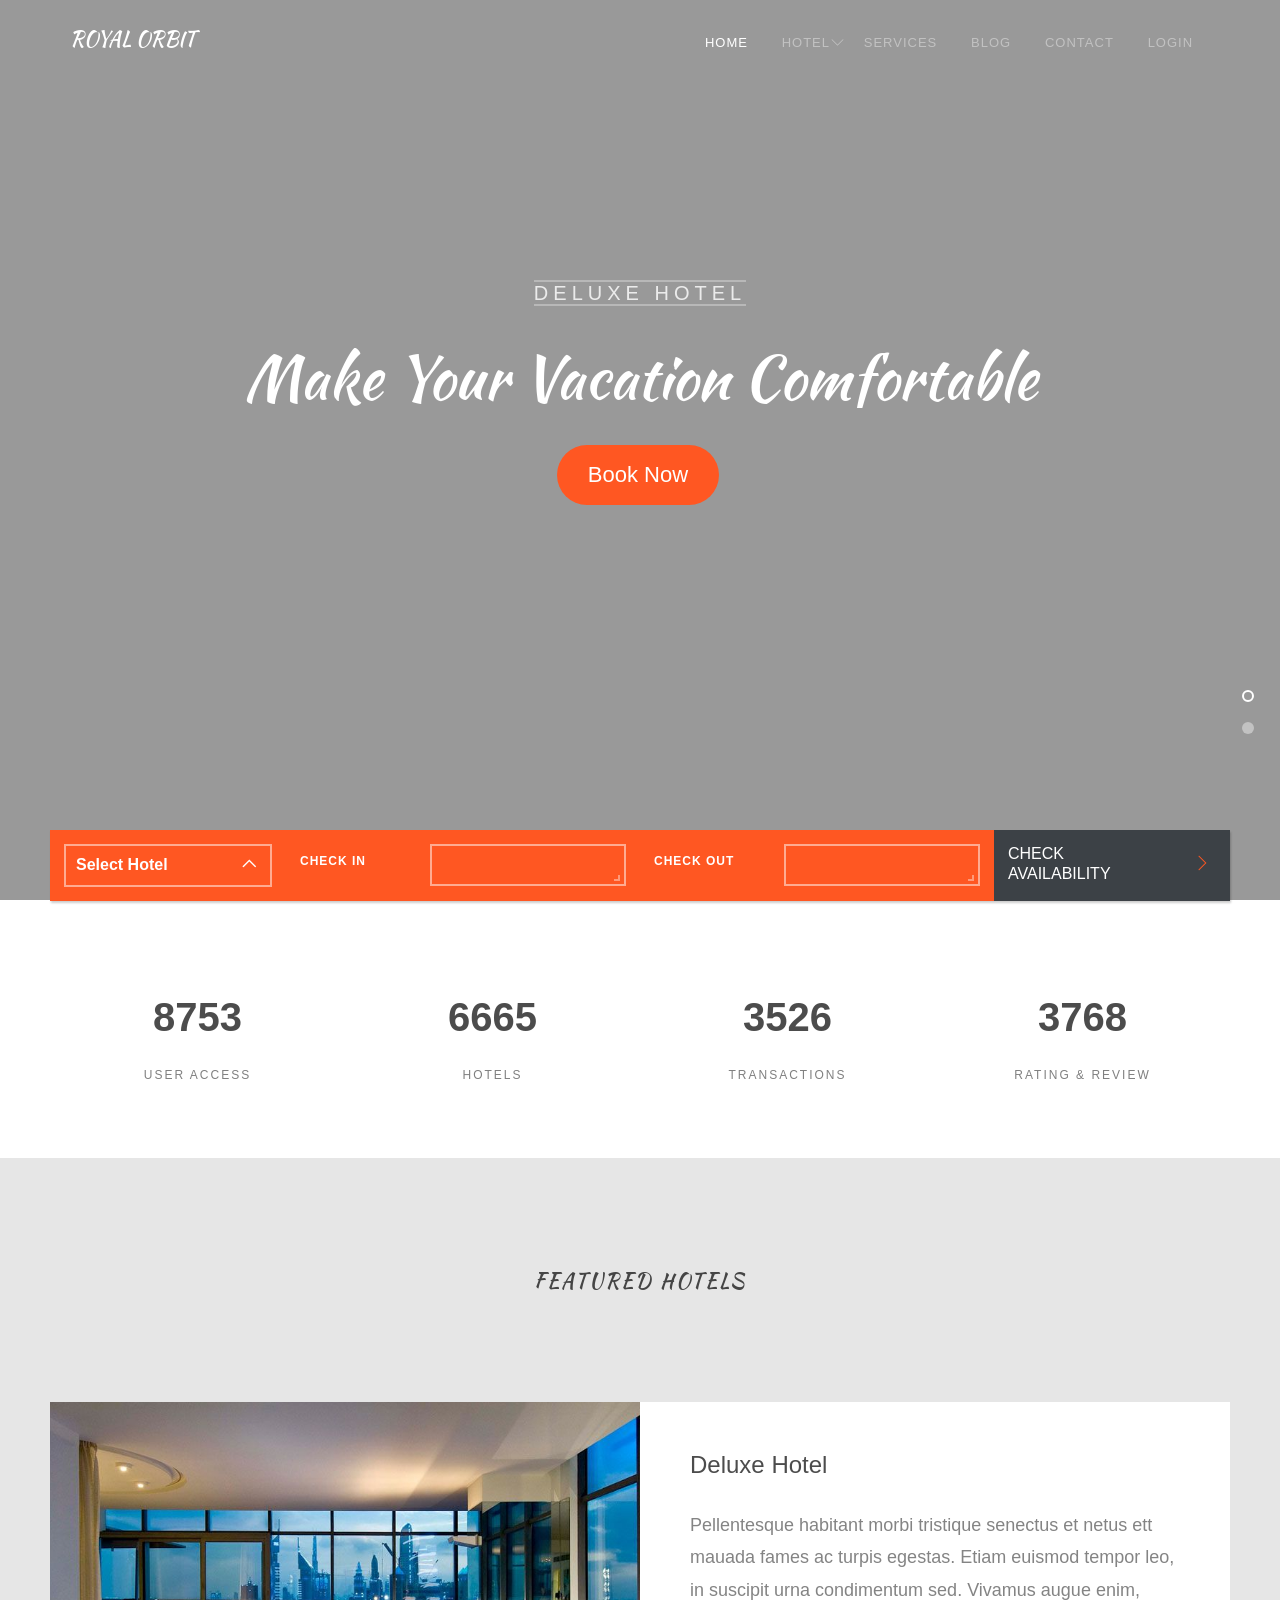
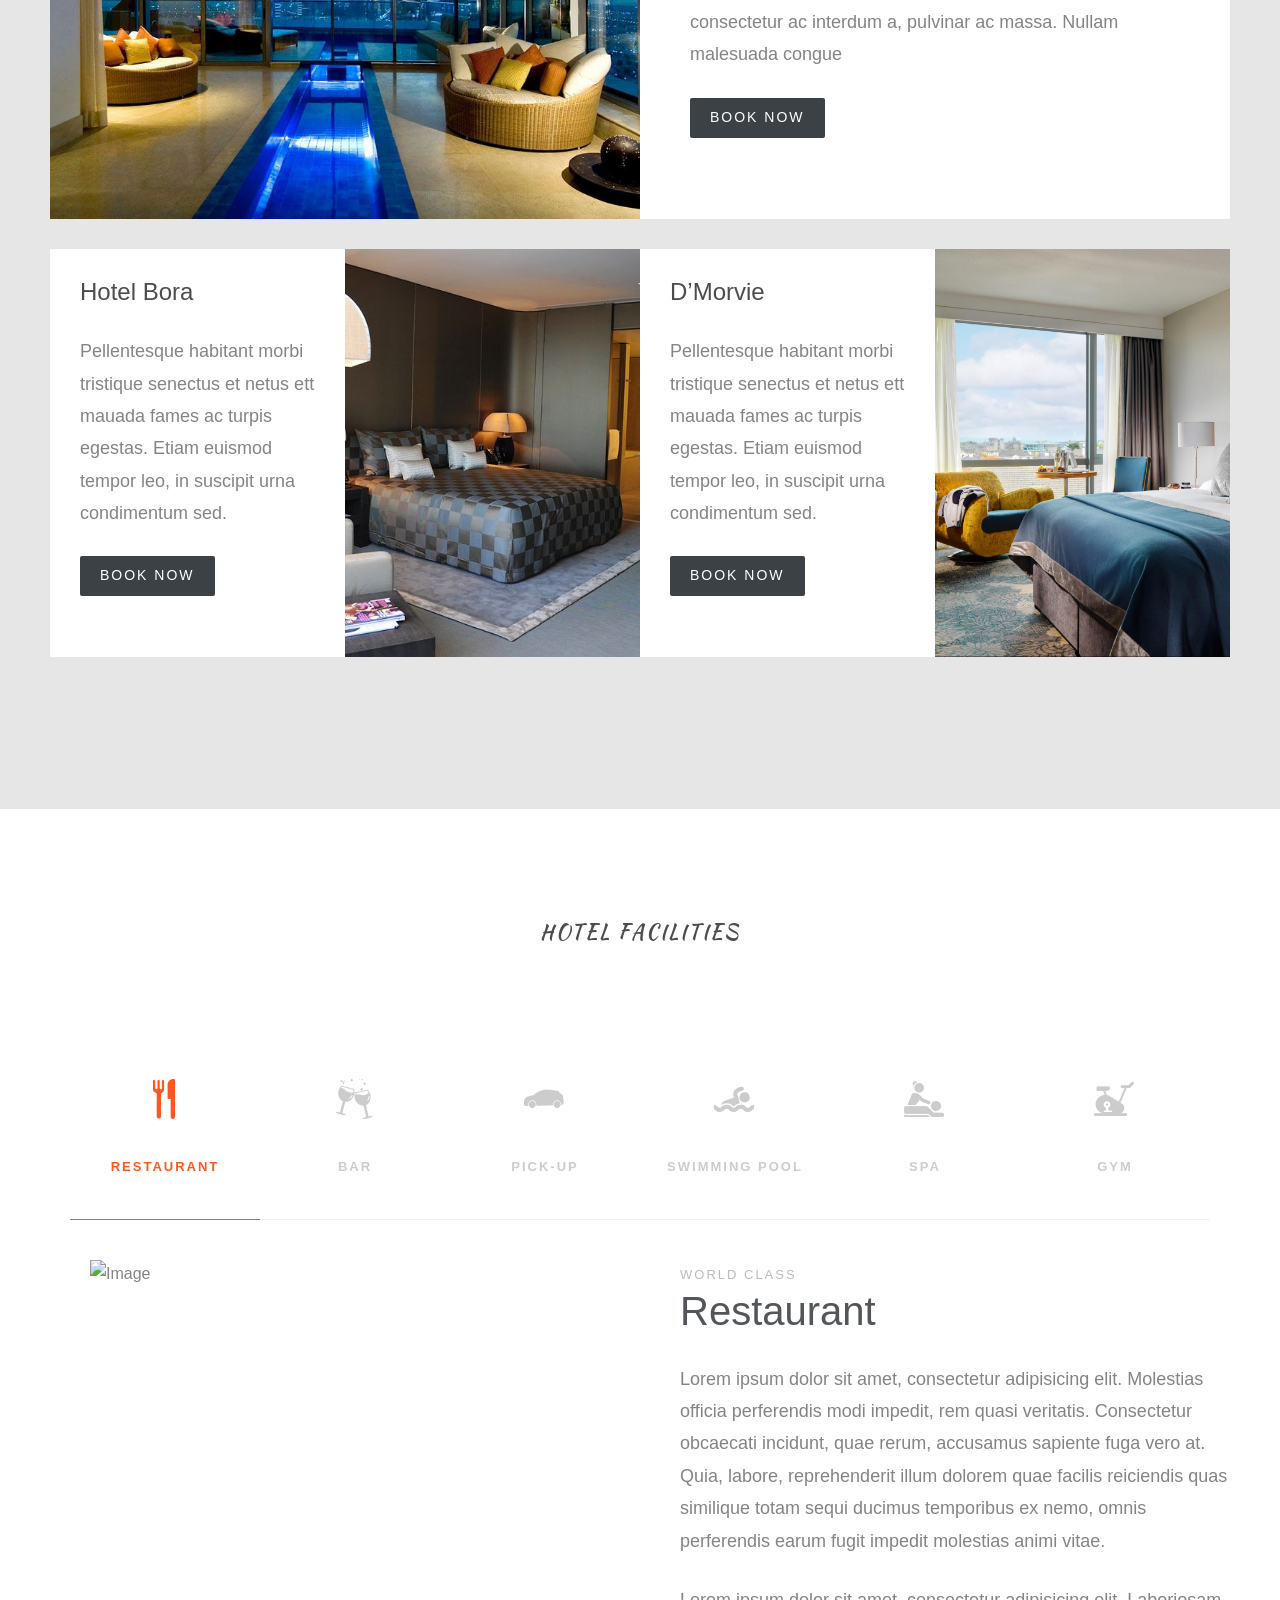
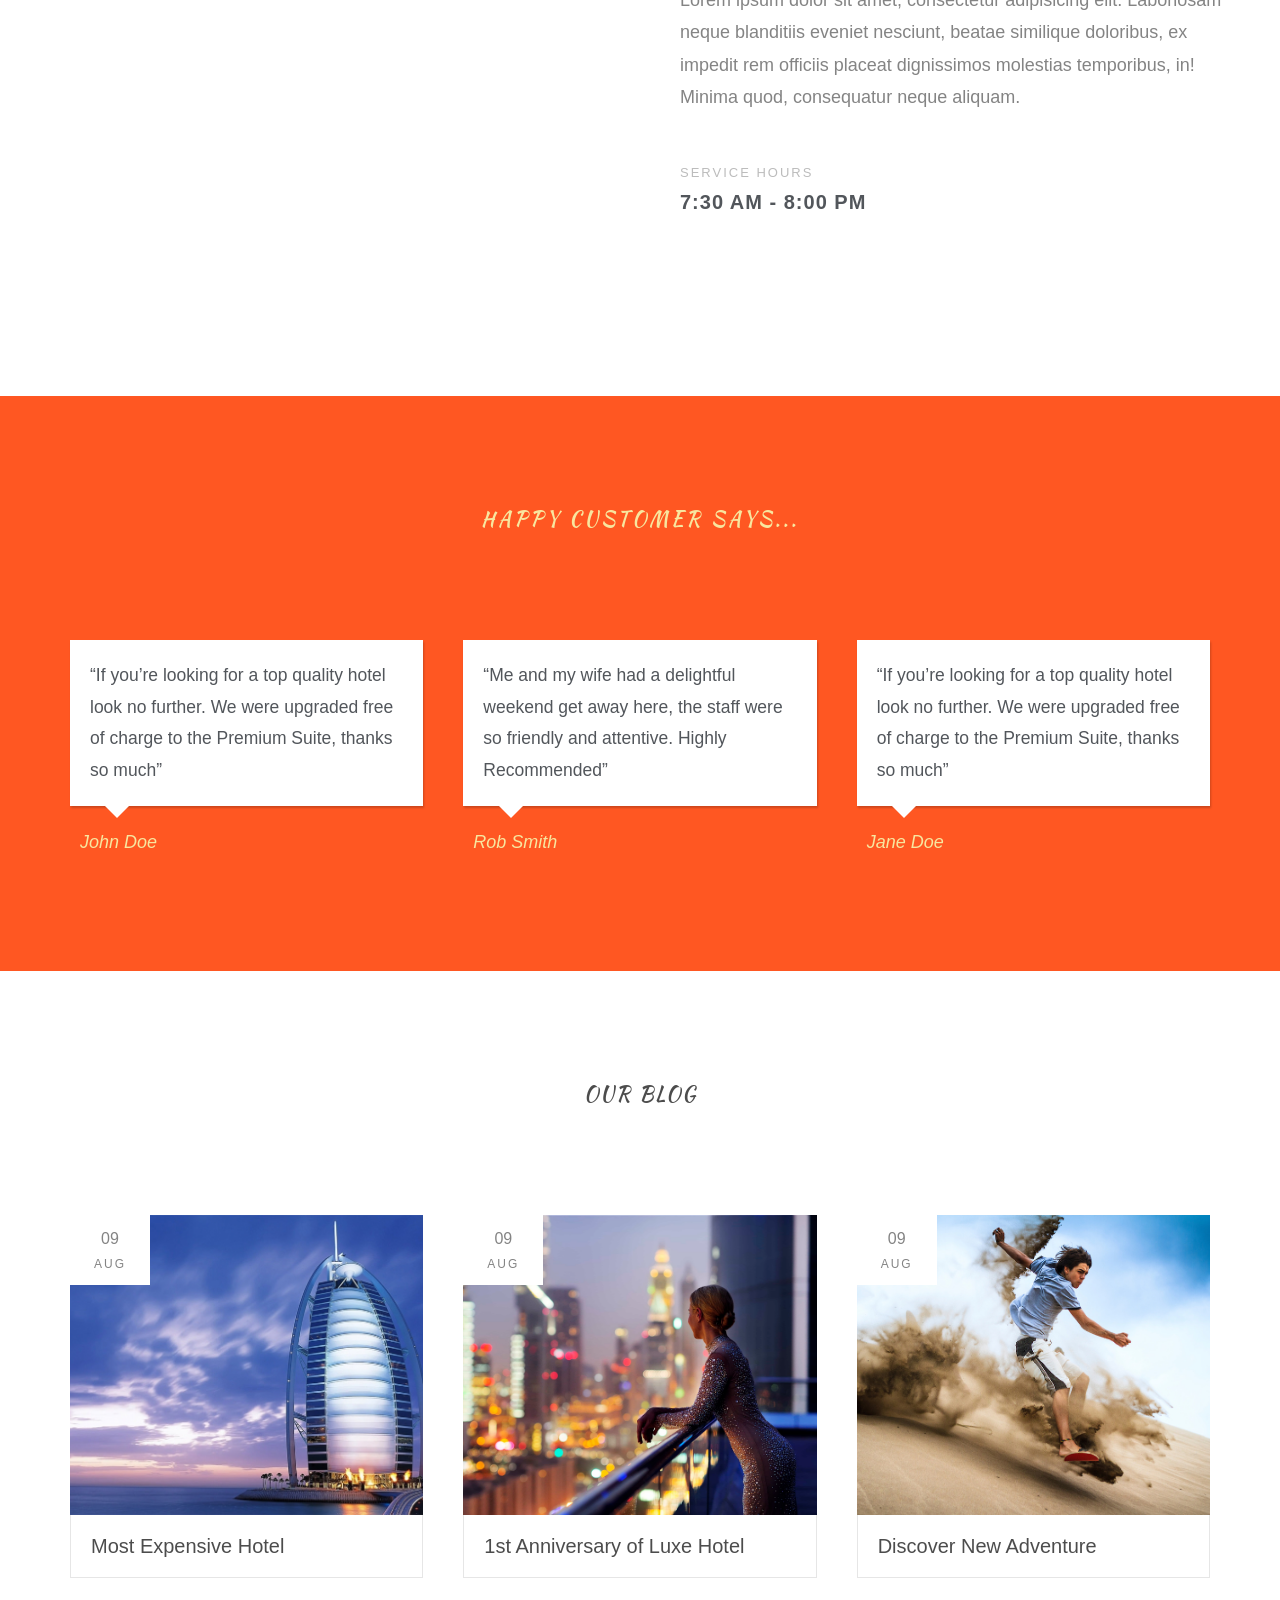
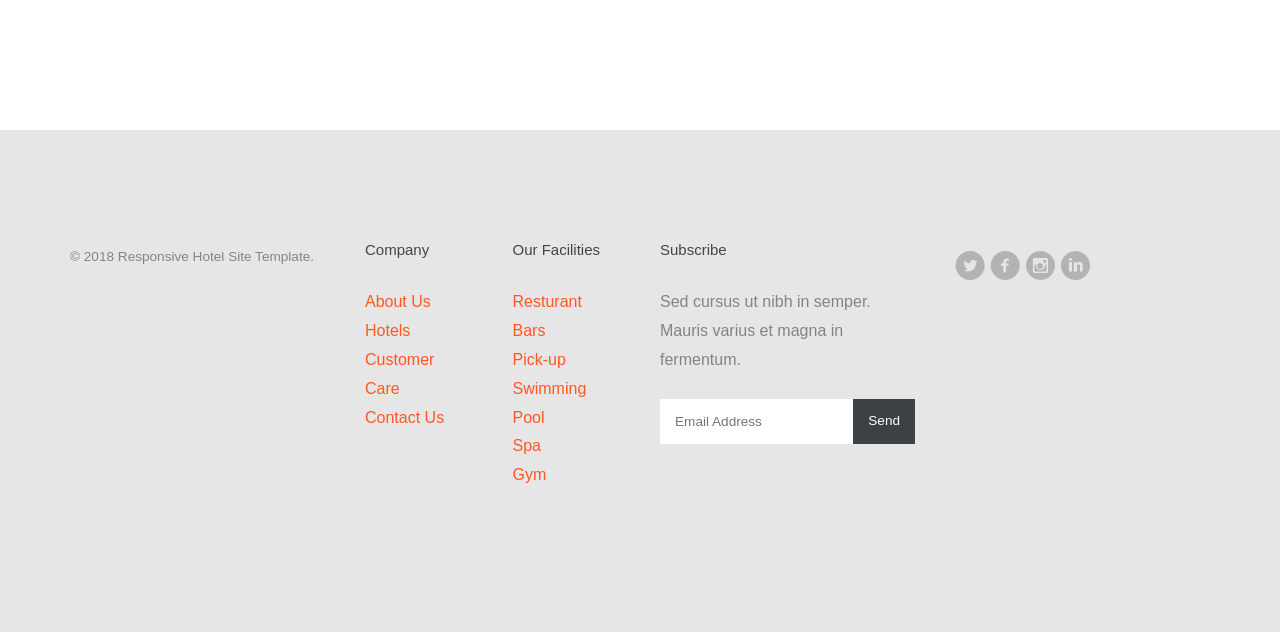
==== commit 59ba513c: "Update index.html" ====
--- a/index.html
+++ b/index.html
@@ -3,7 +3,7 @@
 <head>
 	<meta charset="utf-8">
 	<meta http-equiv="X-UA-Compatible" content="IE=edge">
-	<title>Responsive HTML5 Template</title>
+	<title>Hotel Royal Orbit</title>
 	<meta name="viewport" content="width=device-width, initial-scale=1">
 	<meta name="description" content="Free HTML5 Template by FREEHTML5.CO" />
 	<meta name="keywords" content="free html5, free template, free bootstrap, html5, css3, mobile first, responsive" />
@@ -593,4 +593,4 @@
 	<script src="js/custom.js"></script>
 
 </body>
-</html>+</html>
